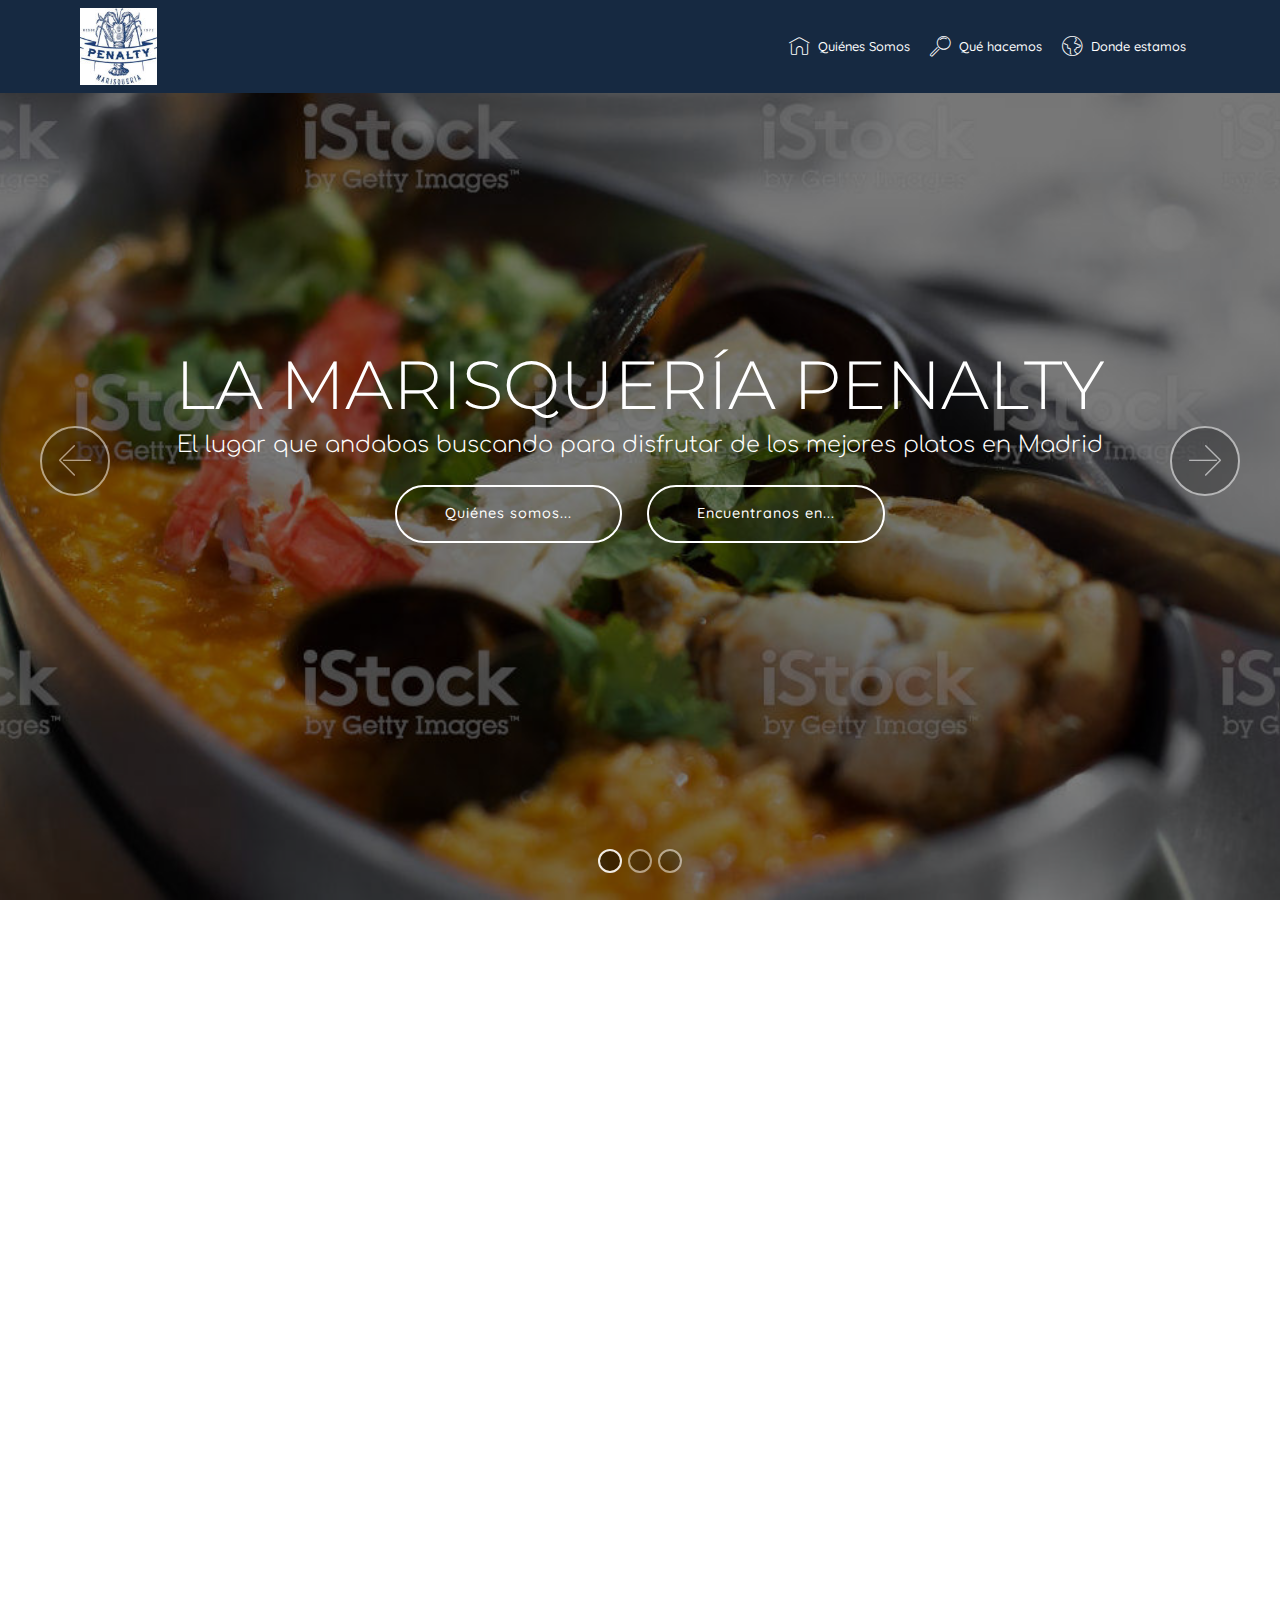
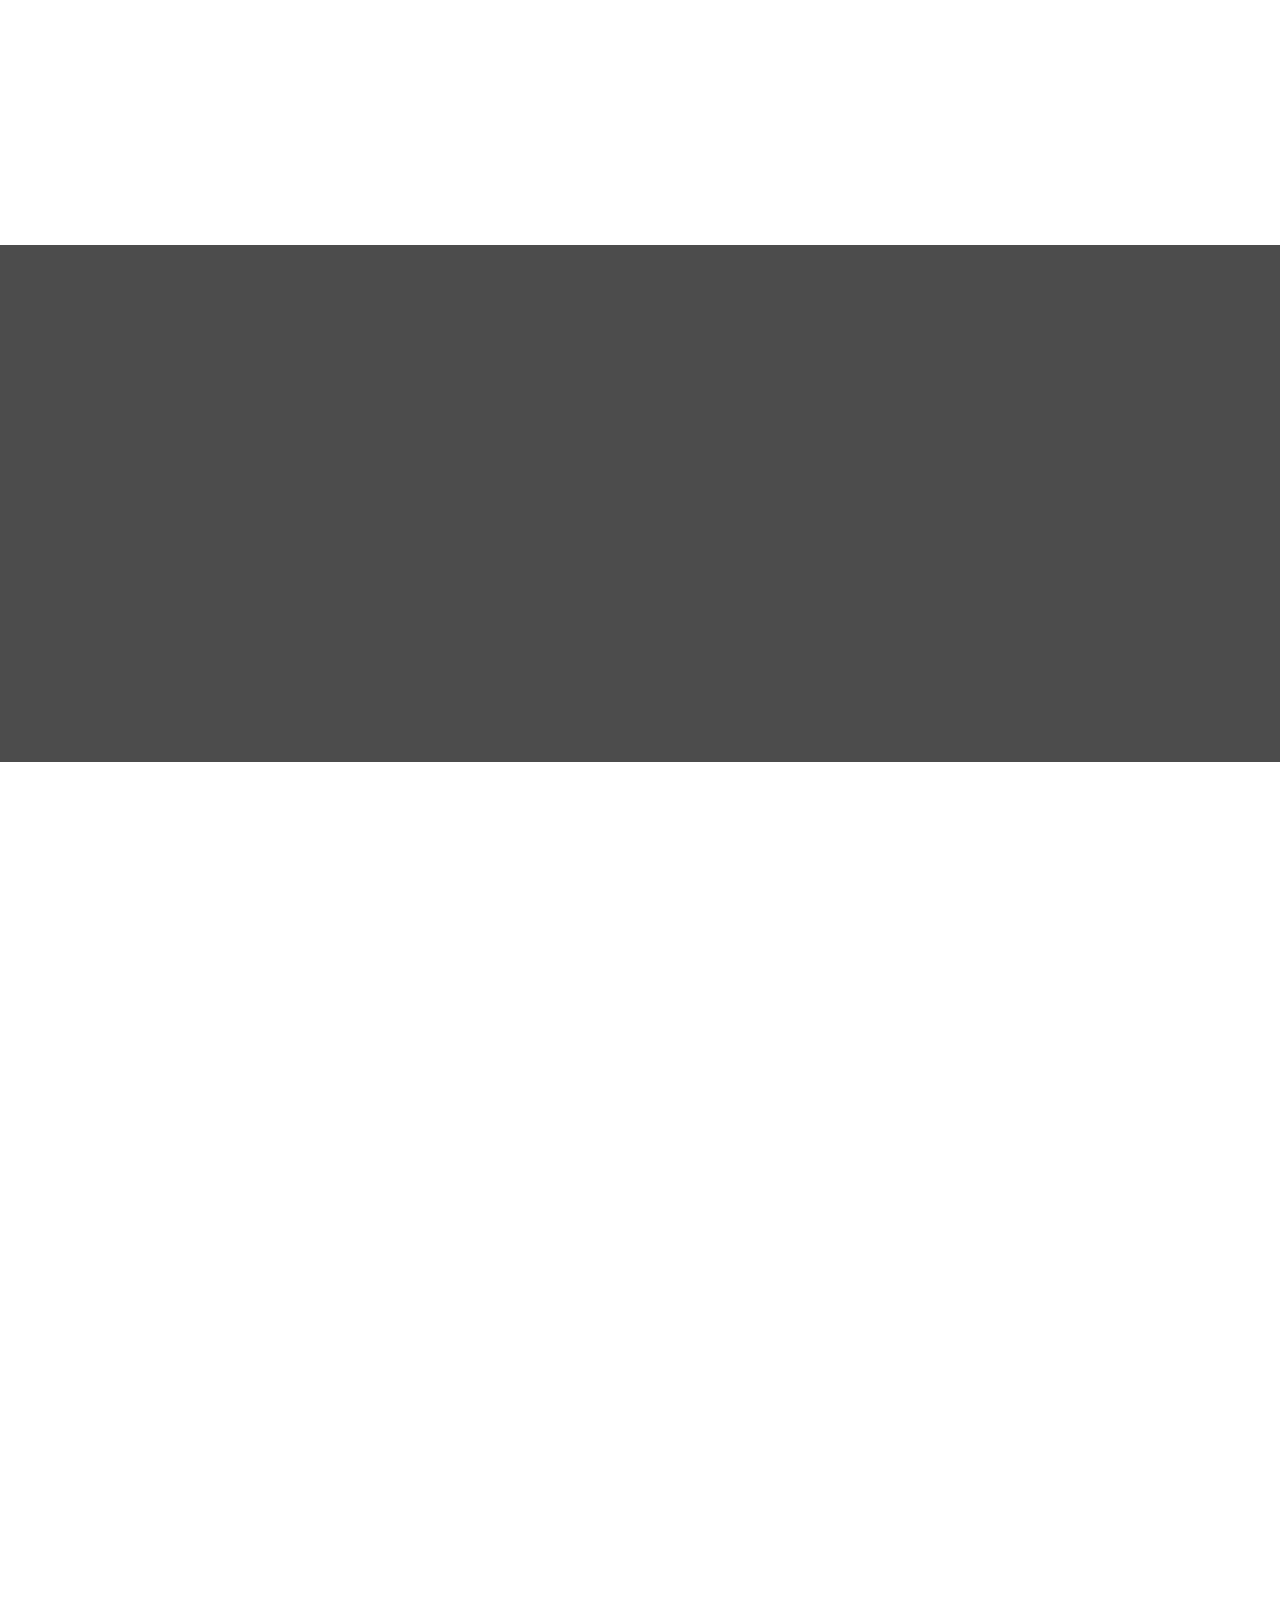
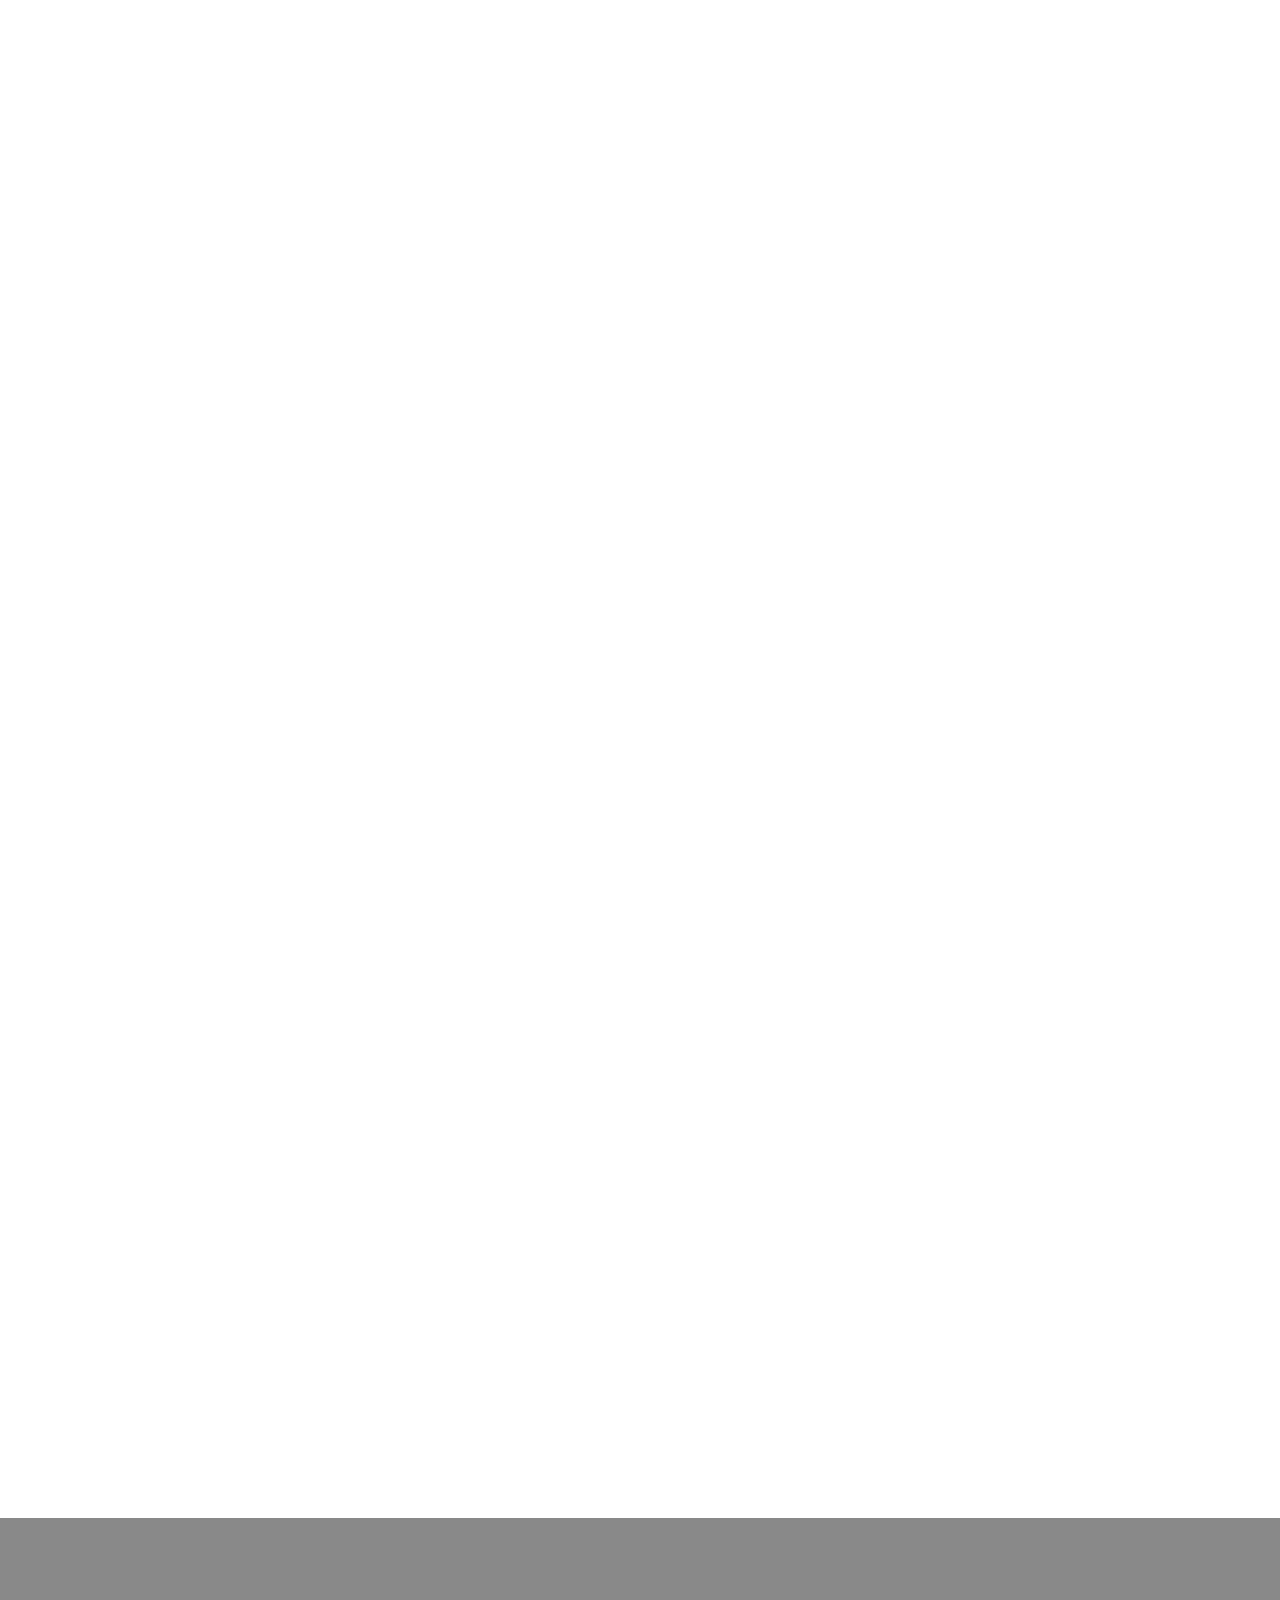
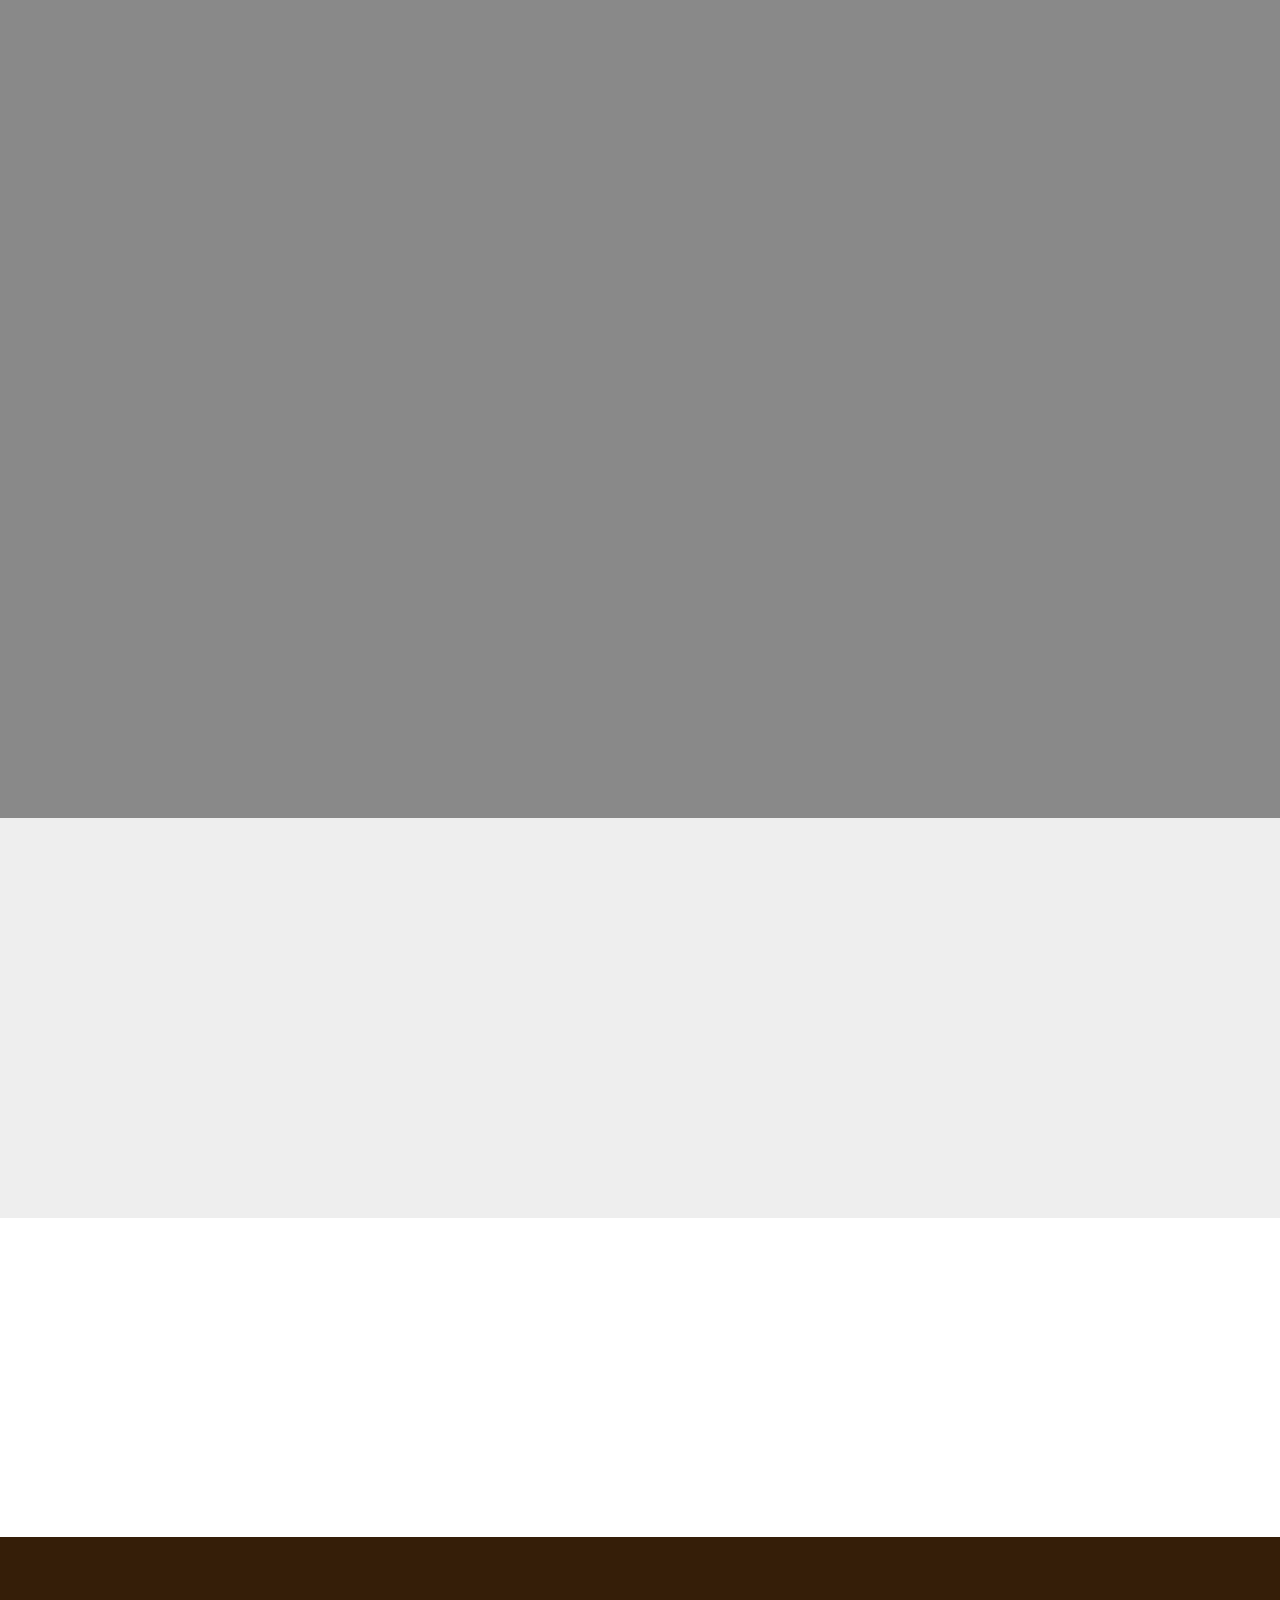
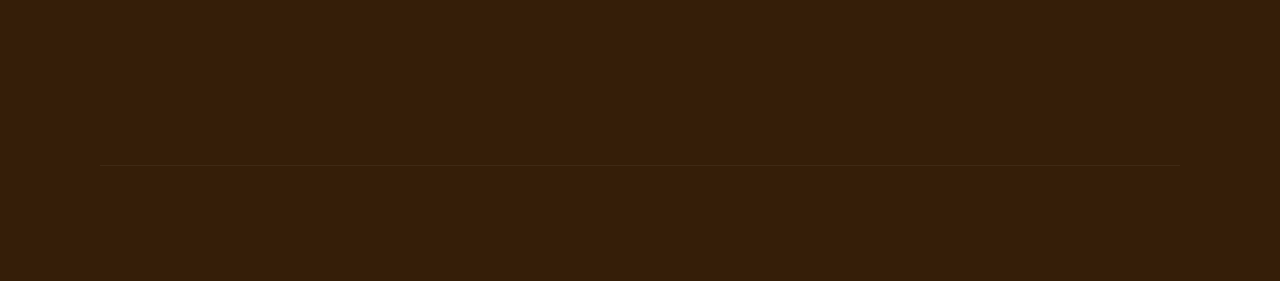
==== index.html @ 4ef83835 "create github pages" ====
<!DOCTYPE html>
<html  >
<head>
  <!-- Site made with Mobirise Website Builder v4.9.7, https://mobirise.com -->
  <meta charset="UTF-8">
  <meta http-equiv="X-UA-Compatible" content="IE=edge">
  <meta name="generator" content="Mobirise v4.9.7, mobirise.com">
  <meta name="viewport" content="width=device-width, initial-scale=1, minimum-scale=1">
  <link rel="shortcut icon" href="assets/images/logo-122x122.jpg" type="image/x-icon">
  <meta name="description" content="">
  
  <title>Home</title>
  <link rel="stylesheet" href="assets/web/assets/mobirise-icons/mobirise-icons.css">
  <link rel="stylesheet" href="assets/tether/tether.min.css">
  <link rel="stylesheet" href="assets/soundcloud-plugin/style.css">
  <link rel="stylesheet" href="assets/bootstrap/css/bootstrap.min.css">
  <link rel="stylesheet" href="assets/bootstrap/css/bootstrap-grid.min.css">
  <link rel="stylesheet" href="assets/bootstrap/css/bootstrap-reboot.min.css">
  <link rel="stylesheet" href="assets/socicon/css/styles.css">
  <link rel="stylesheet" href="assets/dropdown/css/style.css">
  <link rel="stylesheet" href="assets/animatecss/animate.min.css">
  <link rel="stylesheet" href="assets/theme/css/style.css">
  <link rel="stylesheet" href="assets/mobirise/css/mbr-additional.css" type="text/css">
  
  
  
</head>
<body>
  <section class="menu cid-qTkzRZLJNu" once="menu" id="menu1-0">

    

    <nav class="navbar navbar-expand beta-menu navbar-dropdown align-items-center navbar-toggleable-sm">
        <button class="navbar-toggler navbar-toggler-right" type="button" data-toggle="collapse" data-target="#navbarSupportedContent" aria-controls="navbarSupportedContent" aria-expanded="false" aria-label="Toggle navigation">
            <div class="hamburger">
                <span></span>
                <span></span>
                <span></span>
                <span></span>
            </div>
        </button>
        <div class="menu-logo">
            <div class="navbar-brand">
                <span class="navbar-logo">
                    <a href="#top">
                         <img src="assets/images/logo-122x122.jpg" alt="Mobirise" title="" style="height: 4.8rem;">
                    </a>
                </span>
                
            </div>
        </div>
        <div class="collapse navbar-collapse" id="navbarSupportedContent">
            <ul class="navbar-nav nav-dropdown nav-right" data-app-modern-menu="true"><li class="nav-item">
                    <a class="nav-link link text-white display-4" href="index.html#header3-10">
                        <span class="mbri-home mbr-iconfont mbr-iconfont-btn"></span>Quiénes Somos</a>
                </li>
                <li class="nav-item">
                    <a class="nav-link link text-white display-4" href="index.html#header3-11">
                        <span class="mbri-search mbr-iconfont mbr-iconfont-btn"></span>
                        Qué hacemos</a>
                </li><li class="nav-item"><a class="nav-link link text-white display-4" href="index.html#map1-e"><span class="mbri-globe mbr-iconfont mbr-iconfont-btn"></span>
                        Donde estamos&nbsp;</a></li></ul>
            
        </div>
    </nav>
</section>

<section class="engine"><a href="https://mobirise.info/g">build your own website for free</a></section><section class="carousel slide cid-rnEoAk68Xd" data-interval="false" id="slider1-n">

    

    <div class="full-screen"><div class="mbr-slider slide carousel" data-pause="true" data-keyboard="false" data-ride="false" data-interval="false"><ol class="carousel-indicators"><li data-app-prevent-settings="" data-target="#slider1-n" class=" active" data-slide-to="0"></li><li data-app-prevent-settings="" data-target="#slider1-n" data-slide-to="1"></li><li data-app-prevent-settings="" data-target="#slider1-n" data-slide-to="2"></li></ol><div class="carousel-inner" role="listbox"><div class="carousel-item slider-fullscreen-image active" data-bg-video-slide="false" style="background-image: url(assets/images/marisquera-2-1024x669.jpg);"><div class="container container-slide"><div class="image_wrapper"><div class="mbr-overlay"></div><img src="assets/images/marisquera-2-1024x669.jpg"><div class="carousel-caption justify-content-center"><div class="col-10 align-center"><h2 class="mbr-fonts-style display-1">LA MARISQUERÍA PENALTY</h2><p class="lead mbr-text mbr-fonts-style display-5">El lugar que andabas buscando para disfrutar de los mejores platos en Madrid</p><div class="mbr-section-btn" buttons="0"><a class="btn display-7 btn-white-outline" href="index.html#header3-10">Quiénes somos...</a> <a class="btn  btn-white-outline display-7" href="index.html#map1-e">Encuentranos en...</a></div></div></div></div></div></div><div class="carousel-item slider-fullscreen-image" data-bg-video-slide="false" style="background-image: url(assets/images/ensalada-bogavante-1-750x499.jpg);"><div class="container container-slide"><div class="image_wrapper"><div class="mbr-overlay"></div><img src="assets/images/ensalada-bogavante-1-750x499.jpg"><div class="carousel-caption justify-content-center"><div class="col-10 align-left"><h2 class="mbr-fonts-style display-1">LANGOSTAS</h2><p class="lead mbr-text mbr-fonts-style display-5">Disfruta las más increíbles ...</p></div></div></div></div></div><div class="carousel-item slider-fullscreen-image" data-bg-video-slide="false" style="background-image: url(assets/images/marisquera-4-1024x768.jpg);"><div class="container container-slide"><div class="image_wrapper"><div class="mbr-overlay"></div><img src="assets/images/marisquera-4-1024x768.jpg"><div class="carousel-caption justify-content-center"><div class="col-10 align-right"><h2 class="mbr-fonts-style display-1">SOPAS</h2><p class="lead mbr-text mbr-fonts-style display-5">Ven adisfrutar&nbsp;</p></div></div></div></div></div></div><a data-app-prevent-settings="" class="carousel-control carousel-control-prev" role="button" data-slide="prev" href="#slider1-n"><span aria-hidden="true" class="mbri-left mbr-iconfont"></span><span class="sr-only">Previous</span></a><a data-app-prevent-settings="" class="carousel-control carousel-control-next" role="button" data-slide="next" href="#slider1-n"><span aria-hidden="true" class="mbri-right mbr-iconfont"></span><span class="sr-only">Next</span></a></div></div>

</section>

<section class="header3 cid-rnExGWnR2E" id="header3-10">

    

    

    <div class="container">
        <div class="media-container-row">
            <div class="mbr-figure" style="width: 115%;">
                <img src="assets/images/foto-marisqueria-800x600.png" alt="Mobirise" title="">
            </div>

            <div class="media-content">
                <h1 class="mbr-section-title mbr-white pb-3 mbr-fonts-style display-1">
                    <br>Somos</h1>
                
                <div class="mbr-section-text mbr-white pb-3 ">
                    <p class="mbr-text mbr-fonts-style display-7">el lugar donde podrá disfrutar de las más exquisitas delicias de la cocina marinera y de los pescados y mariscos de más alta calidad. En Marisquería - Bar Penalty le presentamos una asombrosa variedad de platos, todos preparados con las mejores especias y por manos expertas. 
<br>Estamos considerados como una de las marisquerías preferidas en la localidad de Talavera de la Reina. Sumamos en total 40 años de experiencia en este sector.</p>
                </div>
                
            </div>
        </div>
    </div>

</section>

<section class="mbr-section article content3 cid-rnExg0Dx60" id="content3-z">
      
     

    <div class="container">
        <div class="media-container-row">
            <div class="row col-12 col-md-12">
                <div class="col-12 mbr-text mbr-fonts-style col-md-6 display-5">
                     <p>La marisquería Penalty se asienta en una zona concurrida de Talavera de la Reina. En sus alrededores se emplazan algunos de los atractivos turísticos de la localidad. Se sitúa entre el Parque de la Alameda y el Parque del Cañillo, el territorio verde más extenso. En sus alrededores encuentras tiendas de moda y estética, oficinas bancarias y un centro comercial. También tienes al alcance de la mano la Biblioteca Pública y una oficina de Correos.&nbsp;</p>
                </div>
                <div class="col-12 mbr-text mbr-fonts-style display-7 col-md-6">
                     <p><span style="font-size: 1rem;">A 300 metros contemplas las murallas árabes, conjunto declarado Bien de Interés Cultural. La mejor conservada es una fortificación de origen musulmán levantada en el siglo IX. En estas construcciones defensivas puedes observar restos de lápidas romanas y de templos. Se conservan ocho torres albarranas datadas en el siglo XIII. Mientras, a 500 metros se asienta el Museo de Cerámica Ruiz de Luna, centro que ilustra otro de los singulares atractivos de Talavera. El edificio ocupa un antiguo convento y acoge piezas de alfarería del siglo XVI y de los posteriores hasta el XX. Destacan los platos con detalles mudéjares. &nbsp;</span></p><p><span style="font-size: 1rem;">Accede desde la Avenida de Extremadura (N-502). Dirígete al sur por la avenida Gregorio Ruiz hacia Paseo del Prado. Continúa por la plaza Alameda y por la calle Cabeza del Moro. Tu destino está a la izquierda, a unos 50 metros. ¿Prefieres el autobús? La estación está a 400 metros.&nbsp;</span><br></p>
                </div>
                
            </div>
        </div>
    </div>
</section>

<section class="header3 cid-rnFQ04sdiK mbr-parallax-background" id="header3-11">

    

    <div class="mbr-overlay" style="opacity: 0.8; background-color: rgb(35, 35, 35);">
    </div>

    <div class="container">
        <div class="media-container-row">
            <div class="mbr-figure" style="width: 100%;">
                <img src="assets/images/plato-mariscos-960x637.jpg" alt="Mobirise" title="">
            </div>

            <div class="media-content">
                <h1 class="mbr-section-title mbr-white pb-3 mbr-fonts-style display-2">¿Qué hacemos?</h1>
                
                <div class="mbr-section-text mbr-white pb-3 ">
                    <p class="mbr-text mbr-fonts-style display-7"><br>Preparamos todo tipo de platos con pescados y mariscos para comidas o cenas formales; también contamos con una barra de pintxos, para los que disfrutan de un aperitivo más informal. 
<br>excelente calidad de los productos que utilizamos y al cuidado que aplicamos a la preparación de cada uno de nuestros platos. 
<br>El champiñón es nuestra gran estrella, pero los mariscos no se quedan atrás, ya que trabajamos día a día con los mejores puertos de España.</p>
                </div>
                
            </div>
        </div>
    </div>

</section>

<section class="cid-rnFS1HVqbO" id="image4-13">
    <!-- Block parameters controls (Blue "Gear" panel) -->
    
    <!-- End block parameters -->
    <div class="container images-container">
            <div class="media-container-row" style="width: 100%;">
                <div class="img-item item1" style="width: 190%;">
                    <img src="assets/images/marisquera-2-1024x669.jpg" alt="" title="">
                    <div class="img-caption">
                        <p class="mbr-fonts-style align-center mbr-black display-7">
                            Calientes</p>
                    </div>
                </div>
                <div class="img-item">
                    <img src="assets/images/marisquera-3-626x418.jpg" alt="" title="">
                    <div class="img-caption">
                        <p class="mbr-fonts-style align-center mbr-black display-7">
                            Picantes</p>
                    </div>
                </div>
            </div>
    </div>
</section>

<section class="cid-rnG3zCINrc" id="image4-17">
    <!-- Block parameters controls (Blue "Gear" panel) -->
    
    <!-- End block parameters -->
    <div class="container images-container">
            <div class="media-container-row" style="width: 100%;">
                <div class="img-item item1" style="width: 69%;">
                    <img src="assets/images/plato-mariscos-1-960x637.jpg" alt="" title="">
                    <div class="img-caption">
                        <p class="mbr-fonts-style align-center mbr-black display-7">
                            Frios</p>
                    </div>
                </div>
                <div class="img-item">
                    <img src="assets/images/marisquera-4-786x590.jpg" alt="" title="">
                    <div class="img-caption">
                        <p class="mbr-fonts-style align-center mbr-black display-7">
                            Sopas</p>
                    </div>
                </div>
            </div>
    </div>
</section>

<section class="services6 cid-rnEx1LpzfX" id="services6-v">
    <!---->
    
    <!---->
    <!--Overlay-->
    
    <!--Container-->
    <div class="container">
        <div class="row">
            <!--Titles-->
            <div class="title col-12">
                <h2 class="align-left mbr-fonts-style m-0 display-1">
                    Especialidades</h2>
                
            </div>
            <!--Card-1-->
            <div class="card col-12 pb-5">
                <div class="card-wrapper media-container-row media-container-row">
                    <div class="card-box">
                        <div class="row">
                            <div class="col-12 col-md-2">
                                <!--Image-->
                                <div class="mbr-figure">
                                    <img src="assets/images/foto-marisqueria-lancha-talavera-800x0-320x180.png" alt="Mobirise" title="">
                                </div>
                            </div>
                            <div class="col-12 col-md-10">
                                <div class="wrapper">
                                    <div class="top-line pb-3">
                                        <h4 class="card-title mbr-fonts-style display-5">
                                            Patitas de Cangrejos</h4>
                                        <p class="mbr-text cost mbr-fonts-style m-0 display-5">
                                            $40.00</p>
                                    </div>
                                    <div class="bottom-line">
                                        <p class="mbr-text mbr-fonts-style display-7">
                                            Lorem ipsum dolor sit amet, consectetur adipisicing elit. Doloribus, odit?
                                        </p>
                                    </div>
                                </div>
                            </div>
                        </div>
                    </div>
                </div>
            </div>
            <!--Card-2-->
            <div class="card col-12 pb-5">
                <div class="card-wrapper media-container-row media-container-row">
                    <div class="card-box">
                        <div class="row">
                            <div class="col-12 col-md-2">
                                <!--Image-->
                                <div class="mbr-figure">
                                    <img src="assets/images/foto-marisqueria-lancha-talavera2-800x0-320x180.png" alt="Mobirise" title="">
                                </div>
                            </div>
                            <div class="col-12 col-md-10">
                                <div class="wrapper">
                                    <div class="top-line pb-3">
                                        <h4 class="card-title mbr-fonts-style display-5">
                                            Langostinos</h4>
                                        <p class="mbr-text cost mbr-fonts-style m-0 display-5">
                                            $35.00</p>
                                    </div>
                                    <div class="bottom-line">
                                        <p class="mbr-text mbr-fonts-style display-7">
                                            Lorem ipsum dolor sit amet, consectetur adipisicing elit. Doloribus, odit?
                                        </p>
                                    </div>
                                </div>
                            </div>
                        </div>
                    </div>
                </div>
            </div>
            <!--Card-3-->
            <div class="card col-12">
                <div class="card-wrapper media-container-row media-container-row">
                    <div class="card-box">
                        <div class="row">
                            <div class="col-12 col-md-2">
                                <!--Image-->
                                <div class="mbr-figure">
                                    <img src="assets/images/foto-marisqueria-lancha-talavera3-800x0-320x180.png" alt="Mobirise" title="">
                                </div>
                            </div>
                            <div class="col-12 col-md-10">
                                <div class="wrapper">
                                    <div class="top-line pb-3">
                                        <h4 class="card-title mbr-fonts-style display-5">
                                            Langosta</h4>
                                        <p class="mbr-text cost mbr-fonts-style m-0 display-5">
                                            $45.00</p>
                                    </div>
                                    <div class="bottom-line">
                                        <p class="mbr-text mbr-fonts-style display-7">
                                            Lorem ipsum dolor sit amet, consectetur adipisicing elit. Doloribus, odit?
                                        </p>
                                    </div>
                                </div>
                            </div>
                        </div>
                    </div>
                </div>
            </div>
            <!--Card-4-->
            
            <!--Card-5-->
            
            <!--Card-6-->
            
        </div>
    </div>
</section>

<section class="mbr-section contacts3 cid-rnFW5vsnPh" id="contacts3-16">
    <!---->
    
    <!---->
    <!--Overlay-->
    
    <!--Container-->
    <div class="container">
        <div class="row">
            <!--Titles-->
            <div class="title col-12">
                <h2 class="align-left mbr-fonts-style display-2">Información y servicios de Marisquería Penalty</h2>
                
            </div>
            <div class="col-12">
                <div class="row">
                    <div class="col-12 col-md-6">
                        <div class="wrapper">
                            <span class="iconfont-wrapper">
                                <span class="amp-iconfont icon fa-thumbs-o-up fa"></span>
                            </span>
                            <div class="b-info b-adress">
                                <h5 class="align-left mbr-fonts-style display-5">
                                    Servicios:</h5>
                                <p class="mbr-text align-left mbr-fonts-style display-7">Servicio de reserva
<br>Restaurante climatizado
<br>Salón privado
<br>Acceso discapacitados
<br>Bodega destacable</p>
                            </div>
                        </div>
                    </div>
                    <div class="col-12 col-md-6">
                        <div class="wrapper">
                            <span class="iconfont-wrapper">
                                <span class="amp-iconfont icon fa-phone fa"></span>
                            </span>
                            <div class="b-info b-phone">
                                <h5 class="align-left mbr-fonts-style display-5">
                                    Especialidades:</h5>
                                <p class="mbr-text align-left mbr-fonts-style display-7">Langosta&nbsp;<br>Merluza&nbsp;<br>Langostinos&nbsp;<br>Langosta&nbsp;<br><br></p>
                            </div>
                        </div>
                    </div>
                    <div class="col-12 col-md-6">
                        <div class="wrapper">
                            <span class="iconfont-wrapper">
                                <span class="amp-iconfont icon fa-comment-o fa"></span>
                            </span>
                            <div class="b-info b-mail">
                                <h5 class="align-left mbr-fonts-style display-5">
                                    Precios:</h5>
                                <p class="mbr-text align-left mbr-fonts-style display-7">
                                    Precio Medio: 40,00 €
                                </p>
                            </div>
                        </div>
                    </div>
                    <div class="col-12 col-md-6">
                        <div class="wrapper">
                            <span class="iconfont-wrapper">
                                <span class="amp-iconfont icon fa-th-large fa"></span>
                            </span>
                            <div class="b-info b-mail">
                                <h5 class="align-left mbr-fonts-style display-5">
                                    Información adicional</h5>
                                <p class="mbr-text align-left mbr-fonts-style display-7">Temporada de cierre: días LUNES y mes de JULIO
<br>Marisquería Penalty forma parte de la red BeeDIGITAL y su información está verificada y protegida.</p>
                            </div>
                        </div>
                    </div>
                </div>
            </div>
        </div>
    </div>
</section>

<section class="header12 cid-rnEmIbJvzv mbr-fullscreen mbr-parallax-background" id="header12-m">

    

    <div class="mbr-overlay" style="opacity: 0.5; background-color: rgb(35, 35, 35);">
    </div>

    <div class="container  ">
            <div class="media-container">
                <div class="col-md-12 align-center">
                    <h1 class="mbr-section-title pb-3 mbr-white mbr-bold mbr-fonts-style display-5"><span style="font-weight: normal;">
                        Conoce nuestras instalaciones</span></h1>
                    
                    <div class="mbr-section-btn align-center py-2"><a class="btn btn-md btn-white-outline display-7" href="https://www.google.ro/maps/@39.9599309,-4.8267273,3a,75y,65.28h,80.71t/data=!3m7!1e1!3m5!1s-q86kYFvTGTw%2FWSRL-Fui7JI%2FAAAAAAAKAIA%2FEC54oNv_iZgfmmVm_plP6yCikqm_N3eyQCLIB!2e4!3e12!7i10148!8i5074" target="_blank">Pase adelante</a></div>

                    <div class="icons-media-container mbr-white">
                        <div class="card col-12 col-md-6 col-lg-3">
                            
                            <h5 class="mbr-fonts-style display-5"></h5>
                        </div>

                        <div class="card col-12 col-md-6 col-lg-3">
                            
                            <h5 class="mbr-fonts-style display-5"></h5>
                        </div>

                        <div class="card col-12 col-md-6 col-lg-3">
                            
                            <h5 class="mbr-fonts-style display-5"></h5>
                        </div>

                        <div class="card col-12 col-md-6 col-lg-3">
                            
                            <h5 class="mbr-fonts-style display-5"></h5>
                        </div>
                    </div>
                </div>
            </div>
    </div>

    
</section>

<section class="map1 cid-rnuQINtZuZ" id="map1-e">

     

    <div class="google-map"><iframe frameborder="0" style="border:0" src="https://www.google.com/maps/embed/v1/place?key=AIzaSyCx3d07zxHPLvkFBLlAR3Ng8a9wsAsGoJ8&amp;q=place_id:ChIJCe7dzwscQA0RpV-w9M_ohO0" allowfullscreen=""></iframe></div>
</section>

<section class="cid-rnEwJM0fOt" id="social-buttons1-u">
    
    

    

    <div class="container">
        <div class="media-container-row">
            <div class="col-md-8 align-center">
                <h2 class="pb-3 mbr-section-title mbr-fonts-style display-2">
                    Comparte nuestra página en</h2>
                <div>
                    <div class="mbr-social-likes" data-counters="false">
                        <span class="btn btn-social facebook mx-2" title="Share link on Facebook">
                            <i class="socicon socicon-facebook"></i>
                        </span>
                        <span class="btn btn-social twitter mx-2" title="Share link on Twitter">
                            <i class="socicon socicon-twitter"></i>
                        </span>
                        
                        
                        
                    </div>
                </div>
            </div>
        </div>
    </div>
</section>

<section class="cid-qTkAaeaxX5" id="footer1-2">

    

    

    <div class="container">
        <div class="media-container-row content text-white">
            <div class="col-12 col-md-3">
                <div class="media-wrap">
                    <a href="https://mobirise.com/">
                        <img src="assets/images/logo-192x192.jpg" alt="Mobirise" title="">
                    </a>
                </div>
            </div>
            <div class="col-12 col-md-3 mbr-fonts-style display-7">
                <h5 class="pb-3">
                    Dirección</h5>
                <p class="mbr-text">Calle de Cabeza del Moro, 5, 45600 Talavera de la Reina, Toledo, España</p>
            </div>
            <div class="col-12 col-md-3 mbr-fonts-style display-7">
                <h5 class="pb-3">
                    Contactanos</h5>
                <p class="mbr-text">
                    Email: reservas@marisqueriapenalty.com
                    <br>Phone: +1 (0) 000 0000 001
                    <br>Fax: +1 (0) 000 0000 002
                </p>
            </div>
            <div class="col-12 col-md-3 mbr-fonts-style display-7">
                <h5 class="pb-3">
                    Enlaces</h5>
                <p class="mbr-text">
                    ¿<a class="text-white" href="index.html#header3-10">Quiénes somos?</a>&nbsp;<br>¿Qué&nbsp;<a href="index.html#testimonials3-b" class="text-white">hacemos</a>?<br><a class="text-white" href="index.html#map1-e">Encuéntranos</a></p>
            </div>
        </div>
        <div class="footer-lower">
            <div class="media-container-row">
                <div class="col-sm-12">
                    <hr>
                </div>
            </div>
            <div class="media-container-row mbr-white">
                <div class="col-sm-6 copyright">
                    <p class="mbr-text mbr-fonts-style display-7">
                        © Copyright 2019 MTNW - All Rights Reserved
                    </p>
                </div>
                <div class="col-md-6">
                    <div class="social-list align-right">
                        <div class="soc-item">
                            <a href="https://twitter.com/mobirise" target="_blank">
                                <span class="socicon-twitter socicon mbr-iconfont mbr-iconfont-social"></span>
                            </a>
                        </div>
                        <div class="soc-item">
                            <a href="https://www.facebook.com/marisqueriapentalty/?hc_ref=ARTg1GaM7n2USwAZfEOfSKwVsJhT_tSx8Ek-SDuT9VarLcBkJ2h_gDgCXeuZwzAeun0" target="_blank">
                                <span class="mbr-iconfont mbr-iconfont-social socicon-facebook socicon"></span>
                            </a>
                        </div>
                        
                        
                        
                        
                    </div>
                </div>
            </div>
        </div>
    </div>
</section>


  <script src="assets/web/assets/jquery/jquery.min.js"></script>
  <script src="assets/popper/popper.min.js"></script>
  <script src="assets/tether/tether.min.js"></script>
  <script src="assets/bootstrap/js/bootstrap.min.js"></script>
  <script src="assets/dropdown/js/script.min.js"></script>
  <script src="assets/touchswipe/jquery.touch-swipe.min.js"></script>
  <script src="assets/smoothscroll/smooth-scroll.js"></script>
  <script src="assets/viewportchecker/jquery.viewportchecker.js"></script>
  <script src="assets/ytplayer/jquery.mb.ytplayer.min.js"></script>
  <script src="assets/vimeoplayer/jquery.mb.vimeo_player.js"></script>
  <script src="assets/sociallikes/social-likes.js"></script>
  <script src="assets/bootstrapcarouselswipe/bootstrap-carousel-swipe.js"></script>
  <script src="assets/parallax/jarallax.min.js"></script>
  <script src="assets/theme/js/script.js"></script>
  <script src="assets/slidervideo/script.js"></script>
  
  
 <div id="scrollToTop" class="scrollToTop mbr-arrow-up"><a style="text-align: center;"><i class="mbr-arrow-up-icon mbr-arrow-up-icon-cm cm-icon cm-icon-smallarrow-up"></i></a></div>
    <input name="animation" type="hidden">
  </body>
</html>
---- assets/web/assets/mobirise-icons/mobirise-icons.css ----
@font-face {
  font-family: 'MobiriseIcons';
  src:  url('mobirise-icons.eot?spat4u');
  src:  url('mobirise-icons.eot?spat4u#iefix') format('embedded-opentype'),
    url('mobirise-icons.ttf?spat4u') format('truetype'),
    url('mobirise-icons.woff?spat4u') format('woff'),
    url('mobirise-icons.svg?spat4u#MobiriseIcons') format('svg');
  font-weight: normal;
  font-style: normal;
}

[class^="mbri-"], [class*=" mbri-"] {
  /* use !important to prevent issues with browser extensions that change fonts */
  font-family: MobiriseIcons !important;
  speak: none;
  font-style: normal;
  font-weight: normal;
  font-variant: normal;
  text-transform: none;
  line-height: 1;

  /* Better Font Rendering =========== */
  -webkit-font-smoothing: antialiased;
  -moz-osx-font-smoothing: grayscale;
}

.mbri-add-submenu:before {
  content: "\e900";
}
.mbri-alert:before {
  content: "\e901";
}
.mbri-align-center:before {
  content: "\e902";
}
.mbri-align-justify:before {
  content: "\e903";
}
.mbri-align-left:before {
  content: "\e904";
}
.mbri-align-right:before {
  content: "\e905";
}
.mbri-android:before {
  content: "\e906";
}
.mbri-apple:before {
  content: "\e907";
}
.mbri-arrow-down:before {
  content: "\e908";
}
.mbri-arrow-next:before {
  content: "\e909";
}
.mbri-arrow-prev:before {
  content: "\e90a";
}
.mbri-arrow-up:before {
  content: "\e90b";
}
.mbri-bold:before {
  content: "\e90c";
}
.mbri-bookmark:before {
  content: "\e90d";
}
.mbri-bootstrap:before {
  content: "\e90e";
}
.mbri-briefcase:before {
  content: "\e90f";
}
.mbri-browse:before {
  content: "\e910";
}
.mbri-bulleted-list:before {
  content: "\e911";
}
.mbri-calendar:before {
  content: "\e912";
}
.mbri-camera:before {
  content: "\e913";
}
.mbri-cart-add:before {
  content: "\e914";
}
.mbri-cart-full:before {
  content: "\e915";
}
.mbri-cash:before {
  content: "\e916";
}
.mbri-change-style:before {
  content: "\e917";
}
.mbri-chat:before {
  content: "\e918";
}
.mbri-clock:before {
  content: "\e919";
}
.mbri-close:before {
  content: "\e91a";
}
.mbri-cloud:before {
  content: "\e91b";
}
.mbri-code:before {
  content: "\e91c";
}
.mbri-contact-form:before {
  content: "\e91d";
}
.mbri-credit-card:before {
  content: "\e91e";
}
.mbri-cursor-click:before {
  content: "\e91f";
}
.mbri-cust-feedback:before {
  content: "\e920";
}
.mbri-database:before {
  content: "\e921";
}
.mbri-delivery:before {
  content: "\e922";
}
.mbri-desktop:before {
  content: "\e923";
}
.mbri-devices:before {
  content: "\e924";
}
.mbri-down:before {
  content: "\e925";
}
.mbri-download:before {
  content: "\e989";
}
.mbri-drag-n-drop:before {
  content: "\e927";
}
.mbri-drag-n-drop2:before {
  content: "\e928";
}
.mbri-edit:before {
  content: "\e929";
}
.mbri-edit2:before {
  content: "\e92a";
}
.mbri-error:before {
  content: "\e92b";
}
.mbri-extension:before {
  content: "\e92c";
}
.mbri-features:before {
  content: "\e92d";
}
.mbri-file:before {
  content: "\e92e";
}
.mbri-flag:before {
  content: "\e92f";
}
.mbri-folder:before {
  content: "\e930";
}
.mbri-gift:before {
  content: "\e931";
}
.mbri-github:before {
  content: "\e932";
}
.mbri-globe:before {
  content: "\e933";
}
.mbri-globe-2:before {
  content: "\e934";
}
.mbri-growing-chart:before {
  content: "\e935";
}
.mbri-hearth:before {
  content: "\e936";
}
.mbri-help:before {
  content: "\e937";
}
.mbri-home:before {
  content: "\e938";
}
.mbri-hot-cup:before {
  content: "\e939";
}
.mbri-idea:before {
  content: "\e93a";
}
.mbri-image-gallery:before {
  content: "\e93b";
}
.mbri-image-slider:before {
  content: "\e93c";
}
.mbri-info:before {
  content: "\e93d";
}
.mbri-italic:before {
  content: "\e93e";
}
.mbri-key:before {
  content: "\e93f";
}
.mbri-laptop:before {
  content: "\e940";
}
.mbri-layers:before {
  content: "\e941";
}
.mbri-left-right:before {
  content: "\e942";
}
.mbri-left:before {
  content: "\e943";
}
.mbri-letter:before {
  content: "\e944";
}
.mbri-like:before {
  content: "\e945";
}
.mbri-link:before {
  content: "\e946";
}
.mbri-lock:before {
  content: "\e947";
}
.mbri-login:before {
  content: "\e948";
}
.mbri-logout:before {
  content: "\e949";
}
.mbri-magic-stick:before {
  content: "\e94a";
}
.mbri-map-pin:before {
  content: "\e94b";
}
.mbri-menu:before {
  content: "\e94c";
}
.mbri-mobile:before {
  content: "\e94d";
}
.mbri-mobile2:before {
  content: "\e94e";
}
.mbri-mobirise:before {
  content: "\e94f";
}
.mbri-more-horizontal:before {
  content: "\e950";
}
.mbri-more-vertical:before {
  content: "\e951";
}
.mbri-music:before {
  content: "\e952";
}
.mbri-new-file:before {
  content: "\e953";
}
.mbri-numbered-list:before {
  content: "\e954";
}
.mbri-opened-folder:before {
  content: "\e955";
}
.mbri-pages:before {
  content: "\e956";
}
.mbri-paper-plane:before {
  content: "\e957";
}
.mbri-paperclip:before {
  content: "\e958";
}
.mbri-photo:before {
  content: "\e959";
}
.mbri-photos:before {
  content: "\e95a";
}
.mbri-pin:before {
  content: "\e95b";
}
.mbri-play:before {
  content: "\e95c";
}
.mbri-plus:before {
  content: "\e95d";
}
.mbri-preview:before {
  content: "\e95e";
}
.mbri-print:before {
  content: "\e95f";
}
.mbri-protect:before {
  content: "\e960";
}
.mbri-question:before {
  content: "\e961";
}
.mbri-quote-left:before {
  content: "\e962";
}
.mbri-quote-right:before {
  content: "\e963";
}
.mbri-refresh:before {
  content: "\e964";
}
.mbri-responsive:before {
  content: "\e965";
}
.mbri-right:before {
  content: "\e966";
}
.mbri-rocket:before {
  content: "\e967";
}
.mbri-sad-face:before {
  content: "\e968";
}
.mbri-sale:before {
  content: "\e969";
}
.mbri-save:before {
  content: "\e96a";
}
.mbri-search:before {
  content: "\e96b";
}
.mbri-setting:before {
  content: "\e96c";
}
.mbri-setting2:before {
  content: "\e96d";
}
.mbri-setting3:before {
  content: "\e96e";
}
.mbri-share:before {
  content: "\e96f";
}
.mbri-shopping-bag:before {
  content: "\e970";
}
.mbri-shopping-basket:before {
  content: "\e971";
}
.mbri-shopping-cart:before {
  content: "\e972";
}
.mbri-sites:before {
  content: "\e973";
}
.mbri-smile-face:before {
  content: "\e974";
}
.mbri-speed:before {
  content: "\e975";
}
.mbri-star:before {
  content: "\e976";
}
.mbri-success:before {
  content: "\e977";
}
.mbri-sun:before {
  content: "\e978";
}
.mbri-sun2:before {
  content: "\e979";
}
.mbri-tablet:before {
  content: "\e97a";
}
.mbri-tablet-vertical:before {
  content: "\e97b";
}
.mbri-target:before {
  content: "\e97c";
}
.mbri-timer:before {
  content: "\e97d";
}
.mbri-to-ftp:before {
  content: "\e97e";
}
.mbri-to-local-drive:before {
  content: "\e97f";
}
.mbri-touch-swipe:before {
  content: "\e980";
}
.mbri-touch:before {
  content: "\e981";
}
.mbri-trash:before {
  content: "\e982";
}
.mbri-underline:before {
  content: "\e983";
}
.mbri-unlink:before {
  content: "\e984";
}
.mbri-unlock:before {
  content: "\e985";
}
.mbri-up-down:before {
  content: "\e986";
}
.mbri-up:before {
  content: "\e987";
}
.mbri-update:before {
  content: "\e988";
}
.mbri-upload:before {
 content: "\e926"; 
}
.mbri-user:before {
  content: "\e98a";
}
.mbri-user2:before {
  content: "\e98b";
}
.mbri-users:before {
  content: "\e98c";
}
.mbri-video:before {
  content: "\e98d";
}
.mbri-video-play:before {
  content: "\e98e";
}
.mbri-watch:before {
  content: "\e98f";
}
.mbri-website-theme:before {
  content: "\e990";
}
.mbri-wifi:before {
  content: "\e991";
}
.mbri-windows:before {
  content: "\e992";
}
.mbri-zoom-out:before {
  content: "\e993";
}
.mbri-redo:before {
  content: "\e994";
}
.mbri-undo:before {
  content: "\e995";
}
---- assets/soundcloud-plugin/style.css ----
.addons-container {
  position: relative;
  margin-left: auto;
  margin-right: auto;
  padding-right: 15px;
  padding-left: 15px; }
  @media (min-width: 576px) {
    .addons-container {
      padding-right: 15px;
      padding-left: 15px; } }
  @media (min-width: 768px) {
    .addons-container {
      padding-right: 15px;
      padding-left: 15px; } }
  @media (min-width: 992px) {
    .addons-container {
      padding-right: 15px;
      padding-left: 15px; } }
  @media (min-width: 1200px) {
    .addons-container {
      padding-right: 15px;
      padding-left: 15px; } }
  @media (min-width: 576px) {
    .addons-container {
      width: 540px;
      max-width: 100%; } }
  @media (min-width: 768px) {
    .addons-container {
      width: 720px;
      max-width: 100%; } }
  @media (min-width: 992px) {
    .addons-container {
      width: 960px;
      max-width: 100%; } }
  @media (min-width: 1200px) {
    .addons-container {
      width: 1140px;
      max-width: 100%; } }

.addons-container-inner{
    position: relative;
    width: 100%;
    min-height: 1px;
    padding-right: 15px;
    padding-left: 15px;
}
@media (min-width: 567px) {
    .addons-container-inner{
        -ms-flex: 0 0 66.666667%;
        flex: 0 0 66.666667%;
        max-width: 66.666667%;
    }
}
.addons-row{
    display: flex;
    justify-content:center;
}
---- assets/socicon/css/styles.css ----
@charset "UTF-8";

@font-face {
  font-family: "socicon";
  src:url("../fonts/socicon.eot");
  src:url("../fonts/socicon.eot?#iefix") format("embedded-opentype"),
    url("../fonts/socicon.woff") format("woff"),
    url("../fonts/socicon.ttf") format("truetype"),
    url("../fonts/socicon.svg#socicon") format("svg");
  font-weight: normal;
  font-style: normal;

}

[data-icon]:before {
  font-family: "socicon" !important;
  content: attr(data-icon);
  font-style: normal !important;
  font-weight: normal !important;
  font-variant: normal !important;
  text-transform: none !important;
  speak: none;
  line-height: 1;
  -webkit-font-smoothing: antialiased;
  -moz-osx-font-smoothing: grayscale;
}

[class^="socicon-"]:before,
[class*=" socicon-"]:before {
  font-family: "socicon" !important;
  font-style: normal !important;
  font-weight: normal !important;
  font-variant: normal !important;
  text-transform: none !important;
  speak: none;
  line-height: 1;
  -webkit-font-smoothing: antialiased;
  -moz-osx-font-smoothing: grayscale;
}

.socicon-modelmayhem:before {
  content: "\e000";
}
.socicon-mixcloud:before {
  content: "\e001";
}
.socicon-drupal:before {
  content: "\e002";
}
.socicon-swarm:before {
  content: "\e003";
}
.socicon-istock:before {
  content: "\e004";
}
.socicon-yammer:before {
  content: "\e005";
}
.socicon-ello:before {
  content: "\e006";
}
.socicon-stackoverflow:before {
  content: "\e007";
}
.socicon-persona:before {
  content: "\e008";
}
.socicon-triplej:before {
  content: "\e009";
}
.socicon-houzz:before {
  content: "\e00a";
}
.socicon-rss:before {
  content: "\e00b";
}
.socicon-paypal:before {
  content: "\e00c";
}
.socicon-odnoklassniki:before {
  content: "\e00d";
}
.socicon-airbnb:before {
  content: "\e00e";
}
.socicon-periscope:before {
  content: "\e00f";
}
.socicon-outlook:before {
  content: "\e010";
}
.socicon-coderwall:before {
  content: "\e011";
}
.socicon-tripadvisor:before {
  content: "\e012";
}
.socicon-appnet:before {
  content: "\e013";
}
.socicon-goodreads:before {
  content: "\e014";
}
.socicon-tripit:before {
  content: "\e015";
}
.socicon-lanyrd:before {
  content: "\e016";
}
.socicon-slideshare:before {
  content: "\e017";
}
.socicon-buffer:before {
  content: "\e018";
}
.socicon-disqus:before {
  content: "\e019";
}
.socicon-vkontakte:before {
  content: "\e01a";
}
.socicon-whatsapp:before {
  content: "\e01b";
}
.socicon-patreon:before {
  content: "\e01c";
}
.socicon-storehouse:before {
  content: "\e01d";
}
.socicon-pocket:before {
  content: "\e01e";
}
.socicon-mail:before {
  content: "\e01f";
}
.socicon-blogger:before {
  content: "\e020";
}
.socicon-technorati:before {
  content: "\e021";
}
.socicon-reddit:before {
  content: "\e022";
}
.socicon-dribbble:before {
  content: "\e023";
}
.socicon-stumbleupon:before {
  content: "\e024";
}
.socicon-digg:before {
  content: "\e025";
}
.socicon-envato:before {
  content: "\e026";
}
.socicon-behance:before {
  content: "\e027";
}
.socicon-delicious:before {
  content: "\e028";
}
.socicon-deviantart:before {
  content: "\e029";
}
.socicon-forrst:before {
  content: "\e02a";
}
.socicon-play:before {
  content: "\e02b";
}
.socicon-zerply:before {
  content: "\e02c";
}
.socicon-wikipedia:before {
  content: "\e02d";
}
.socicon-apple:before {
  content: "\e02e";
}
.socicon-flattr:before {
  content: "\e02f";
}
.socicon-github:before {
  content: "\e030";
}
.socicon-renren:before {
  content: "\e031";
}
.socicon-friendfeed:before {
  content: "\e032";
}
.socicon-newsvine:before {
  content: "\e033";
}
.socicon-identica:before {
  content: "\e034";
}
.socicon-bebo:before {
  content: "\e035";
}
.socicon-zynga:before {
  content: "\e036";
}
.socicon-steam:before {
  content: "\e037";
}
.socicon-xbox:before {
  content: "\e038";
}
.socicon-windows:before {
  content: "\e039";
}
.socicon-qq:before {
  content: "\e03a";
}
.socicon-douban:before {
  content: "\e03b";
}
.socicon-meetup:before {
  content: "\e03c";
}
.socicon-playstation:before {
  content: "\e03d";
}
.socicon-android:before {
  content: "\e03e";
}
.socicon-snapchat:before {
  content: "\e03f";
}
.socicon-twitter:before {
  content: "\e040";
}
.socicon-facebook:before {
  content: "\e041";
}
.socicon-googleplus:before {
  content: "\e042";
}
.socicon-pinterest:before {
  content: "\e043";
}
.socicon-foursquare:before {
  content: "\e044";
}
.socicon-yahoo:before {
  content: "\e045";
}
.socicon-skype:before {
  content: "\e046";
}
.socicon-yelp:before {
  content: "\e047";
}
.socicon-feedburner:before {
  content: "\e048";
}
.socicon-linkedin:before {
  content: "\e049";
}
.socicon-viadeo:before {
  content: "\e04a";
}
.socicon-xing:before {
  content: "\e04b";
}
.socicon-myspace:before {
  content: "\e04c";
}
.socicon-soundcloud:before {
  content: "\e04d";
}
.socicon-spotify:before {
  content: "\e04e";
}
.socicon-grooveshark:before {
  content: "\e04f";
}
.socicon-lastfm:before {
  content: "\e050";
}
.socicon-youtube:before {
  content: "\e051";
}
.socicon-vimeo:before {
  content: "\e052";
}
.socicon-dailymotion:before {
  content: "\e053";
}
.socicon-vine:before {
  content: "\e054";
}
.socicon-flickr:before {
  content: "\e055";
}
.socicon-500px:before {
  content: "\e056";
}
.socicon-wordpress:before {
  content: "\e058";
}
.socicon-tumblr:before {
  content: "\e059";
}
.socicon-twitch:before {
  content: "\e05a";
}
.socicon-8tracks:before {
  content: "\e05b";
}
.socicon-amazon:before {
  content: "\e05c";
}
.socicon-icq:before {
  content: "\e05d";
}
.socicon-smugmug:before {
  content: "\e05e";
}
.socicon-ravelry:before {
  content: "\e05f";
}
.socicon-weibo:before {
  content: "\e060";
}
.socicon-baidu:before {
  content: "\e061";
}
.socicon-angellist:before {
  content: "\e062";
}
.socicon-ebay:before {
  content: "\e063";
}
.socicon-imdb:before {
  content: "\e064";
}
.socicon-stayfriends:before {
  content: "\e065";
}
.socicon-residentadvisor:before {
  content: "\e066";
}
.socicon-google:before {
  content: "\e067";
}
.socicon-yandex:before {
  content: "\e068";
}
.socicon-sharethis:before {
  content: "\e069";
}
.socicon-bandcamp:before {
  content: "\e06a";
}
.socicon-itunes:before {
  content: "\e06b";
}
.socicon-deezer:before {
  content: "\e06c";
}
.socicon-telegram:before {
  content: "\e06e";
}
.socicon-openid:before {
  content: "\e06f";
}
.socicon-amplement:before {
  content: "\e070";
}
.socicon-viber:before {
  content: "\e071";
}
.socicon-zomato:before {
  content: "\e072";
}
.socicon-draugiem:before {
  content: "\e074";
}
.socicon-endomodo:before {
  content: "\e075";
}
.socicon-filmweb:before {
  content: "\e076";
}
.socicon-stackexchange:before {
  content: "\e077";
}
.socicon-wykop:before {
  content: "\e078";
}
.socicon-teamspeak:before {
  content: "\e079";
}
.socicon-teamviewer:before {
  content: "\e07a";
}
.socicon-ventrilo:before {
  content: "\e07b";
}
.socicon-younow:before {
  content: "\e07c";
}
.socicon-raidcall:before {
  content: "\e07d";
}
.socicon-mumble:before {
  content: "\e07e";
}
.socicon-medium:before {
  content: "\e06d";
}
.socicon-bebee:before {
  content: "\e07f";
}
.socicon-hitbox:before {
  content: "\e080";
}
.socicon-reverbnation:before {
  content: "\e081";
}
.socicon-formulr:before {
  content: "\e082";
}
.socicon-instagram:before {
  content: "\e057";
}
.socicon-battlenet:before {
  content: "\e083";
}
.socicon-chrome:before {
  content: "\e084";
}
.socicon-discord:before {
  content: "\e086";
}
.socicon-issuu:before {
  content: "\e087";
}
.socicon-macos:before {
  content: "\e088";
}
.socicon-firefox:before {
  content: "\e089";
}
.socicon-opera:before {
  content: "\e08d";
}
.socicon-keybase:before {
  content: "\e090";
}
.socicon-alliance:before {
  content: "\e091";
}
.socicon-livejournal:before {
  content: "\e092";
}
.socicon-googlephotos:before {
  content: "\e093";
}
.socicon-horde:before {
  content: "\e094";
}
.socicon-etsy:before {
  content: "\e095";
}
.socicon-zapier:before {
  content: "\e096";
}
.socicon-google-scholar:before {
  content: "\e097";
}
.socicon-researchgate:before {
  content: "\e098";
}
.socicon-wechat:before {
  content: "\e099";
}
.socicon-strava:before {
  content: "\e09a";
}
.socicon-line:before {
  content: "\e09b";
}
.socicon-lyft:before {
  content: "\e09c";
}
.socicon-uber:before {
  content: "\e09d";
}
.socicon-songkick:before {
  content: "\e09e";
}
.socicon-viewbug:before {
  content: "\e09f";
}
.socicon-googlegroups:before {
  content: "\e0a0";
}
.socicon-quora:before {
  content: "\e073";
}
.socicon-diablo:before {
  content: "\e085";
}
.socicon-blizzard:before {
  content: "\e0a1";
}
.socicon-hearthstone:before {
  content: "\e08b";
}
.socicon-heroes:before {
  content: "\e08a";
}
.socicon-overwatch:before {
  content: "\e08c";
}
.socicon-warcraft:before {
  content: "\e08e";
}
.socicon-starcraft:before {
  content: "\e08f";
}
.socicon-beam:before {
  content: "\e0a2";
}
.socicon-curse:before {
  content: "\e0a3";
}
.socicon-player:before {
  content: "\e0a4";
}
.socicon-streamjar:before {
  content: "\e0a5";
}
.socicon-nintendo:before {
  content: "\e0a6";
}
.socicon-hellocoton:before {
  content: "\e0a7";
}
---- assets/dropdown/css/style.css ----
.navbar-dropdown {
  left: 0;
  padding: 0;
  position: absolute;
  right: 0;
  top: 0;
  transition: all 0.45s ease;
  z-index: 1030;
  background: #282828; }
  .navbar-dropdown .navbar-logo {
    margin-right: 0.8rem;
    transition: margin 0.3s ease-in-out;
    vertical-align: middle; }
    .navbar-dropdown .navbar-logo img {
      height: 3.125rem;
      transition: all 0.3s ease-in-out; }
    .navbar-dropdown .navbar-logo.mbr-iconfont {
      font-size: 3.125rem;
      line-height: 3.125rem; }
  .navbar-dropdown .navbar-caption {
    font-weight: 700;
    white-space: normal;
    vertical-align: -4px;
    line-height: 3.125rem !important; }
    .navbar-dropdown .navbar-caption, .navbar-dropdown .navbar-caption:hover {
      color: inherit;
      text-decoration: none; }
  .navbar-dropdown .mbr-iconfont + .navbar-caption {
    vertical-align: -1px; }
  .navbar-dropdown.navbar-fixed-top {
    position: fixed; }
  .navbar-dropdown .navbar-brand span {
    vertical-align: -4px; }
  .navbar-dropdown.bg-color.transparent {
    background: none; }
  .navbar-dropdown.navbar-short .navbar-brand {
    padding: 0.625rem 0; }
    .navbar-dropdown.navbar-short .navbar-brand span {
      vertical-align: -1px; }
  .navbar-dropdown.navbar-short .navbar-caption {
    line-height: 2.375rem !important;
    vertical-align: -2px; }
  .navbar-dropdown.navbar-short .navbar-logo {
    margin-right: 0.5rem; }
    .navbar-dropdown.navbar-short .navbar-logo img {
      height: 2.375rem; }
    .navbar-dropdown.navbar-short .navbar-logo.mbr-iconfont {
      font-size: 2.375rem;
      line-height: 2.375rem; }
  .navbar-dropdown.navbar-short .mbr-table-cell {
    height: 3.625rem; }
  .navbar-dropdown .navbar-close {
    left: 0.6875rem;
    position: fixed;
    top: 0.75rem;
    z-index: 1000; }
  .navbar-dropdown .hamburger-icon {
    content: "";
    display: inline-block;
    vertical-align: middle;
    width: 16px;
    -webkit-box-shadow: 0 -6px 0 1px #282828,0 0 0 1px #282828,0 6px 0 1px #282828;
    -moz-box-shadow: 0 -6px 0 1px #282828,0 0 0 1px #282828,0 6px 0 1px #282828;
    box-shadow: 0 -6px 0 1px #282828,0 0 0 1px #282828,0 6px 0 1px #282828; }

.dropdown-menu .dropdown-toggle[data-toggle="dropdown-submenu"]::after {
  border-bottom: 0.35em solid transparent;
  border-left: 0.35em solid;
  border-right: 0;
  border-top: 0.35em solid transparent;
  margin-left: 0.3rem; }

.dropdown-menu .dropdown-item:focus {
  outline: 0; }

.nav-dropdown {
  font-size: 0.75rem;
  font-weight: 500;
  height: auto !important; }
  .nav-dropdown .nav-btn {
    padding-left: 1rem; }
  .nav-dropdown .link {
    margin: .667em 1.667em;
    font-weight: 500;
    padding: 0;
    transition: color .2s ease-in-out; }
    .nav-dropdown .link.dropdown-toggle {
      margin-right: 2.583em; }
      .nav-dropdown .link.dropdown-toggle::after {
        margin-left: .25rem;
        border-top: 0.35em solid;
        border-right: 0.35em solid transparent;
        border-left: 0.35em solid transparent;
        border-bottom: 0; }
      .nav-dropdown .link.dropdown-toggle[aria-expanded="true"] {
        margin: 0;
        padding: 0.667em 3.263em  0.667em 1.667em; }
  .nav-dropdown .link::after,
  .nav-dropdown .dropdown-item::after {
    color: inherit; }
  .nav-dropdown .btn {
    font-size: 0.75rem;
    font-weight: 700;
    letter-spacing: 0;
    margin-bottom: 0;
    padding-left: 1.25rem;
    padding-right: 1.25rem; }
  .nav-dropdown .dropdown-menu {
    border-radius: 0;
    border: 0;
    left: 0;
    margin: 0;
    padding-bottom: 1.25rem;
    padding-top: 1.25rem;
    position: relative; }
  .nav-dropdown .dropdown-submenu {
    margin-left: 0.125rem;
    top: 0; }
  .nav-dropdown .dropdown-item {
    font-weight: 500;
    line-height: 2;
    padding: 0.3846em 4.615em 0.3846em 1.5385em;
    position: relative;
    transition: color .2s ease-in-out, background-color .2s ease-in-out; }
    .nav-dropdown .dropdown-item::after {
      margin-top: -0.3077em;
      position: absolute;
      right: 1.1538em;
      top: 50%; }
    .nav-dropdown .dropdown-item:focus, .nav-dropdown .dropdown-item:hover {
      background: none; }

@media (max-width: 767px) {
  .nav-dropdown.navbar-toggleable-sm {
    bottom: 0;
    display: none;
    left: 0;
    overflow-x: hidden;
    position: fixed;
    top: 0;
    transform: translateX(-100%);
    -ms-transform: translateX(-100%);
    -webkit-transform: translateX(-100%);
    width: 18.75rem;
    z-index: 999; } }
.nav-dropdown.navbar-toggleable-xl {
  bottom: 0;
  display: none;
  left: 0;
  overflow-x: hidden;
  position: fixed;
  top: 0;
  transform: translateX(-100%);
  -ms-transform: translateX(-100%);
  -webkit-transform: translateX(-100%);
  width: 18.75rem;
  z-index: 999; }

.nav-dropdown-sm {
  display: block !important;
  overflow-x: hidden;
  overflow: auto;
  padding-top: 3.875rem; }
  .nav-dropdown-sm::after {
    content: "";
    display: block;
    height: 3rem;
    width: 100%; }
  .nav-dropdown-sm.collapse.in ~ .navbar-close {
    display: block !important; }
  .nav-dropdown-sm.collapsing, .nav-dropdown-sm.collapse.in {
    transform: translateX(0);
    -ms-transform: translateX(0);
    -webkit-transform: translateX(0);
    transition: all 0.25s ease-out;
    -webkit-transition: all 0.25s ease-out;
    background: #282828; }
  .nav-dropdown-sm.collapsing[aria-expanded="false"] {
    transform: translateX(-100%);
    -ms-transform: translateX(-100%);
    -webkit-transform: translateX(-100%); }
  .nav-dropdown-sm .nav-item {
    display: block;
    margin-left: 0 !important;
    padding-left: 0; }
  .nav-dropdown-sm .link,
  .nav-dropdown-sm .dropdown-item {
    border-top: 1px dotted rgba(255, 255, 255, 0.1);
    font-size: 0.8125rem;
    line-height: 1.6;
    margin: 0 !important;
    padding: 0.875rem 2.4rem 0.875rem 1.5625rem !important;
    position: relative;
    white-space: normal; }
    .nav-dropdown-sm .link:focus, .nav-dropdown-sm .link:hover,
    .nav-dropdown-sm .dropdown-item:focus,
    .nav-dropdown-sm .dropdown-item:hover {
      background: rgba(0, 0, 0, 0.2) !important;
      color: #c0a375; }
  .nav-dropdown-sm .nav-btn {
    position: relative;
    padding: 1.5625rem 1.5625rem 0 1.5625rem; }
    .nav-dropdown-sm .nav-btn::before {
      border-top: 1px dotted rgba(255, 255, 255, 0.1);
      content: "";
      left: 0;
      position: absolute;
      top: 0;
      width: 100%; }
    .nav-dropdown-sm .nav-btn + .nav-btn {
      padding-top: 0.625rem; }
      .nav-dropdown-sm .nav-btn + .nav-btn::before {
        display: none; }
  .nav-dropdown-sm .btn {
    padding: 0.625rem 0; }
  .nav-dropdown-sm .dropdown-toggle[data-toggle="dropdown-submenu"]::after {
    margin-left: .25rem;
    border-top: 0.35em solid;
    border-right: 0.35em solid transparent;
    border-left: 0.35em solid transparent;
    border-bottom: 0; }
  .nav-dropdown-sm .dropdown-toggle[data-toggle="dropdown-submenu"][aria-expanded="true"]::after {
    border-top: 0;
    border-right: 0.35em solid transparent;
    border-left: 0.35em solid transparent;
    border-bottom: 0.35em solid; }
  .nav-dropdown-sm .dropdown-menu {
    margin: 0;
    padding: 0;
    position: relative;
    top: 0;
    left: 0;
    width: 100%;
    border: 0;
    float: none;
    border-radius: 0;
    background: none; }
  .nav-dropdown-sm .dropdown-submenu {
    left: 100%;
    margin-left: 0.125rem;
    margin-top: -1.25rem;
    top: 0; }

.navbar-toggleable-sm .nav-dropdown .dropdown-menu {
  position: absolute; }

.navbar-toggleable-sm .nav-dropdown .dropdown-submenu {
  left: 100%;
  margin-left: 0.125rem;
  margin-top: -1.25rem;
  top: 0; }

.navbar-toggleable-sm.opened .nav-dropdown .dropdown-menu {
  position: relative; }

.navbar-toggleable-sm.opened .nav-dropdown .dropdown-submenu {
  left: 0;
  margin-left: 00rem;
  margin-top: 0rem;
  top: 0; }

.is-builder .nav-dropdown.collapsing {
  transition: none !important; }

/*# sourceMappingURL=style.css.map */
---- assets/theme/css/style.css ----
/*!
 * Mobirise v4 theme (https://mobirise.com/)
 * Copyright 2017 Mobirise
 */
section {
  background-color: #eeeeee; }

section,
.container,
.container-fluid {
  position: relative;
  word-wrap: break-word; }

a.mbr-iconfont:hover {
  text-decoration: none; }

.article .lead p, .article .lead ul, .article .lead ol, .article .lead pre, .article .lead blockquote {
  margin-bottom: 0; }

a {
  font-style: normal;
  font-weight: 400;
  cursor: pointer; }
  a, a:hover {
    text-decoration: none; }

figure {
  margin-bottom: 0; }

body {
  color: #232323; }

h1, h2, h3, h4, h5, h6,
.h1, .h2, .h3, .h4, .h5, .h6,
.display-1, .display-2, .display-3, .display-4 {
  line-height: 1;
  word-break: break-word;
  word-wrap: break-word; }

b, strong {
  font-weight: bold; }

blockquote {
  padding: 10px 0 10px 20px;
  position: relative;
  border-left: 2px solid;
  border-color: #ff3366; }

input:-webkit-autofill, input:-webkit-autofill:hover, input:-webkit-autofill:focus, input:-webkit-autofill:active {
  transition-delay: 9999s;
  transition-property: background-color, color; }

textarea[type="hidden"] {
  display: none; }

body {
  position: relative; }

section {
  background-position: 50% 50%;
  background-repeat: no-repeat;
  background-size: cover; }
  section .mbr-background-video,
  section .mbr-background-video-preview {
    position: absolute;
    bottom: 0;
    left: 0;
    right: 0;
    top: 0; }

.hidden {
  visibility: hidden; }

.mbr-z-index20 {
  z-index: 20; }

/*! Base colors */
.mbr-white {
  color: #ffffff; }

.mbr-black {
  color: #000000; }

.mbr-bg-white {
  background-color: #ffffff; }

.mbr-bg-black {
  background-color: #000000; }

/*! Text-aligns */
.align-left {
  text-align: left; }

.align-center {
  text-align: center; }

.align-right {
  text-align: right; }

@media (max-width: 767px) {
  .align-left, .align-center, .align-right, .mbr-section-btn, .mbr-section-title {
    text-align: center; } }
/*! Font-weight  */
.mbr-light {
  font-weight: 300; }

.mbr-regular {
  font-weight: 400; }

.mbr-semibold {
  font-weight: 500; }

.mbr-bold {
  font-weight: 700; }

/*! Media  */
.media-size-item {
  -webkit-flex: 1 1 auto;
  -moz-flex: 1 1 auto;
  -ms-flex: 1 1 auto;
  -o-flex: 1 1 auto;
  flex: 1 1 auto; }

.media-content {
  -webkit-flex-basis: 100%;
  flex-basis: 100%; }

.media-container-row {
  display: -ms-flexbox;
  display: -webkit-flex;
  display: flex;
  -webkit-flex-direction: row;
  -ms-flex-direction: row;
  flex-direction: row;
  -webkit-flex-wrap: wrap;
  -ms-flex-wrap: wrap;
  flex-wrap: wrap;
  -webkit-justify-content: center;
  -ms-flex-pack: center;
  justify-content: center;
  -webkit-align-content: center;
  -ms-flex-line-pack: center;
  align-content: center;
  -webkit-align-items: start;
  -ms-flex-align: start;
  align-items: start; }
  .media-container-row .media-size-item {
    width: 400px; }

.media-container-column {
  display: -ms-flexbox;
  display: -webkit-flex;
  display: flex;
  -webkit-flex-direction: column;
  -ms-flex-direction: column;
  flex-direction: column;
  -webkit-flex-wrap: wrap;
  -ms-flex-wrap: wrap;
  flex-wrap: wrap;
  -webkit-justify-content: center;
  -ms-flex-pack: center;
  justify-content: center;
  -webkit-align-content: center;
  -ms-flex-line-pack: center;
  align-content: center;
  -webkit-align-items: stretch;
  -ms-flex-align: stretch;
  align-items: stretch; }
  .media-container-column > * {
    width: 100%; }

@media (min-width: 992px) {
  .media-container-row {
    -webkit-flex-wrap: nowrap;
    -ms-flex-wrap: nowrap;
    flex-wrap: nowrap; } }
figure {
  overflow: hidden; }

figure[mbr-media-size] {
  transition: width 0.1s; }

.mbr-figure img, .mbr-figure iframe {
  display: block;
  width: 100%; }

.card {
  background-color: transparent;
  border: none; }

.card-img {
  text-align: center;
  flex-shrink: 0;
  -webkit-flex-shrink: 0; }

.media {
  max-width: 100%;
  margin: 0 auto; }

.mbr-figure {
  -ms-flex-item-align: center;
  -ms-grid-row-align: center;
  -webkit-align-self: center;
  align-self: center; }

.media-container > div {
  max-width: 100%; }

.mbr-figure img, .card-img img {
  width: 100%; }

@media (max-width: 991px) {
  .media-size-item {
    width: auto !important; }

  .media {
    width: auto; }

  .mbr-figure {
    width: 100% !important; } }
/*! Buttons */
.mbr-section-btn {
  margin-left: -.25rem;
  margin-right: -.25rem;
  font-size: 0; }

nav .mbr-section-btn {
  margin-left: 0rem;
  margin-right: 0rem; }

/*! Btn icon margin */
.btn .mbr-iconfont, .btn.btn-sm .mbr-iconfont {
  cursor: pointer;
  margin-right: 0.5rem; }

.btn.btn-md .mbr-iconfont, .btn.btn-md .mbr-iconfont {
  margin-right: 0.8rem; }

.mbr-regular {
  font-weight: 400; }

.mbr-semibold {
  font-weight: 500; }

.mbr-bold {
  font-weight: 700; }

[type="submit"] {
  -webkit-appearance: none; }

/*! Full-screen */
.mbr-fullscreen .mbr-overlay {
  min-height: 100vh; }

.mbr-fullscreen {
  display: flex;
  display: -webkit-flex;
  display: -moz-flex;
  display: -ms-flex;
  display: -o-flex;
  align-items: center;
  -webkit-align-items: center;
  min-height: 100vh;
  padding-top: 3rem;
  padding-bottom: 3rem; }

/*! Map */
.map {
  height: 25rem;
  position: relative; }
  .map iframe {
    width: 100%;
    height: 100%; }

/* Form */
.form-asterisk {
  font-family: initial;
  position: absolute;
  top: -2px;
  font-weight: normal; }

/*! Scroll to top arrow */
.mbr-arrow-up {
  bottom: 25px;
  right: 90px;
  position: fixed;
  text-align: right;
  z-index: 5000;
  color: #ffffff;
  font-size: 32px;
  transform: rotate(180deg);
  -webkit-transform: rotate(180deg); }

.mbr-arrow-up a {
  background: rgba(0, 0, 0, 0.2);
  border-radius: 3px;
  color: #fff;
  display: inline-block;
  height: 60px;
  width: 60px;
  outline-style: none !important;
  position: relative;
  text-decoration: none;
  transition: all .3s ease-in-out;
  cursor: pointer;
  text-align: center; }
  .mbr-arrow-up a:hover {
    background-color: rgba(0, 0, 0, 0.4); }
  .mbr-arrow-up a i {
    line-height: 60px; }

.mbr-arrow-up-icon {
  display: block;
  color: #fff; }

.mbr-arrow-up-icon::before {
  content: "\203a";
  display: inline-block;
  font-family: serif;
  font-size: 32px;
  line-height: 1;
  font-style: normal;
  position: relative;
  top: 6px;
  left: -4px;
  -webkit-transform: rotate(-90deg);
  transform: rotate(-90deg); }

/*! Arrow Down */
.mbr-arrow {
  position: absolute;
  bottom: 45px;
  left: 50%;
  width: 60px;
  height: 60px;
  cursor: pointer;
  background-color: rgba(80, 80, 80, 0.5);
  border-radius: 50%;
  -webkit-transform: translateX(-50%);
  transform: translateX(-50%); }
  .mbr-arrow > a {
    display: inline-block;
    text-decoration: none;
    outline-style: none;
    -webkit-animation: arrowdown 1.7s ease-in-out infinite;
    animation: arrowdown 1.7s ease-in-out infinite; }
    .mbr-arrow > a > i {
      position: absolute;
      top: -2px;
      left: 15px;
      font-size: 2rem; }

@keyframes arrowdown {
  0% {
    transform: translateY(0px);
    -webkit-transform: translateY(0px); }
  50% {
    transform: translateY(-5px);
    -webkit-transform: translateY(-5px); }
  100% {
    transform: translateY(0px);
    -webkit-transform: translateY(0px); } }
@-webkit-keyframes arrowdown {
  0% {
    transform: translateY(0px);
    -webkit-transform: translateY(0px); }
  50% {
    transform: translateY(-5px);
    -webkit-transform: translateY(-5px); }
  100% {
    transform: translateY(0px);
    -webkit-transform: translateY(0px); } }
@media (max-width: 500px) {
  .mbr-arrow-up {
    left: 50%;
    right: auto;
    transform: translateX(-50%) rotate(180deg);
    -webkit-transform: translateX(-50%) rotate(180deg); } }
/*Gradients animation*/
@keyframes gradient-animation {
  from {
    background-position: 0% 100%;
    animation-timing-function: ease-in-out; }
  to {
    background-position: 100% 0%;
    animation-timing-function: ease-in-out; } }
@-webkit-keyframes gradient-animation {
  from {
    background-position: 0% 100%;
    animation-timing-function: ease-in-out; }
  to {
    background-position: 100% 0%;
    animation-timing-function: ease-in-out; } }
.bg-gradient {
  background-size: 200% 200%;
  animation: gradient-animation 5s infinite alternate;
  -webkit-animation: gradient-animation 5s infinite alternate; }

.menu .navbar-brand {
  display: -webkit-flex; }
  .menu .navbar-brand span {
    display: flex;
    display: -webkit-flex; }
  .menu .navbar-brand .navbar-caption-wrap {
    display: -webkit-flex; }
  .menu .navbar-brand .navbar-logo img {
    display: -webkit-flex; }
@media (min-width: 768px) and (max-width: 991px) {
  .menu .navbar-toggleable-sm .navbar-nav {
    display: -webkit-box;
    display: -webkit-flex;
    display: -ms-flexbox; } }
@media (min-width: 992px) {
  .menu .navbar-nav.nav-dropdown {
    display: -webkit-flex; }
  .menu .navbar-toggleable-sm .navbar-collapse {
    display: -webkit-flex !important; } }
@media (max-width: 767px) {
  .menu .navbar-collapse {
    max-height: 80vh; }
  .menu .dropdown-menu {
    max-height: 60vh; } }

.navbar {
  display: -webkit-flex;
  -webkit-flex-wrap: wrap;
  -webkit-align-items: center;
  -webkit-justify-content: space-between; }

.navbar-collapse {
  -webkit-flex-basis: 100%;
  -webkit-flex-grow: 1;
  -webkit-align-items: center;
  max-height: 93.5vh; }
  .navbar-collapse.show {
    overflow: auto; }

.nav-dropdown .link {
  padding: .667em 1.667em !important;
  margin: 0 !important; }

.nav {
  display: -webkit-flex;
  -webkit-flex-wrap: wrap; }

.row {
  display: -webkit-flex;
  -webkit-flex-wrap: wrap; }

.justify-content-center {
  -webkit-justify-content: center; }

.form-inline {
  display: -webkit-flex;
  -webkit-flex-flow: row wrap;
  -webkit-align-items: center; }

.card-wrapper {
  -webkit-flex: 1; }

.carousel-control {
  z-index: 10;
  display: -webkit-flex;
  -webkit-align-items: center;
  -webkit-justify-content: center; }

.carousel-controls {
  display: -webkit-flex; }

.media {
  display: -webkit-flex; }

.jq-selectbox__select {
  padding: 1.07em .5em;
  position: absolute;
  top: 0;
  left: 0;
  width: 100%; }

.jq-selectbox__dropdown {
  position: absolute;
  top: 100% !important;
  left: 0 !important;
  width: 100% !important; }

.jq-selectbox__trigger-arrow {
  transform: translateY(-50%); }

.jq-selectbox li {
  padding: 1.07em .5em; }

/*# sourceMappingURL=style.css.map */
.engine {
	position: absolute;
	text-indent: -2400px;
	text-align: center;
	padding: 0;
	top: 0;
	left: -2400px;
}
---- assets/mobirise/css/mbr-additional.css ----
@import url(https://fonts.googleapis.com/css?family=Montserrat:100,100i,200,200i,300,300i,400,400i,500,500i,600,600i,700,700i,800,800i,900,900i);
@import url(https://fonts.googleapis.com/css?family=Comfortaa:300,400,500,600,700);
@import url(https://fonts.googleapis.com/css?family=Quicksand:300,400,500,700);





body {
  font-style: normal;
  line-height: 1.5;
}
.mbr-section-title {
  font-style: normal;
  line-height: 1.2;
}
.mbr-section-subtitle {
  line-height: 1.3;
}
.mbr-text {
  font-style: normal;
  line-height: 1.6;
}
.display-1 {
  font-family: 'Montserrat', sans-serif;
  font-size: 4.25rem;
}
.display-1 > .mbr-iconfont {
  font-size: 6.8rem;
}
.display-2 {
  font-family: 'Montserrat', sans-serif;
  font-size: 3rem;
}
.display-2 > .mbr-iconfont {
  font-size: 4.8rem;
}
.display-4 {
  font-family: 'Quicksand', sans-serif;
  font-size: 0.8rem;
}
.display-4 > .mbr-iconfont {
  font-size: 1.28rem;
}
.display-5 {
  font-family: 'Comfortaa', display;
  font-size: 1.4rem;
}
.display-5 > .mbr-iconfont {
  font-size: 2.24rem;
}
.display-7 {
  font-family: 'Quicksand', sans-serif;
  font-size: 0.9rem;
}
.display-7 > .mbr-iconfont {
  font-size: 1.44rem;
}
/* ---- Fluid typography for mobile devices ---- */
/* 1.4 - font scale ratio ( bootstrap == 1.42857 ) */
/* 100vw - current viewport width */
/* (48 - 20)  48 == 48rem == 768px, 20 == 20rem == 320px(minimal supported viewport) */
/* 0.65 - min scale variable, may vary */
@media (max-width: 768px) {
  .display-1 {
    font-size: 3.4rem;
    font-size: calc( 2.1374999999999997rem + (4.25 - 2.1374999999999997) * ((100vw - 20rem) / (48 - 20)));
    line-height: calc( 1.4 * (2.1374999999999997rem + (4.25 - 2.1374999999999997) * ((100vw - 20rem) / (48 - 20))));
  }
  .display-2 {
    font-size: 2.4rem;
    font-size: calc( 1.7rem + (3 - 1.7) * ((100vw - 20rem) / (48 - 20)));
    line-height: calc( 1.4 * (1.7rem + (3 - 1.7) * ((100vw - 20rem) / (48 - 20))));
  }
  .display-4 {
    font-size: 0.64rem;
    font-size: calc( 0.93rem + (0.8 - 0.93) * ((100vw - 20rem) / (48 - 20)));
    line-height: calc( 1.4 * (0.93rem + (0.8 - 0.93) * ((100vw - 20rem) / (48 - 20))));
  }
  .display-5 {
    font-size: 1.12rem;
    font-size: calc( 1.14rem + (1.4 - 1.14) * ((100vw - 20rem) / (48 - 20)));
    line-height: calc( 1.4 * (1.14rem + (1.4 - 1.14) * ((100vw - 20rem) / (48 - 20))));
  }
}
/* Buttons */
.btn {
  font-weight: 500;
  border-width: 2px;
  font-style: normal;
  letter-spacing: 1px;
  margin: .4rem .8rem;
  white-space: normal;
  -webkit-transition: all 0.3s ease-in-out;
  -moz-transition: all 0.3s ease-in-out;
  transition: all 0.3s ease-in-out;
  display: inline-flex;
  align-items: center;
  justify-content: center;
  word-break: break-word;
  -webkit-align-items: center;
  -webkit-justify-content: center;
  display: -webkit-inline-flex;
  padding: 1rem 3rem;
  border-radius: 3px;
}
.btn-sm {
  font-weight: 500;
  letter-spacing: 1px;
  -webkit-transition: all 0.3s ease-in-out;
  -moz-transition: all 0.3s ease-in-out;
  transition: all 0.3s ease-in-out;
  padding: 0.6rem 1.5rem;
  border-radius: 3px;
}
.btn-md {
  font-weight: 500;
  letter-spacing: 1px;
  margin: .4rem .8rem !important;
  -webkit-transition: all 0.3s ease-in-out;
  -moz-transition: all 0.3s ease-in-out;
  transition: all 0.3s ease-in-out;
  padding: 1rem 3rem;
  border-radius: 3px;
}
.btn-lg {
  font-weight: 500;
  letter-spacing: 1px;
  margin: .4rem .8rem !important;
  -webkit-transition: all 0.3s ease-in-out;
  -moz-transition: all 0.3s ease-in-out;
  transition: all 0.3s ease-in-out;
  padding: 1.2rem 3.2rem;
  border-radius: 3px;
}
.bg-primary {
  background-color: #162941 !important;
}
.bg-success {
  background-color: #f7ed4a !important;
}
.bg-info {
  background-color: #82786e !important;
}
.bg-warning {
  background-color: #879a9f !important;
}
.bg-danger {
  background-color: #149dcc !important;
}
.btn-primary,
.btn-primary:active {
  background-color: #162941 !important;
  border-color: #162941 !important;
  color: #ffffff !important;
}
.btn-primary:hover,
.btn-primary:focus,
.btn-primary.focus,
.btn-primary.active {
  color: #ffffff !important;
  background-color: #030508 !important;
  border-color: #030508 !important;
}
.btn-primary.disabled,
.btn-primary:disabled {
  color: #ffffff !important;
  background-color: #030508 !important;
  border-color: #030508 !important;
}
.btn-secondary,
.btn-secondary:active {
  background-color: #ff3366 !important;
  border-color: #ff3366 !important;
  color: #ffffff !important;
}
.btn-secondary:hover,
.btn-secondary:focus,
.btn-secondary.focus,
.btn-secondary.active {
  color: #ffffff !important;
  background-color: #e50039 !important;
  border-color: #e50039 !important;
}
.btn-secondary.disabled,
.btn-secondary:disabled {
  color: #ffffff !important;
  background-color: #e50039 !important;
  border-color: #e50039 !important;
}
.btn-info,
.btn-info:active {
  background-color: #82786e !important;
  border-color: #82786e !important;
  color: #ffffff !important;
}
.btn-info:hover,
.btn-info:focus,
.btn-info.focus,
.btn-info.active {
  color: #ffffff !important;
  background-color: #59524b !important;
  border-color: #59524b !important;
}
.btn-info.disabled,
.btn-info:disabled {
  color: #ffffff !important;
  background-color: #59524b !important;
  border-color: #59524b !important;
}
.btn-success,
.btn-success:active {
  background-color: #f7ed4a !important;
  border-color: #f7ed4a !important;
  color: #3f3c03 !important;
}
.btn-success:hover,
.btn-success:focus,
.btn-success.focus,
.btn-success.active {
  color: #3f3c03 !important;
  background-color: #eadd0a !important;
  border-color: #eadd0a !important;
}
.btn-success.disabled,
.btn-success:disabled {
  color: #3f3c03 !important;
  background-color: #eadd0a !important;
  border-color: #eadd0a !important;
}
.btn-warning,
.btn-warning:active {
  background-color: #879a9f !important;
  border-color: #879a9f !important;
  color: #ffffff !important;
}
.btn-warning:hover,
.btn-warning:focus,
.btn-warning.focus,
.btn-warning.active {
  color: #ffffff !important;
  background-color: #617479 !important;
  border-color: #617479 !important;
}
.btn-warning.disabled,
.btn-warning:disabled {
  color: #ffffff !important;
  background-color: #617479 !important;
  border-color: #617479 !important;
}
.btn-danger,
.btn-danger:active {
  background-color: #149dcc !important;
  border-color: #149dcc !important;
  color: #ffffff !important;
}
.btn-danger:hover,
.btn-danger:focus,
.btn-danger.focus,
.btn-danger.active {
  color: #ffffff !important;
  background-color: #0d6786 !important;
  border-color: #0d6786 !important;
}
.btn-danger.disabled,
.btn-danger:disabled {
  color: #ffffff !important;
  background-color: #0d6786 !important;
  border-color: #0d6786 !important;
}
.btn-white {
  color: #333333 !important;
}
.btn-white,
.btn-white:active {
  background-color: #ffffff !important;
  border-color: #ffffff !important;
  color: #808080 !important;
}
.btn-white:hover,
.btn-white:focus,
.btn-white.focus,
.btn-white.active {
  color: #808080 !important;
  background-color: #d9d9d9 !important;
  border-color: #d9d9d9 !important;
}
.btn-white.disabled,
.btn-white:disabled {
  color: #808080 !important;
  background-color: #d9d9d9 !important;
  border-color: #d9d9d9 !important;
}
.btn-black,
.btn-black:active {
  background-color: #333333 !important;
  border-color: #333333 !important;
  color: #ffffff !important;
}
.btn-black:hover,
.btn-black:focus,
.btn-black.focus,
.btn-black.active {
  color: #ffffff !important;
  background-color: #0d0d0d !important;
  border-color: #0d0d0d !important;
}
.btn-black.disabled,
.btn-black:disabled {
  color: #ffffff !important;
  background-color: #0d0d0d !important;
  border-color: #0d0d0d !important;
}
.btn-primary-outline,
.btn-primary-outline:active {
  background: none;
  border-color: #000000;
  color: #000000;
}
.btn-primary-outline:hover,
.btn-primary-outline:focus,
.btn-primary-outline.focus,
.btn-primary-outline.active {
  color: #ffffff;
  background-color: #162941;
  border-color: #162941;
}
.btn-primary-outline.disabled,
.btn-primary-outline:disabled {
  color: #ffffff !important;
  background-color: #162941 !important;
  border-color: #162941 !important;
}
.btn-secondary-outline,
.btn-secondary-outline:active {
  background: none;
  border-color: #cc0033;
  color: #cc0033;
}
.btn-secondary-outline:hover,
.btn-secondary-outline:focus,
.btn-secondary-outline.focus,
.btn-secondary-outline.active {
  color: #ffffff;
  background-color: #ff3366;
  border-color: #ff3366;
}
.btn-secondary-outline.disabled,
.btn-secondary-outline:disabled {
  color: #ffffff !important;
  background-color: #ff3366 !important;
  border-color: #ff3366 !important;
}
.btn-info-outline,
.btn-info-outline:active {
  background: none;
  border-color: #4b453f;
  color: #4b453f;
}
.btn-info-outline:hover,
.btn-info-outline:focus,
.btn-info-outline.focus,
.btn-info-outline.active {
  color: #ffffff;
  background-color: #82786e;
  border-color: #82786e;
}
.btn-info-outline.disabled,
.btn-info-outline:disabled {
  color: #ffffff !important;
  background-color: #82786e !important;
  border-color: #82786e !important;
}
.btn-success-outline,
.btn-success-outline:active {
  background: none;
  border-color: #d2c609;
  color: #d2c609;
}
.btn-success-outline:hover,
.btn-success-outline:focus,
.btn-success-outline.focus,
.btn-success-outline.active {
  color: #3f3c03;
  background-color: #f7ed4a;
  border-color: #f7ed4a;
}
.btn-success-outline.disabled,
.btn-success-outline:disabled {
  color: #3f3c03 !important;
  background-color: #f7ed4a !important;
  border-color: #f7ed4a !important;
}
.btn-warning-outline,
.btn-warning-outline:active {
  background: none;
  border-color: #55666b;
  color: #55666b;
}
.btn-warning-outline:hover,
.btn-warning-outline:focus,
.btn-warning-outline.focus,
.btn-warning-outline.active {
  color: #ffffff;
  background-color: #879a9f;
  border-color: #879a9f;
}
.btn-warning-outline.disabled,
.btn-warning-outline:disabled {
  color: #ffffff !important;
  background-color: #879a9f !important;
  border-color: #879a9f !important;
}
.btn-danger-outline,
.btn-danger-outline:active {
  background: none;
  border-color: #0b566f;
  color: #0b566f;
}
.btn-danger-outline:hover,
.btn-danger-outline:focus,
.btn-danger-outline.focus,
.btn-danger-outline.active {
  color: #ffffff;
  background-color: #149dcc;
  border-color: #149dcc;
}
.btn-danger-outline.disabled,
.btn-danger-outline:disabled {
  color: #ffffff !important;
  background-color: #149dcc !important;
  border-color: #149dcc !important;
}
.btn-black-outline,
.btn-black-outline:active {
  background: none;
  border-color: #000000;
  color: #000000;
}
.btn-black-outline:hover,
.btn-black-outline:focus,
.btn-black-outline.focus,
.btn-black-outline.active {
  color: #ffffff;
  background-color: #333333;
  border-color: #333333;
}
.btn-black-outline.disabled,
.btn-black-outline:disabled {
  color: #ffffff !important;
  background-color: #333333 !important;
  border-color: #333333 !important;
}
.btn-white-outline,
.btn-white-outline:active,
.btn-white-outline.active {
  background: none;
  border-color: #ffffff;
  color: #ffffff;
}
.btn-white-outline:hover,
.btn-white-outline:focus,
.btn-white-outline.focus {
  color: #333333;
  background-color: #ffffff;
  border-color: #ffffff;
}
.text-primary {
  color: #162941 !important;
}
.text-secondary {
  color: #ff3366 !important;
}
.text-success {
  color: #f7ed4a !important;
}
.text-info {
  color: #82786e !important;
}
.text-warning {
  color: #879a9f !important;
}
.text-danger {
  color: #149dcc !important;
}
.text-white {
  color: #ffffff !important;
}
.text-black {
  color: #000000 !important;
}
a.text-primary:hover,
a.text-primary:focus {
  color: #000000 !important;
}
a.text-secondary:hover,
a.text-secondary:focus {
  color: #cc0033 !important;
}
a.text-success:hover,
a.text-success:focus {
  color: #d2c609 !important;
}
a.text-info:hover,
a.text-info:focus {
  color: #4b453f !important;
}
a.text-warning:hover,
a.text-warning:focus {
  color: #55666b !important;
}
a.text-danger:hover,
a.text-danger:focus {
  color: #0b566f !important;
}
a.text-white:hover,
a.text-white:focus {
  color: #b3b3b3 !important;
}
a.text-black:hover,
a.text-black:focus {
  color: #4d4d4d !important;
}
.alert-success {
  background-color: #70c770;
}
.alert-info {
  background-color: #82786e;
}
.alert-warning {
  background-color: #879a9f;
}
.alert-danger {
  background-color: #149dcc;
}
.mbr-section-btn a.btn:not(.btn-form) {
  border-radius: 100px;
}
.mbr-section-btn a.btn:not(.btn-form):hover,
.mbr-section-btn a.btn:not(.btn-form):focus {
  box-shadow: none !important;
}
.mbr-section-btn a.btn:not(.btn-form):hover,
.mbr-section-btn a.btn:not(.btn-form):focus {
  box-shadow: 0 10px 40px 0 rgba(0, 0, 0, 0.2) !important;
  -webkit-box-shadow: 0 10px 40px 0 rgba(0, 0, 0, 0.2) !important;
}
.mbr-gallery-filter li a {
  border-radius: 100px !important;
}
.mbr-gallery-filter li.active .btn {
  background-color: #162941;
  border-color: #162941;
  color: #ffffff;
}
.mbr-gallery-filter li.active .btn:focus {
  box-shadow: none;
}
.nav-tabs .nav-link {
  border-radius: 100px !important;
}
.btn-form {
  border-radius: 0;
}
.btn-form:hover {
  cursor: pointer;
}
a,
a:hover {
  color: #162941;
}
.mbr-plan-header.bg-primary .mbr-plan-subtitle,
.mbr-plan-header.bg-primary .mbr-plan-price-desc {
  color: #6e99ce;
}
.mbr-plan-header.bg-success .mbr-plan-subtitle,
.mbr-plan-header.bg-success .mbr-plan-price-desc {
  color: #ffffff;
}
.mbr-plan-header.bg-info .mbr-plan-subtitle,
.mbr-plan-header.bg-info .mbr-plan-price-desc {
  color: #beb8b2;
}
.mbr-plan-header.bg-warning .mbr-plan-subtitle,
.mbr-plan-header.bg-warning .mbr-plan-price-desc {
  color: #ced6d8;
}
.mbr-plan-header.bg-danger .mbr-plan-subtitle,
.mbr-plan-header.bg-danger .mbr-plan-price-desc {
  color: #b4e6f8;
}
/* Scroll to top button*/
#scrollToTop a {
  border-radius: 100px;
}
#scrollToTop a i:before {
  content: '';
  position: absolute;
  height: 40%;
  top: 25%;
  background: #fff;
  width: 2px;
  left: calc(50% - 1px);
}
#scrollToTop a i:after {
  content: '';
  position: absolute;
  display: block;
  border-top: 2px solid #fff;
  border-right: 2px solid #fff;
  width: 40%;
  height: 40%;
  left: 30%;
  bottom: 30%;
  transform: rotate(135deg);
  -webkit-transform: rotate(135deg);
}
/* Others*/
.note-check a[data-value=Rubik] {
  font-style: normal;
}
.mbr-arrow a {
  color: #ffffff;
}
@media (max-width: 767px) {
  .mbr-arrow {
    display: none;
  }
}
.form-control-label {
  position: relative;
  cursor: pointer;
  margin-bottom: .357em;
  padding: 0;
}
.alert {
  color: #ffffff;
  border-radius: 0;
  border: 0;
  font-size: .875rem;
  line-height: 1.5;
  margin-bottom: 1.875rem;
  padding: 1.25rem;
  position: relative;
}
.alert.alert-form::after {
  background-color: inherit;
  bottom: -7px;
  content: "";
  display: block;
  height: 14px;
  left: 50%;
  margin-left: -7px;
  position: absolute;
  transform: rotate(45deg);
  width: 14px;
  -webkit-transform: rotate(45deg);
}
.form-control {
  background-color: #f5f5f5;
  box-shadow: none;
  color: #565656;
  font-family: 'Quicksand', sans-serif;
  font-size: 0.9rem;
  line-height: 1.43;
  min-height: 3.5em;
  padding: 1.07em .5em;
}
.form-control > .mbr-iconfont {
  font-size: 1.44rem;
}
.form-control,
.form-control:focus {
  border: 1px solid #e8e8e8;
}
.form-active .form-control:invalid {
  border-color: red;
}
.mbr-overlay {
  background-color: #000;
  bottom: 0;
  left: 0;
  opacity: .5;
  position: absolute;
  right: 0;
  top: 0;
  z-index: 0;
  pointer-events: none;
}
blockquote {
  font-style: italic;
  padding: 10px 0 10px 20px;
  font-size: 1.09rem;
  position: relative;
  border-color: #162941;
  border-width: 3px;
}
ul,
ol,
pre,
blockquote {
  margin-bottom: 2.3125rem;
}
pre {
  background: #f4f4f4;
  padding: 10px 24px;
  white-space: pre-wrap;
}
.inactive {
  -webkit-user-select: none;
  -moz-user-select: none;
  -ms-user-select: none;
  user-select: none;
  pointer-events: none;
  -webkit-user-drag: none;
  user-drag: none;
}
.mbr-section__comments .row {
  justify-content: center;
  -webkit-justify-content: center;
}
/* Forms */
.mbr-form .btn {
  margin: .4rem 0;
}
.mbr-form .input-group-btn a.btn {
  border-radius: 100px !important;
}
.mbr-form .input-group-btn a.btn:hover {
  box-shadow: 0 10px 40px 0 rgba(0, 0, 0, 0.2);
}
.mbr-form .input-group-btn button[type="submit"] {
  border-radius: 100px !important;
  padding: 1rem 3rem;
}
.mbr-form .input-group-btn button[type="submit"]:hover {
  box-shadow: 0 10px 40px 0 rgba(0, 0, 0, 0.2);
}
.form2 .form-control {
  border-top-left-radius: 100px;
  border-bottom-left-radius: 100px;
}
.form2 .input-group-btn a.btn {
  border-top-left-radius: 0 !important;
  border-bottom-left-radius: 0 !important;
}
.form2 .input-group-btn button[type="submit"] {
  border-top-left-radius: 0 !important;
  border-bottom-left-radius: 0 !important;
}
.form3 input[type="email"] {
  border-radius: 100px !important;
}
@media (max-width: 349px) {
  .form2 input[type="email"] {
    border-radius: 100px !important;
  }
  .form2 .input-group-btn a.btn {
    border-radius: 100px !important;
  }
  .form2 .input-group-btn button[type="submit"] {
    border-radius: 100px !important;
  }
}
@media (max-width: 767px) {
  .btn {
    font-size: .75rem !important;
  }
  .btn .mbr-iconfont {
    font-size: 1rem !important;
  }
}
/* Social block */
.btn-social {
  font-size: 20px;
  border-radius: 50%;
  padding: 0;
  width: 44px;
  height: 44px;
  line-height: 44px;
  text-align: center;
  position: relative;
  border: 2px solid #c0a375;
  border-color: #162941;
  color: #232323;
  cursor: pointer;
}
.btn-social i {
  top: 0;
  line-height: 44px;
  width: 44px;
}
.btn-social:hover {
  color: #fff;
  background: #162941;
}
.btn-social + .btn {
  margin-left: .1rem;
}
/* Footer */
.mbr-footer-content li::before,
.mbr-footer .mbr-contacts li::before {
  background: #162941;
}
.mbr-footer-content li a:hover,
.mbr-footer .mbr-contacts li a:hover {
  color: #162941;
}
.footer3 input[type="email"],
.footer4 input[type="email"] {
  border-radius: 100px !important;
}
.footer3 .input-group-btn a.btn,
.footer4 .input-group-btn a.btn {
  border-radius: 100px !important;
}
.footer3 .input-group-btn button[type="submit"],
.footer4 .input-group-btn button[type="submit"] {
  border-radius: 100px !important;
}
/* Headers*/
.header13 .form-inline input[type="email"],
.header14 .form-inline input[type="email"] {
  border-radius: 100px;
}
.header13 .form-inline input[type="text"],
.header14 .form-inline input[type="text"] {
  border-radius: 100px;
}
.header13 .form-inline input[type="tel"],
.header14 .form-inline input[type="tel"] {
  border-radius: 100px;
}
.header13 .form-inline a.btn,
.header14 .form-inline a.btn {
  border-radius: 100px;
}
.header13 .form-inline button,
.header14 .form-inline button {
  border-radius: 100px !important;
}
.offset-1 {
  margin-left: 8.33333%;
}
.offset-2 {
  margin-left: 16.66667%;
}
.offset-3 {
  margin-left: 25%;
}
.offset-4 {
  margin-left: 33.33333%;
}
.offset-5 {
  margin-left: 41.66667%;
}
.offset-6 {
  margin-left: 50%;
}
.offset-7 {
  margin-left: 58.33333%;
}
.offset-8 {
  margin-left: 66.66667%;
}
.offset-9 {
  margin-left: 75%;
}
.offset-10 {
  margin-left: 83.33333%;
}
.offset-11 {
  margin-left: 91.66667%;
}
@media (min-width: 576px) {
  .offset-sm-0 {
    margin-left: 0%;
  }
  .offset-sm-1 {
    margin-left: 8.33333%;
  }
  .offset-sm-2 {
    margin-left: 16.66667%;
  }
  .offset-sm-3 {
    margin-left: 25%;
  }
  .offset-sm-4 {
    margin-left: 33.33333%;
  }
  .offset-sm-5 {
    margin-left: 41.66667%;
  }
  .offset-sm-6 {
    margin-left: 50%;
  }
  .offset-sm-7 {
    margin-left: 58.33333%;
  }
  .offset-sm-8 {
    margin-left: 66.66667%;
  }
  .offset-sm-9 {
    margin-left: 75%;
  }
  .offset-sm-10 {
    margin-left: 83.33333%;
  }
  .offset-sm-11 {
    margin-left: 91.66667%;
  }
}
@media (min-width: 768px) {
  .offset-md-0 {
    margin-left: 0%;
  }
  .offset-md-1 {
    margin-left: 8.33333%;
  }
  .offset-md-2 {
    margin-left: 16.66667%;
  }
  .offset-md-3 {
    margin-left: 25%;
  }
  .offset-md-4 {
    margin-left: 33.33333%;
  }
  .offset-md-5 {
    margin-left: 41.66667%;
  }
  .offset-md-6 {
    margin-left: 50%;
  }
  .offset-md-7 {
    margin-left: 58.33333%;
  }
  .offset-md-8 {
    margin-left: 66.66667%;
  }
  .offset-md-9 {
    margin-left: 75%;
  }
  .offset-md-10 {
    margin-left: 83.33333%;
  }
  .offset-md-11 {
    margin-left: 91.66667%;
  }
}
@media (min-width: 992px) {
  .offset-lg-0 {
    margin-left: 0%;
  }
  .offset-lg-1 {
    margin-left: 8.33333%;
  }
  .offset-lg-2 {
    margin-left: 16.66667%;
  }
  .offset-lg-3 {
    margin-left: 25%;
  }
  .offset-lg-4 {
    margin-left: 33.33333%;
  }
  .offset-lg-5 {
    margin-left: 41.66667%;
  }
  .offset-lg-6 {
    margin-left: 50%;
  }
  .offset-lg-7 {
    margin-left: 58.33333%;
  }
  .offset-lg-8 {
    margin-left: 66.66667%;
  }
  .offset-lg-9 {
    margin-left: 75%;
  }
  .offset-lg-10 {
    margin-left: 83.33333%;
  }
  .offset-lg-11 {
    margin-left: 91.66667%;
  }
}
@media (min-width: 1200px) {
  .offset-xl-0 {
    margin-left: 0%;
  }
  .offset-xl-1 {
    margin-left: 8.33333%;
  }
  .offset-xl-2 {
    margin-left: 16.66667%;
  }
  .offset-xl-3 {
    margin-left: 25%;
  }
  .offset-xl-4 {
    margin-left: 33.33333%;
  }
  .offset-xl-5 {
    margin-left: 41.66667%;
  }
  .offset-xl-6 {
    margin-left: 50%;
  }
  .offset-xl-7 {
    margin-left: 58.33333%;
  }
  .offset-xl-8 {
    margin-left: 66.66667%;
  }
  .offset-xl-9 {
    margin-left: 75%;
  }
  .offset-xl-10 {
    margin-left: 83.33333%;
  }
  .offset-xl-11 {
    margin-left: 91.66667%;
  }
}
.navbar-toggler {
  -webkit-align-self: flex-start;
  -ms-flex-item-align: start;
  align-self: flex-start;
  padding: 0.25rem 0.75rem;
  font-size: 1.25rem;
  line-height: 1;
  background: transparent;
  border: 1px solid transparent;
  -webkit-border-radius: 0.25rem;
  border-radius: 0.25rem;
}
.navbar-toggler:focus,
.navbar-toggler:hover {
  text-decoration: none;
}
.navbar-toggler-icon {
  display: inline-block;
  width: 1.5em;
  height: 1.5em;
  vertical-align: middle;
  content: "";
  background: no-repeat center center;
  -webkit-background-size: 100% 100%;
  -o-background-size: 100% 100%;
  background-size: 100% 100%;
}
.navbar-toggler-left {
  position: absolute;
  left: 1rem;
}
.navbar-toggler-right {
  position: absolute;
  right: 1rem;
}
@media (max-width: 575px) {
  .navbar-toggleable .navbar-nav .dropdown-menu {
    position: static;
    float: none;
  }
  .navbar-toggleable > .container {
    padding-right: 0;
    padding-left: 0;
  }
}
@media (min-width: 576px) {
  .navbar-toggleable {
    -webkit-box-orient: horizontal;
    -webkit-box-direction: normal;
    -webkit-flex-direction: row;
    -ms-flex-direction: row;
    flex-direction: row;
    -webkit-flex-wrap: nowrap;
    -ms-flex-wrap: nowrap;
    flex-wrap: nowrap;
    -webkit-box-align: center;
    -webkit-align-items: center;
    -ms-flex-align: center;
    align-items: center;
  }
  .navbar-toggleable .navbar-nav {
    -webkit-box-orient: horizontal;
    -webkit-box-direction: normal;
    -webkit-flex-direction: row;
    -ms-flex-direction: row;
    flex-direction: row;
  }
  .navbar-toggleable .navbar-nav .nav-link {
    padding-right: .5rem;
    padding-left: .5rem;
  }
  .navbar-toggleable > .container {
    display: -webkit-box;
    display: -webkit-flex;
    display: -ms-flexbox;
    display: flex;
    -webkit-flex-wrap: nowrap;
    -ms-flex-wrap: nowrap;
    flex-wrap: nowrap;
    -webkit-box-align: center;
    -webkit-align-items: center;
    -ms-flex-align: center;
    align-items: center;
  }
  .navbar-toggleable .navbar-collapse {
    display: -webkit-box !important;
    display: -webkit-flex !important;
    display: -ms-flexbox !important;
    display: flex !important;
    width: 100%;
  }
  .navbar-toggleable .navbar-toggler {
    display: none;
  }
}
@media (max-width: 767px) {
  .navbar-toggleable-sm .navbar-nav .dropdown-menu {
    position: static;
    float: none;
  }
  .navbar-toggleable-sm > .container {
    padding-right: 0;
    padding-left: 0;
  }
}
@media (min-width: 768px) {
  .navbar-toggleable-sm {
    -webkit-box-orient: horizontal;
    -webkit-box-direction: normal;
    -webkit-flex-direction: row;
    -ms-flex-direction: row;
    flex-direction: row;
    -webkit-flex-wrap: nowrap;
    -ms-flex-wrap: nowrap;
    flex-wrap: nowrap;
    -webkit-box-align: center;
    -webkit-align-items: center;
    -ms-flex-align: center;
    align-items: center;
  }
  .navbar-toggleable-sm .navbar-nav {
    -webkit-box-orient: horizontal;
    -webkit-box-direction: normal;
    -webkit-flex-direction: row;
    -ms-flex-direction: row;
    flex-direction: row;
  }
  .navbar-toggleable-sm .navbar-nav .nav-link {
    padding-right: .5rem;
    padding-left: .5rem;
  }
  .navbar-toggleable-sm > .container {
    display: -webkit-box;
    display: -webkit-flex;
    display: -ms-flexbox;
    display: flex;
    -webkit-flex-wrap: nowrap;
    -ms-flex-wrap: nowrap;
    flex-wrap: nowrap;
    -webkit-box-align: center;
    -webkit-align-items: center;
    -ms-flex-align: center;
    align-items: center;
  }
  .navbar-toggleable-sm .navbar-collapse {
    display: none;
    width: 100%;
  }
  .navbar-toggleable-sm .navbar-toggler {
    display: none;
  }
}
@media (max-width: 991px) {
  .navbar-toggleable-md .navbar-nav .dropdown-menu {
    position: static;
    float: none;
  }
  .navbar-toggleable-md > .container {
    padding-right: 0;
    padding-left: 0;
  }
}
@media (min-width: 992px) {
  .navbar-toggleable-md {
    -webkit-box-orient: horizontal;
    -webkit-box-direction: normal;
    -webkit-flex-direction: row;
    -ms-flex-direction: row;
    flex-direction: row;
    -webkit-flex-wrap: nowrap;
    -ms-flex-wrap: nowrap;
    flex-wrap: nowrap;
    -webkit-box-align: center;
    -webkit-align-items: center;
    -ms-flex-align: center;
    align-items: center;
  }
  .navbar-toggleable-md .navbar-nav {
    -webkit-box-orient: horizontal;
    -webkit-box-direction: normal;
    -webkit-flex-direction: row;
    -ms-flex-direction: row;
    flex-direction: row;
  }
  .navbar-toggleable-md .navbar-nav .nav-link {
    padding-right: .5rem;
    padding-left: .5rem;
  }
  .navbar-toggleable-md > .container {
    display: -webkit-box;
    display: -webkit-flex;
    display: -ms-flexbox;
    display: flex;
    -webkit-flex-wrap: nowrap;
    -ms-flex-wrap: nowrap;
    flex-wrap: nowrap;
    -webkit-box-align: center;
    -webkit-align-items: center;
    -ms-flex-align: center;
    align-items: center;
  }
  .navbar-toggleable-md .navbar-collapse {
    display: -webkit-box !important;
    display: -webkit-flex !important;
    display: -ms-flexbox !important;
    display: flex !important;
    width: 100%;
  }
  .navbar-toggleable-md .navbar-toggler {
    display: none;
  }
}
@media (max-width: 1199px) {
  .navbar-toggleable-lg .navbar-nav .dropdown-menu {
    position: static;
    float: none;
  }
  .navbar-toggleable-lg > .container {
    padding-right: 0;
    padding-left: 0;
  }
}
@media (min-width: 1200px) {
  .navbar-toggleable-lg {
    -webkit-box-orient: horizontal;
    -webkit-box-direction: normal;
    -webkit-flex-direction: row;
    -ms-flex-direction: row;
    flex-direction: row;
    -webkit-flex-wrap: nowrap;
    -ms-flex-wrap: nowrap;
    flex-wrap: nowrap;
    -webkit-box-align: center;
    -webkit-align-items: center;
    -ms-flex-align: center;
    align-items: center;
  }
  .navbar-toggleable-lg .navbar-nav {
    -webkit-box-orient: horizontal;
    -webkit-box-direction: normal;
    -webkit-flex-direction: row;
    -ms-flex-direction: row;
    flex-direction: row;
  }
  .navbar-toggleable-lg .navbar-nav .nav-link {
    padding-right: .5rem;
    padding-left: .5rem;
  }
  .navbar-toggleable-lg > .container {
    display: -webkit-box;
    display: -webkit-flex;
    display: -ms-flexbox;
    display: flex;
    -webkit-flex-wrap: nowrap;
    -ms-flex-wrap: nowrap;
    flex-wrap: nowrap;
    -webkit-box-align: center;
    -webkit-align-items: center;
    -ms-flex-align: center;
    align-items: center;
  }
  .navbar-toggleable-lg .navbar-collapse {
    display: -webkit-box !important;
    display: -webkit-flex !important;
    display: -ms-flexbox !important;
    display: flex !important;
    width: 100%;
  }
  .navbar-toggleable-lg .navbar-toggler {
    display: none;
  }
}
.navbar-toggleable-xl {
  -webkit-box-orient: horizontal;
  -webkit-box-direction: normal;
  -webkit-flex-direction: row;
  -ms-flex-direction: row;
  flex-direction: row;
  -webkit-flex-wrap: nowrap;
  -ms-flex-wrap: nowrap;
  flex-wrap: nowrap;
  -webkit-box-align: center;
  -webkit-align-items: center;
  -ms-flex-align: center;
  align-items: center;
}
.navbar-toggleable-xl .navbar-nav .dropdown-menu {
  position: static;
  float: none;
}
.navbar-toggleable-xl > .container {
  padding-right: 0;
  padding-left: 0;
}
.navbar-toggleable-xl .navbar-nav {
  -webkit-box-orient: horizontal;
  -webkit-box-direction: normal;
  -webkit-flex-direction: row;
  -ms-flex-direction: row;
  flex-direction: row;
}
.navbar-toggleable-xl .navbar-nav .nav-link {
  padding-right: .5rem;
  padding-left: .5rem;
}
.navbar-toggleable-xl > .container {
  display: -webkit-box;
  display: -webkit-flex;
  display: -ms-flexbox;
  display: flex;
  -webkit-flex-wrap: nowrap;
  -ms-flex-wrap: nowrap;
  flex-wrap: nowrap;
  -webkit-box-align: center;
  -webkit-align-items: center;
  -ms-flex-align: center;
  align-items: center;
}
.navbar-toggleable-xl .navbar-collapse {
  display: -webkit-box !important;
  display: -webkit-flex !important;
  display: -ms-flexbox !important;
  display: flex !important;
  width: 100%;
}
.navbar-toggleable-xl .navbar-toggler {
  display: none;
}
.card-img {
  width: auto;
}
.menu .navbar.collapsed:not(.beta-menu) {
  flex-direction: column;
  -webkit-flex-direction: column;
}
.carousel-item.active,
.carousel-item-next,
.carousel-item-prev {
  display: -webkit-box;
  display: -webkit-flex;
  display: -ms-flexbox;
  display: flex;
}
.note-air-layout .dropup .dropdown-menu,
.note-air-layout .navbar-fixed-bottom .dropdown .dropdown-menu {
  bottom: initial !important;
}
html,
body {
  height: auto;
  min-height: 100vh;
}
.dropup .dropdown-toggle::after {
  display: none;
}
@media screen and (-ms-high-contrast: active), (-ms-high-contrast: none) {
  .card-wrapper {
    flex: auto!important;
  }
}
.jq-selectbox li:hover,
.jq-selectbox li.selected {
  background-color: #162941;
  color: #ffffff;
}
.jq-selectbox .jq-selectbox__trigger-arrow {
  border-top-color: contrast(currentColor, #000000, #ffffff, 30%);
}
.jq-selectbox:hover .jq-selectbox__trigger-arrow {
  border-top-color: #162941;
}
.cid-qTkzRZLJNu .navbar {
  padding: .5rem 0;
  background: #162941;
  transition: none;
  min-height: 77px;
}
.cid-qTkzRZLJNu .navbar-dropdown.bg-color.transparent.opened {
  background: #162941;
}
.cid-qTkzRZLJNu a {
  font-style: normal;
}
.cid-qTkzRZLJNu .nav-item span {
  padding-right: 0.4em;
  line-height: 0.5em;
  vertical-align: text-bottom;
  position: relative;
  text-decoration: none;
}
.cid-qTkzRZLJNu .nav-item a {
  display: flex;
  align-items: center;
  justify-content: center;
  padding: 0.7rem 0 !important;
  margin: 0rem .65rem !important;
}
.cid-qTkzRZLJNu .nav-item:focus,
.cid-qTkzRZLJNu .nav-link:focus {
  outline: none;
}
.cid-qTkzRZLJNu .btn {
  padding: 0.4rem 1.5rem;
  display: inline-flex;
  align-items: center;
}
.cid-qTkzRZLJNu .btn .mbr-iconfont {
  font-size: 1.6rem;
}
.cid-qTkzRZLJNu .menu-logo {
  margin-right: auto;
}
.cid-qTkzRZLJNu .menu-logo .navbar-brand {
  display: flex;
  margin-left: 5rem;
  padding: 0;
  transition: padding .2s;
  min-height: 3.8rem;
  align-items: center;
}
.cid-qTkzRZLJNu .menu-logo .navbar-brand .navbar-caption-wrap {
  display: -webkit-flex;
  -webkit-align-items: center;
  align-items: center;
  word-break: break-word;
  min-width: 7rem;
  margin: .3rem 0;
}
.cid-qTkzRZLJNu .menu-logo .navbar-brand .navbar-caption-wrap .navbar-caption {
  line-height: 1.2rem !important;
  padding-right: 2rem;
}
.cid-qTkzRZLJNu .menu-logo .navbar-brand .navbar-logo {
  font-size: 4rem;
  transition: font-size 0.25s;
}
.cid-qTkzRZLJNu .menu-logo .navbar-brand .navbar-logo img {
  display: flex;
}
.cid-qTkzRZLJNu .menu-logo .navbar-brand .navbar-logo .mbr-iconfont {
  transition: font-size 0.25s;
}
.cid-qTkzRZLJNu .navbar-toggleable-sm .navbar-collapse {
  justify-content: flex-end;
  -webkit-justify-content: flex-end;
  padding-right: 5rem;
  width: auto;
}
.cid-qTkzRZLJNu .navbar-toggleable-sm .navbar-collapse .navbar-nav {
  flex-wrap: wrap;
  -webkit-flex-wrap: wrap;
  padding-left: 0;
}
.cid-qTkzRZLJNu .navbar-toggleable-sm .navbar-collapse .navbar-nav .nav-item {
  -webkit-align-self: center;
  align-self: center;
}
.cid-qTkzRZLJNu .navbar-toggleable-sm .navbar-collapse .navbar-buttons {
  padding-left: 0;
  padding-bottom: 0;
}
.cid-qTkzRZLJNu .dropdown .dropdown-menu {
  background: #162941;
  display: none;
  position: absolute;
  min-width: 5rem;
  padding-top: 1.4rem;
  padding-bottom: 1.4rem;
  text-align: left;
}
.cid-qTkzRZLJNu .dropdown .dropdown-menu .dropdown-item {
  width: auto;
  padding: 0.235em 1.5385em 0.235em 1.5385em !important;
}
.cid-qTkzRZLJNu .dropdown .dropdown-menu .dropdown-item::after {
  right: 0.5rem;
}
.cid-qTkzRZLJNu .dropdown .dropdown-menu .dropdown-submenu {
  margin: 0;
}
.cid-qTkzRZLJNu .dropdown.open > .dropdown-menu {
  display: block;
}
.cid-qTkzRZLJNu .navbar-toggleable-sm.opened:after {
  position: absolute;
  width: 100vw;
  height: 100vh;
  content: '';
  background-color: rgba(0, 0, 0, 0.1);
  left: 0;
  bottom: 0;
  transform: translateY(100%);
  -webkit-transform: translateY(100%);
  z-index: 1000;
}
.cid-qTkzRZLJNu .navbar.navbar-short {
  min-height: 60px;
  transition: all .2s;
}
.cid-qTkzRZLJNu .navbar.navbar-short .navbar-toggler-right {
  top: 20px;
}
.cid-qTkzRZLJNu .navbar.navbar-short .navbar-logo a {
  font-size: 2.5rem !important;
  line-height: 2.5rem;
  transition: font-size 0.25s;
}
.cid-qTkzRZLJNu .navbar.navbar-short .navbar-logo a .mbr-iconfont {
  font-size: 2.5rem !important;
}
.cid-qTkzRZLJNu .navbar.navbar-short .navbar-logo a img {
  height: 3rem !important;
}
.cid-qTkzRZLJNu .navbar.navbar-short .navbar-brand {
  min-height: 3rem;
}
.cid-qTkzRZLJNu button.navbar-toggler {
  width: 31px;
  height: 18px;
  cursor: pointer;
  transition: all .2s;
  top: 1.5rem;
  right: 1rem;
}
.cid-qTkzRZLJNu button.navbar-toggler:focus {
  outline: none;
}
.cid-qTkzRZLJNu button.navbar-toggler .hamburger span {
  position: absolute;
  right: 0;
  width: 30px;
  height: 2px;
  border-right: 5px;
  background-color: #ffffff;
}
.cid-qTkzRZLJNu button.navbar-toggler .hamburger span:nth-child(1) {
  top: 0;
  transition: all .2s;
}
.cid-qTkzRZLJNu button.navbar-toggler .hamburger span:nth-child(2) {
  top: 8px;
  transition: all .15s;
}
.cid-qTkzRZLJNu button.navbar-toggler .hamburger span:nth-child(3) {
  top: 8px;
  transition: all .15s;
}
.cid-qTkzRZLJNu button.navbar-toggler .hamburger span:nth-child(4) {
  top: 16px;
  transition: all .2s;
}
.cid-qTkzRZLJNu nav.opened .hamburger span:nth-child(1) {
  top: 8px;
  width: 0;
  opacity: 0;
  right: 50%;
  transition: all .2s;
}
.cid-qTkzRZLJNu nav.opened .hamburger span:nth-child(2) {
  -webkit-transform: rotate(45deg);
  transform: rotate(45deg);
  transition: all .25s;
}
.cid-qTkzRZLJNu nav.opened .hamburger span:nth-child(3) {
  -webkit-transform: rotate(-45deg);
  transform: rotate(-45deg);
  transition: all .25s;
}
.cid-qTkzRZLJNu nav.opened .hamburger span:nth-child(4) {
  top: 8px;
  width: 0;
  opacity: 0;
  right: 50%;
  transition: all .2s;
}
.cid-qTkzRZLJNu .collapsed.navbar-expand {
  flex-direction: column;
}
.cid-qTkzRZLJNu .collapsed .btn {
  display: flex;
}
.cid-qTkzRZLJNu .collapsed .navbar-collapse {
  display: none !important;
  padding-right: 0 !important;
}
.cid-qTkzRZLJNu .collapsed .navbar-collapse.collapsing,
.cid-qTkzRZLJNu .collapsed .navbar-collapse.show {
  display: block !important;
}
.cid-qTkzRZLJNu .collapsed .navbar-collapse.collapsing .navbar-nav,
.cid-qTkzRZLJNu .collapsed .navbar-collapse.show .navbar-nav {
  display: block;
  text-align: center;
}
.cid-qTkzRZLJNu .collapsed .navbar-collapse.collapsing .navbar-nav .nav-item,
.cid-qTkzRZLJNu .collapsed .navbar-collapse.show .navbar-nav .nav-item {
  clear: both;
}
.cid-qTkzRZLJNu .collapsed .navbar-collapse.collapsing .navbar-nav .nav-item:last-child,
.cid-qTkzRZLJNu .collapsed .navbar-collapse.show .navbar-nav .nav-item:last-child {
  margin-bottom: 1rem;
}
.cid-qTkzRZLJNu .collapsed .navbar-collapse.collapsing .navbar-buttons,
.cid-qTkzRZLJNu .collapsed .navbar-collapse.show .navbar-buttons {
  text-align: center;
}
.cid-qTkzRZLJNu .collapsed .navbar-collapse.collapsing .navbar-buttons:last-child,
.cid-qTkzRZLJNu .collapsed .navbar-collapse.show .navbar-buttons:last-child {
  margin-bottom: 1rem;
}
.cid-qTkzRZLJNu .collapsed button.navbar-toggler {
  display: block;
}
.cid-qTkzRZLJNu .collapsed .navbar-brand {
  margin-left: 1rem !important;
}
.cid-qTkzRZLJNu .collapsed .navbar-toggleable-sm {
  flex-direction: column;
  -webkit-flex-direction: column;
}
.cid-qTkzRZLJNu .collapsed .dropdown .dropdown-menu {
  width: 100%;
  text-align: center;
  position: relative;
  opacity: 0;
  display: block;
  height: 0;
  visibility: hidden;
  padding: 0;
  transition-duration: .5s;
  transition-property: opacity,padding,height;
}
.cid-qTkzRZLJNu .collapsed .dropdown.open > .dropdown-menu {
  position: relative;
  opacity: 1;
  height: auto;
  padding: 1.4rem 0;
  visibility: visible;
}
.cid-qTkzRZLJNu .collapsed .dropdown .dropdown-submenu {
  left: 0;
  text-align: center;
  width: 100%;
}
.cid-qTkzRZLJNu .collapsed .dropdown .dropdown-toggle[data-toggle="dropdown-submenu"]::after {
  margin-top: 0;
  position: inherit;
  right: 0;
  top: 50%;
  display: inline-block;
  width: 0;
  height: 0;
  margin-left: .3em;
  vertical-align: middle;
  content: "";
  border-top: .30em solid;
  border-right: .30em solid transparent;
  border-left: .30em solid transparent;
}
@media (max-width: 991px) {
  .cid-qTkzRZLJNu .navbar-expand {
    flex-direction: column;
  }
  .cid-qTkzRZLJNu img {
    height: 3.8rem !important;
  }
  .cid-qTkzRZLJNu .btn {
    display: flex;
  }
  .cid-qTkzRZLJNu button.navbar-toggler {
    display: block;
  }
  .cid-qTkzRZLJNu .navbar-brand {
    margin-left: 1rem !important;
  }
  .cid-qTkzRZLJNu .navbar-toggleable-sm {
    flex-direction: column;
    -webkit-flex-direction: column;
  }
  .cid-qTkzRZLJNu .navbar-collapse {
    display: none !important;
    padding-right: 0 !important;
  }
  .cid-qTkzRZLJNu .navbar-collapse.collapsing,
  .cid-qTkzRZLJNu .navbar-collapse.show {
    display: block !important;
  }
  .cid-qTkzRZLJNu .navbar-collapse.collapsing .navbar-nav,
  .cid-qTkzRZLJNu .navbar-collapse.show .navbar-nav {
    display: block;
    text-align: center;
  }
  .cid-qTkzRZLJNu .navbar-collapse.collapsing .navbar-nav .nav-item,
  .cid-qTkzRZLJNu .navbar-collapse.show .navbar-nav .nav-item {
    clear: both;
  }
  .cid-qTkzRZLJNu .navbar-collapse.collapsing .navbar-nav .nav-item:last-child,
  .cid-qTkzRZLJNu .navbar-collapse.show .navbar-nav .nav-item:last-child {
    margin-bottom: 1rem;
  }
  .cid-qTkzRZLJNu .navbar-collapse.collapsing .navbar-buttons,
  .cid-qTkzRZLJNu .navbar-collapse.show .navbar-buttons {
    text-align: center;
  }
  .cid-qTkzRZLJNu .navbar-collapse.collapsing .navbar-buttons:last-child,
  .cid-qTkzRZLJNu .navbar-collapse.show .navbar-buttons:last-child {
    margin-bottom: 1rem;
  }
  .cid-qTkzRZLJNu .dropdown .dropdown-menu {
    width: 100%;
    text-align: center;
    position: relative;
    opacity: 0;
    display: block;
    height: 0;
    visibility: hidden;
    padding: 0;
    transition-duration: .5s;
    transition-property: opacity,padding,height;
  }
  .cid-qTkzRZLJNu .dropdown.open > .dropdown-menu {
    position: relative;
    opacity: 1;
    height: auto;
    padding: 1.4rem 0;
    visibility: visible;
  }
  .cid-qTkzRZLJNu .dropdown .dropdown-submenu {
    left: 0;
    text-align: center;
    width: 100%;
  }
  .cid-qTkzRZLJNu .dropdown .dropdown-toggle[data-toggle="dropdown-submenu"]::after {
    margin-top: 0;
    position: inherit;
    right: 0;
    top: 50%;
    display: inline-block;
    width: 0;
    height: 0;
    margin-left: .3em;
    vertical-align: middle;
    content: "";
    border-top: .30em solid;
    border-right: .30em solid transparent;
    border-left: .30em solid transparent;
  }
}
@media (min-width: 767px) {
  .cid-qTkzRZLJNu .menu-logo {
    flex-shrink: 0;
  }
}
.cid-qTkzRZLJNu .navbar-collapse {
  flex-basis: auto;
}
.cid-qTkzRZLJNu .nav-link:hover,
.cid-qTkzRZLJNu .dropdown-item:hover {
  color: #c1c1c1 !important;
}
.cid-rnEoAk68Xd .modal-body .close {
  background: #1b1b1b;
}
.cid-rnEoAk68Xd .modal-body .close span {
  font-style: normal;
}
.cid-rnEoAk68Xd .carousel-inner > .active,
.cid-rnEoAk68Xd .carousel-inner > .next,
.cid-rnEoAk68Xd .carousel-inner > .prev {
  display: table;
}
.cid-rnEoAk68Xd .carousel-control .icon-next,
.cid-rnEoAk68Xd .carousel-control .icon-prev {
  margin-top: -18px;
  font-size: 40px;
  line-height: 27px;
}
.cid-rnEoAk68Xd .carousel-control:hover {
  background: #1b1b1b;
  color: #fff;
  opacity: 1;
}
@media (max-width: 767px) {
  .cid-rnEoAk68Xd .container .carousel-control {
    margin-bottom: 0;
  }
}
.cid-rnEoAk68Xd .boxed-slider {
  position: relative;
  padding: 93px 0;
}
.cid-rnEoAk68Xd .boxed-slider > div {
  position: relative;
}
.cid-rnEoAk68Xd .container img {
  width: 100%;
}
.cid-rnEoAk68Xd .container img + .row {
  position: absolute;
  top: 50%;
  left: 0;
  right: 0;
  -webkit-transform: translateY(-50%);
  -moz-transform: translateY(-50%);
  transform: translateY(-50%);
  z-index: 2;
}
.cid-rnEoAk68Xd .mbr-section {
  padding: 0;
  background-attachment: scroll;
}
.cid-rnEoAk68Xd .mbr-table-cell {
  padding: 0;
}
.cid-rnEoAk68Xd .container .carousel-indicators {
  margin-bottom: 3px;
}
.cid-rnEoAk68Xd .carousel-caption {
  top: 50%;
  right: 0;
  bottom: auto;
  left: 0;
  display: -webkit-flex;
  align-items: center;
  -webkit-transform: translateY(-50%);
  transform: translateY(-50%);
  -webkit-align-items: center;
}
.cid-rnEoAk68Xd .mbr-overlay {
  z-index: 1;
}
.cid-rnEoAk68Xd .container-slide.container {
  min-width: 100%;
  min-height: 100vh;
  padding: 0;
}
.cid-rnEoAk68Xd .carousel-item {
  background-position: 50% 50%;
  background-repeat: no-repeat;
  background-size: cover;
  -o-transition: -o-transform 0.6s ease-in-out;
  -webkit-transition: -webkit-transform 0.6s ease-in-out;
  transition: transform 0.6s ease-in-out, -webkit-transform 0.6s ease-in-out, -o-transform 0.6s ease-in-out;
  -webkit-backface-visibility: hidden;
  backface-visibility: hidden;
  -webkit-perspective: 1000px;
  perspective: 1000px;
}
@media (max-width: 576px) {
  .cid-rnEoAk68Xd .carousel-item .container {
    width: 100%;
  }
}
.cid-rnEoAk68Xd .carousel-item-next.carousel-item-left,
.cid-rnEoAk68Xd .carousel-item-prev.carousel-item-right {
  -webkit-transform: translate3d(0, 0, 0);
  transform: translate3d(0, 0, 0);
}
.cid-rnEoAk68Xd .active.carousel-item-right,
.cid-rnEoAk68Xd .carousel-item-next {
  -webkit-transform: translate3d(100%, 0, 0);
  transform: translate3d(100%, 0, 0);
}
.cid-rnEoAk68Xd .active.carousel-item-left,
.cid-rnEoAk68Xd .carousel-item-prev {
  -webkit-transform: translate3d(-100%, 0, 0);
  transform: translate3d(-100%, 0, 0);
}
.cid-rnEoAk68Xd .mbr-slider .carousel-control {
  top: 50%;
  width: 70px;
  height: 70px;
  margin-top: -1.5rem;
  font-size: 35px;
  background-color: rgba(0, 0, 0, 0.5);
  border: 2px solid #fff;
  border-radius: 50%;
  transition: all .3s;
}
.cid-rnEoAk68Xd .mbr-slider .carousel-control.carousel-control-prev {
  left: 0;
  margin-left: 2.5rem;
}
.cid-rnEoAk68Xd .mbr-slider .carousel-control.carousel-control-next {
  right: 0;
  margin-right: 2.5rem;
}
.cid-rnEoAk68Xd .mbr-slider .carousel-control .mbr-iconfont {
  font-size: 2rem;
}
@media (max-width: 767px) {
  .cid-rnEoAk68Xd .mbr-slider .carousel-control {
    top: auto;
    bottom: 1rem;
  }
}
.cid-rnEoAk68Xd .mbr-slider .carousel-indicators {
  position: absolute;
  bottom: 0;
  margin-bottom: 1.5rem !important;
}
.cid-rnEoAk68Xd .mbr-slider .carousel-indicators li {
  max-width: 20px;
  width: 20px;
  height: 20px;
  max-height: 20px;
  margin: 3px;
  background-color: rgba(0, 0, 0, 0.5);
  border: 2px solid #fff;
  border-radius: 50%;
  opacity: .5;
  transition: all .3s;
}
.cid-rnEoAk68Xd .mbr-slider .carousel-indicators li.active,
.cid-rnEoAk68Xd .mbr-slider .carousel-indicators li:hover {
  opacity: .9;
}
.cid-rnEoAk68Xd .mbr-slider .carousel-indicators li::after,
.cid-rnEoAk68Xd .mbr-slider .carousel-indicators li::before {
  content: none;
}
.cid-rnEoAk68Xd .mbr-slider .carousel-indicators.ie-fix {
  left: 50%;
  display: block;
  width: 60%;
  margin-left: -30%;
  text-align: center;
}
@media (max-width: 576px) {
  .cid-rnEoAk68Xd .mbr-slider .carousel-indicators {
    display: none !important;
  }
}
.cid-rnEoAk68Xd .mbr-slider > .container img {
  width: 100%;
}
.cid-rnEoAk68Xd .mbr-slider > .container img + .row {
  position: absolute;
  top: 50%;
  right: 0;
  left: 0;
  z-index: 2;
  -moz-transform: translateY(-50%);
  -webkit-transform: translateY(-50%);
  transform: translateY(-50%);
}
.cid-rnEoAk68Xd .mbr-slider > .container .carousel-indicators {
  margin-bottom: 3px;
}
@media (max-width: 576px) {
  .cid-rnEoAk68Xd .mbr-slider > .container .carousel-control {
    margin-bottom: 0;
  }
}
.cid-rnEoAk68Xd .mbr-slider .mbr-section {
  padding: 0;
  background-attachment: scroll;
}
.cid-rnEoAk68Xd .mbr-slider .mbr-table-cell {
  padding: 0;
}
.cid-rnEoAk68Xd .carousel-item .container.container-slide {
  position: initial;
  width: auto;
  min-height: 0;
}
.cid-rnEoAk68Xd .full-screen .slider-fullscreen-image {
  min-height: 100vh;
  background-repeat: no-repeat;
  background-position: 50% 50%;
  background-size: cover;
}
.cid-rnEoAk68Xd .full-screen .slider-fullscreen-image.active {
  display: -o-flex;
}
.cid-rnEoAk68Xd .full-screen .container {
  width: auto;
  padding-right: 0;
  padding-left: 0;
}
.cid-rnEoAk68Xd .full-screen .carousel-item .container.container-slide {
  width: 100%;
  min-height: 100vh;
  padding: 0;
}
.cid-rnEoAk68Xd .full-screen .carousel-item .container.container-slide img {
  display: none;
}
.cid-rnEoAk68Xd .mbr-background-video-preview {
  position: absolute;
  top: 0;
  right: 0;
  bottom: 0;
  left: 0;
}
.cid-rnEoAk68Xd .mbr-overlay ~ .container-slide {
  z-index: auto;
}
.cid-rnExGWnR2E {
  padding-top: 0px;
  padding-bottom: 0px;
  background-color: #ffffff;
  background: linear-gradient(45deg, #ffffff, #ffffff);
}
@media (min-width: 992px) {
  .cid-rnExGWnR2E .mbr-figure {
    padding-right: 4rem;
  }
}
@media (max-width: 991px) {
  .cid-rnExGWnR2E .mbr-figure {
    padding-bottom: 3rem;
  }
}
@media (max-width: 767px) {
  .cid-rnExGWnR2E .mbr-text {
    text-align: center;
  }
}
.cid-rnExGWnR2E H1 {
  color: #351e08;
}
.cid-rnExGWnR2E .mbr-text,
.cid-rnExGWnR2E .mbr-section-btn {
  color: #351e08;
}
.cid-rnExg0Dx60 {
  padding-top: 60px;
  padding-bottom: 60px;
  background-color: #ffffff;
}
.cid-rnExg0Dx60 .mbr-text {
  color: #767676;
}
.cid-rnFQ04sdiK {
  padding-top: 90px;
  padding-bottom: 90px;
  background-image: url("../../../assets/images/mbr-1920x1200.jpg");
}
.cid-rnFQ04sdiK .media-container-row {
  flex-direction: row-reverse;
  -webkit-flex-direction: row-reverse;
}
@media (min-width: 992px) {
  .cid-rnFQ04sdiK .mbr-figure {
    padding-right: 4rem;
    padding-right: 0;
    padding-left: 4rem;
  }
}
@media (max-width: 991px) {
  .cid-rnFQ04sdiK .mbr-figure {
    padding-bottom: 3rem;
  }
}
@media (max-width: 767px) {
  .cid-rnFQ04sdiK .mbr-text {
    text-align: center;
  }
}
.cid-rnFS1HVqbO {
  padding-top: 45px;
  padding-bottom: 0px;
  background: #ffffff;
}
.cid-rnFS1HVqbO .images-container.container-fluid {
  padding: 0;
}
.cid-rnFS1HVqbO .media-container-row {
  margin: 0 auto;
  align-items: stretch;
  -webkit-align-items: stretch;
}
.cid-rnFS1HVqbO .media-container-row .img-item {
  display: -webkit-flex;
  flex-direction: column;
  justify-content: center;
  position: relative;
  width: 100%;
  z-index: 1;
  -webkit-flex-direction: column;
  -webkit-justify-content: center;
}
.cid-rnFS1HVqbO .media-container-row .img-item img {
  width: 100%;
  min-height: 1px;
}
.cid-rnFS1HVqbO .media-container-row .img-item .img-caption {
  background: #ffffff;
  z-index: 2;
  padding: 1rem 1rem;
  word-break: break-word;
}
.cid-rnFS1HVqbO .media-container-row .img-item .img-caption p {
  margin-bottom: 0;
}
.cid-rnFS1HVqbO .media-container-row .img-item.item1 {
  padding: 0 2rem 0 0;
}
@media (max-width: 992px) {
  .cid-rnFS1HVqbO .img-item {
    width: 100% !important;
  }
  .cid-rnFS1HVqbO .img-item.item1 {
    width: 100%;
    flex-basis: initial !important;
    padding: 0 0 2rem 0 !important;
    -webkit-flex-basis: initial !important;
  }
}
.cid-rnG3zCINrc {
  padding-top: 0px;
  padding-bottom: 0px;
  background: #ffffff;
}
.cid-rnG3zCINrc .images-container.container-fluid {
  padding: 0;
}
.cid-rnG3zCINrc .media-container-row {
  margin: 0 auto;
  align-items: stretch;
  -webkit-align-items: stretch;
}
.cid-rnG3zCINrc .media-container-row .img-item {
  display: -webkit-flex;
  flex-direction: column;
  justify-content: center;
  position: relative;
  width: 100%;
  z-index: 1;
  -webkit-flex-direction: column;
  -webkit-justify-content: center;
}
.cid-rnG3zCINrc .media-container-row .img-item img {
  width: 100%;
  min-height: 1px;
}
.cid-rnG3zCINrc .media-container-row .img-item .img-caption {
  background: #ffffff;
  z-index: 2;
  padding: 1rem 1rem;
  word-break: break-word;
}
.cid-rnG3zCINrc .media-container-row .img-item .img-caption p {
  margin-bottom: 0;
}
.cid-rnG3zCINrc .media-container-row .img-item.item1 {
  padding: 0 2rem 0 0;
}
@media (max-width: 992px) {
  .cid-rnG3zCINrc .img-item {
    width: 100% !important;
  }
  .cid-rnG3zCINrc .img-item.item1 {
    width: 100%;
    flex-basis: initial !important;
    padding: 0 0 2rem 0 !important;
    -webkit-flex-basis: initial !important;
  }
}
.cid-rnEx1LpzfX {
  padding-top: 90px;
  padding-bottom: 90px;
  background-color: #ffffff;
}
.cid-rnEx1LpzfX .title {
  padding-bottom: 2.5rem;
}
.cid-rnEx1LpzfX h4 {
  width: 85%;
  font-weight: 500;
  margin-bottom: 0;
}
.cid-rnEx1LpzfX .bottom-line p {
  color: #767676;
}
.cid-rnEx1LpzfX .card-wrapper {
  background-color: #ffffff;
  background-color: transparent;
  position: relative;
  justify-content: unset;
}
.cid-rnEx1LpzfX .card-wrapper .card-box {
  width: 100%;
}
.cid-rnEx1LpzfX .card-wrapper .card-box .wrapper {
  height: 100%;
  display: flex;
  flex-direction: column;
  justify-content: center;
  align-items: flex-start;
}
.cid-rnEx1LpzfX .card-wrapper .card-box .wrapper .top-line {
  width: 100%;
  display: flex;
  justify-content: space-between;
  align-items: center;
}
.cid-rnEx1LpzfX .card-wrapper .card-box .wrapper .bottom-line {
  width: 85%;
}
@media (max-width: 767px) {
  .cid-rnEx1LpzfX .card-wrapper .card-box .wrapper .bottom-line {
    width: 100%;
  }
  .cid-rnEx1LpzfX .card-wrapper .card-box .wrapper .bottom-line p {
    text-align: center;
    margin: 1rem 0 0 0;
  }
}
@media (max-width: 767px) {
  .cid-rnEx1LpzfX .card.pb-5 {
    padding-bottom: 2rem !important;
  }
  .cid-rnEx1LpzfX .wrapper {
    padding-top: 1rem;
  }
}
.cid-rnFW5vsnPh {
  padding-top: 90px;
  padding-bottom: 90px;
  background-color: #ffffff;
}
.cid-rnFW5vsnPh .title {
  padding-bottom: 2.5rem;
}
.cid-rnFW5vsnPh .mbr-text {
  color: #767676;
  margin: 0;
  padding-top: 0.5rem;
}
.cid-rnFW5vsnPh .iconfont-wrapper {
  display: flex;
  align-items: center;
  width: 2rem;
  height: 2rem;
  margin-right: 2rem;
}
.cid-rnFW5vsnPh .iconfont-wrapper .amp-iconfont {
  font-size: 2rem;
}
.cid-rnFW5vsnPh .wrapper {
  display: flex;
  padding: 1rem 0;
}
.cid-rnFW5vsnPh .wrapper .b-info {
  width: 100%;
}
@media (max-width: 767px) {
  .cid-rnFW5vsnPh .iconfont-wrapper {
    display: none;
  }
}
.cid-rnEmIbJvzv {
  background-image: url("../../../assets/images/local1-1585x504.jpg");
}
.cid-rnEmIbJvzv .icons-media-container {
  display: flex;
  -webkit-justify-content: center;
  justify-content: center;
  -webkit-flex-direction: row;
  flex-direction: row;
  -webkit-flex-wrap: wrap;
  flex-wrap: wrap;
  padding-top: 4rem;
}
.cid-rnEmIbJvzv .icons-media-container .mbr-iconfont {
  font-size: 96px;
  color: #ffffff;
}
.cid-rnEmIbJvzv .icons-media-container .icon-block {
  padding-bottom: 1rem;
}
.cid-rnEmIbJvzv .mbr-text {
  color: #ffffff;
}
.cid-rnEmIbJvzv .card {
  padding-bottom: 1.5rem;
}
.cid-rnuQINtZuZ .google-map {
  height: 25rem;
  position: relative;
}
.cid-rnuQINtZuZ .google-map iframe {
  height: 100%;
  width: 100%;
}
.cid-rnuQINtZuZ .google-map [data-state-details] {
  color: #6b6763;
  font-family: Montserrat;
  height: 1.5em;
  margin-top: -0.75em;
  padding-left: 1.25rem;
  padding-right: 1.25rem;
  position: absolute;
  text-align: center;
  top: 50%;
  width: 100%;
}
.cid-rnuQINtZuZ .google-map[data-state] {
  background: #e9e5dc;
}
.cid-rnuQINtZuZ .google-map[data-state="loading"] [data-state-details] {
  display: none;
}
.cid-rnEwJM0fOt {
  padding-top: 90px;
  padding-bottom: 90px;
  background-color: #ffffff;
}
.cid-rnEwJM0fOt [class^="socicon-"]:before,
.cid-rnEwJM0fOt [class*=" socicon-"]:before {
  line-height: 44px;
}
.cid-rnEwJM0fOt .btn-social {
  border-color: #351e08;
}
.cid-rnEwJM0fOt .btn-social:hover {
  background: #351e08;
}
.cid-rnEwJM0fOt .btn-social:hover i.socicon {
  color: #ffffff !important;
}
@media (max-width: 767px) {
  .cid-rnEwJM0fOt .btn {
    font-size: 20px !important;
  }
}
.cid-rnEwJM0fOt .btn-social,
.cid-rnEwJM0fOt .mbr-section-title {
  color: #351e08;
}
.cid-qTkAaeaxX5 {
  padding-top: 60px;
  padding-bottom: 60px;
  background-color: #351e08;
}
@media (max-width: 767px) {
  .cid-qTkAaeaxX5 .content {
    text-align: center;
  }
  .cid-qTkAaeaxX5 .content > div:not(:last-child) {
    margin-bottom: 2rem;
  }
}
@media (max-width: 767px) {
  .cid-qTkAaeaxX5 .media-wrap {
    margin-bottom: 1rem;
  }
}
.cid-qTkAaeaxX5 .media-wrap .mbr-iconfont-logo {
  font-size: 7.5rem;
  color: #f36;
}
.cid-qTkAaeaxX5 .media-wrap img {
  height: 6rem;
}
@media (max-width: 767px) {
  .cid-qTkAaeaxX5 .footer-lower .copyright {
    margin-bottom: 1rem;
    text-align: center;
  }
}
.cid-qTkAaeaxX5 .footer-lower hr {
  margin: 1rem 0;
  border-color: #fff;
  opacity: .05;
}
.cid-qTkAaeaxX5 .footer-lower .social-list {
  padding-left: 0;
  margin-bottom: 0;
  list-style: none;
  display: flex;
  flex-wrap: wrap;
  justify-content: flex-end;
  -webkit-justify-content: flex-end;
}
.cid-qTkAaeaxX5 .footer-lower .social-list .mbr-iconfont-social {
  font-size: 1.3rem;
  color: #fff;
}
.cid-qTkAaeaxX5 .footer-lower .social-list .soc-item {
  margin: 0 .5rem;
}
.cid-qTkAaeaxX5 .footer-lower .social-list a {
  margin: 0;
  opacity: .5;
  -webkit-transition: .2s linear;
  transition: .2s linear;
}
.cid-qTkAaeaxX5 .footer-lower .social-list a:hover {
  opacity: 1;
}
@media (max-width: 767px) {
  .cid-qTkAaeaxX5 .footer-lower .social-list {
    justify-content: center;
    -webkit-justify-content: center;
  }
}
.cid-qTkAaeaxX5 P {
  color: #edfcff;
}
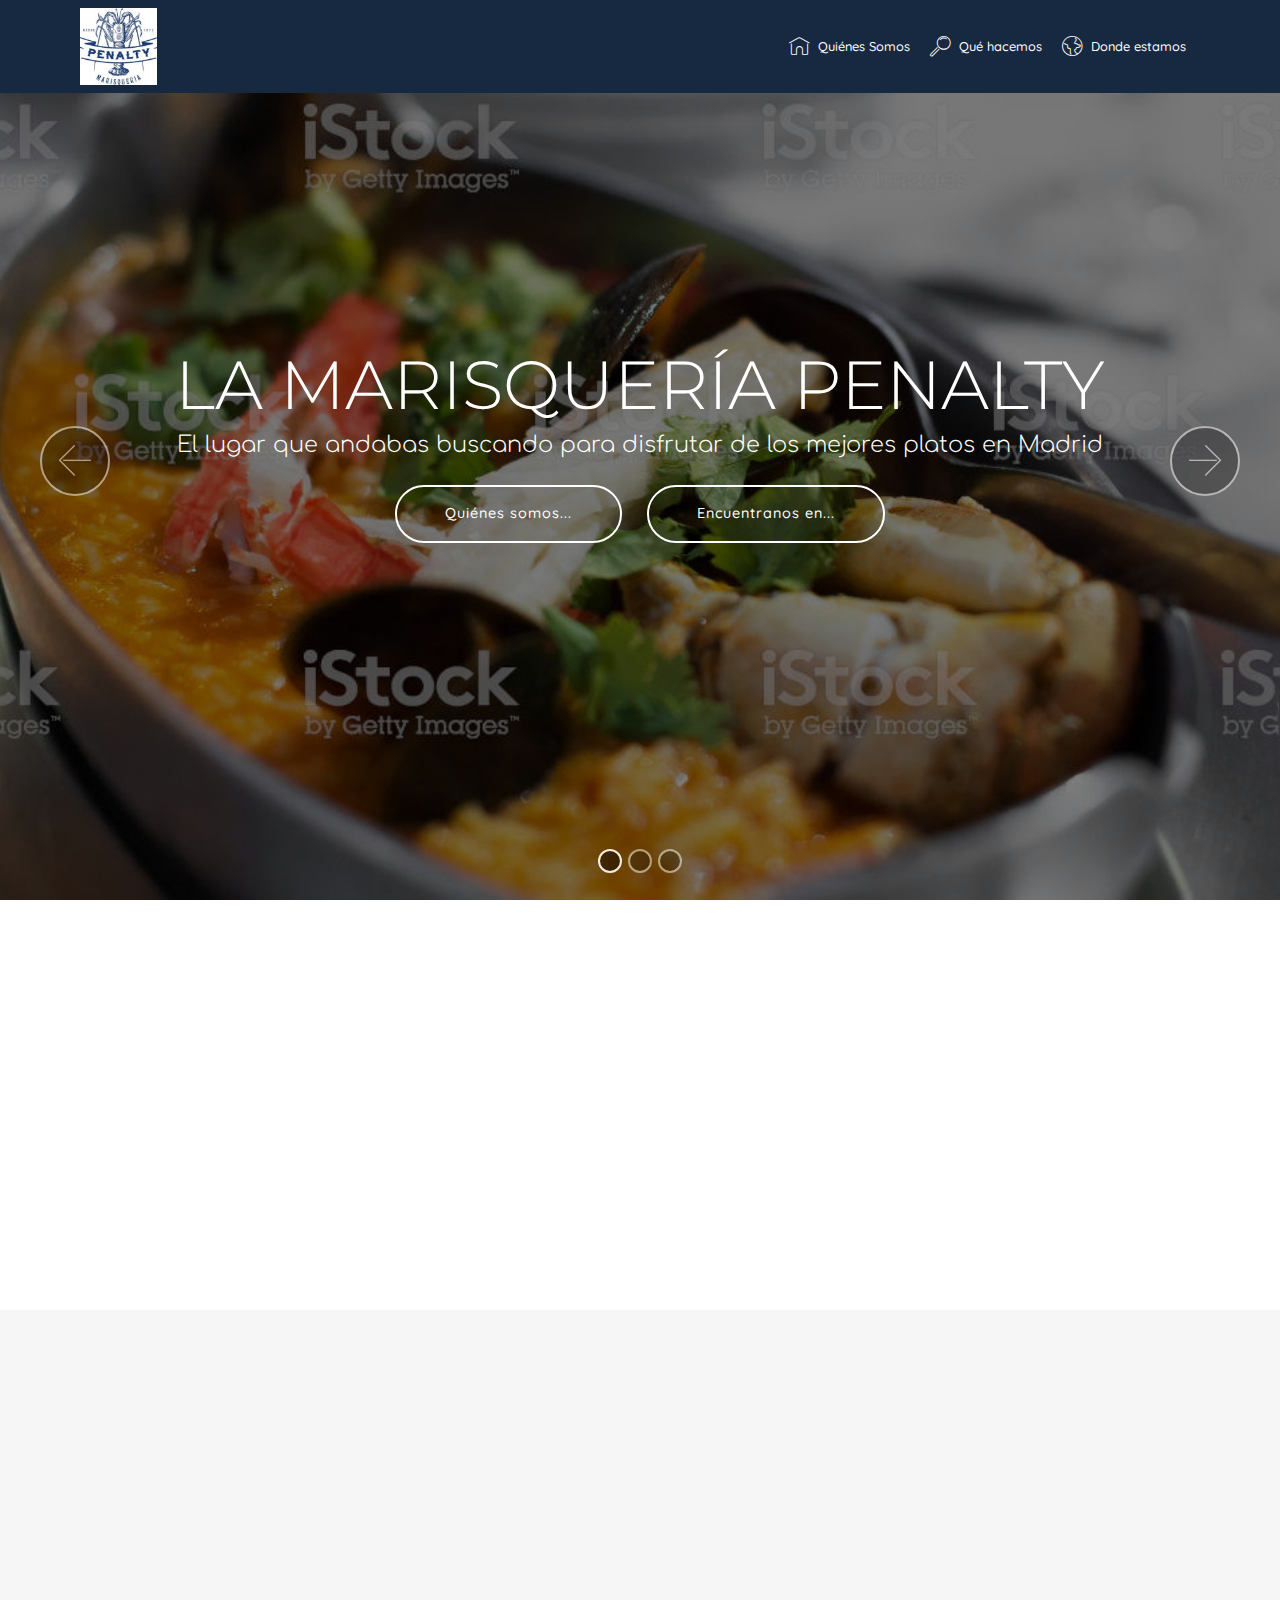
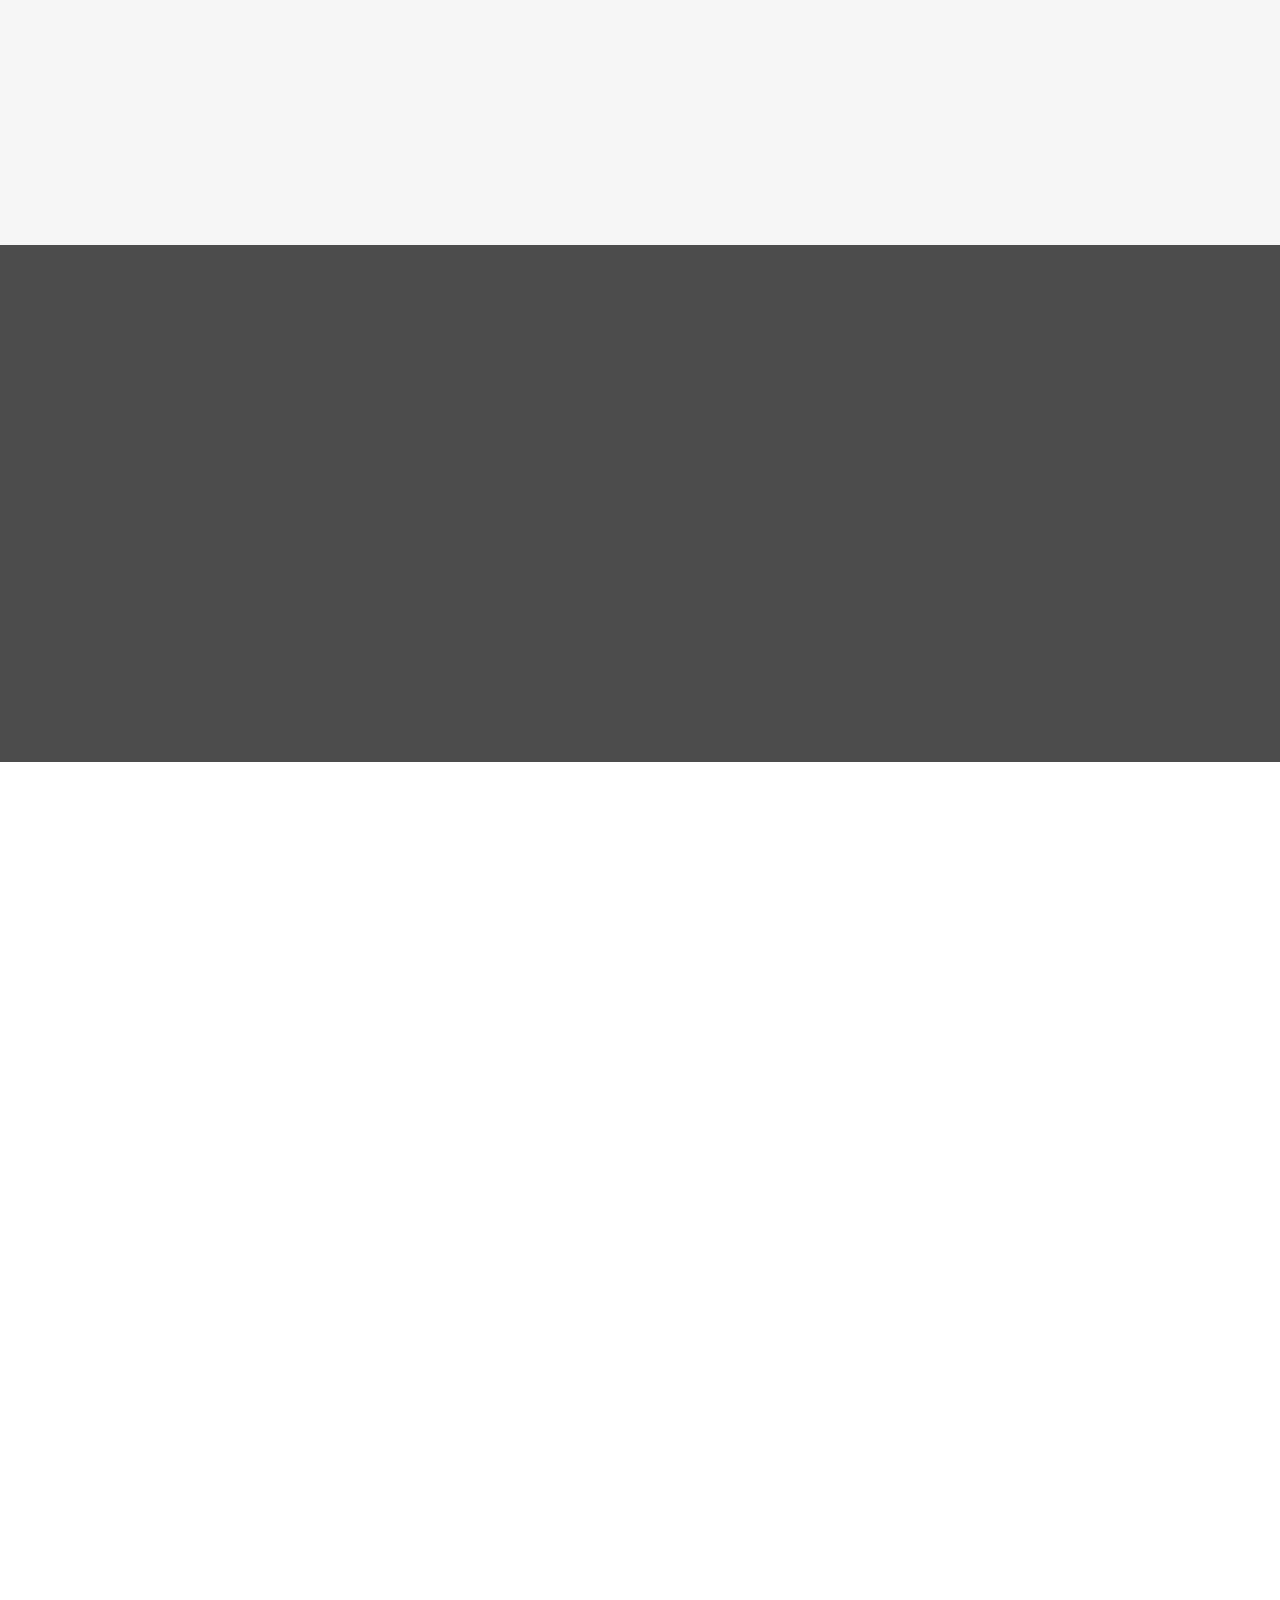
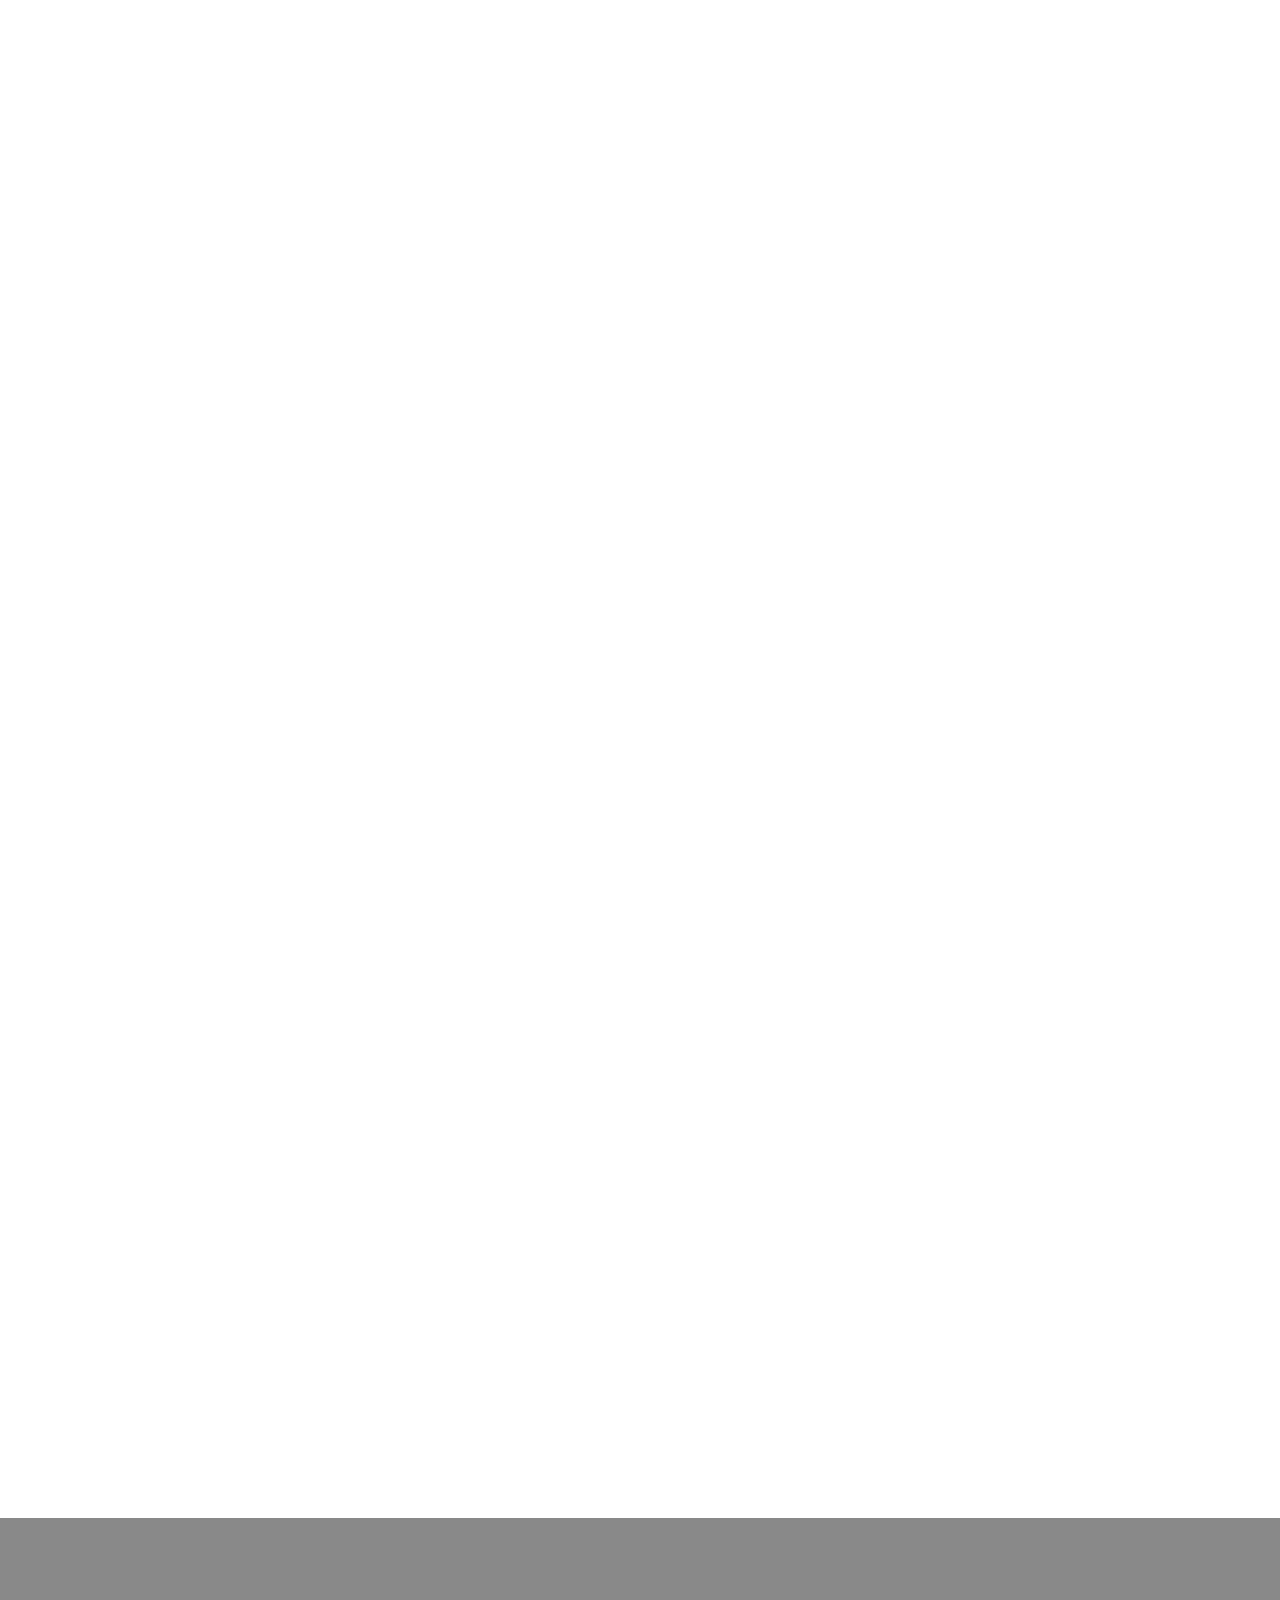
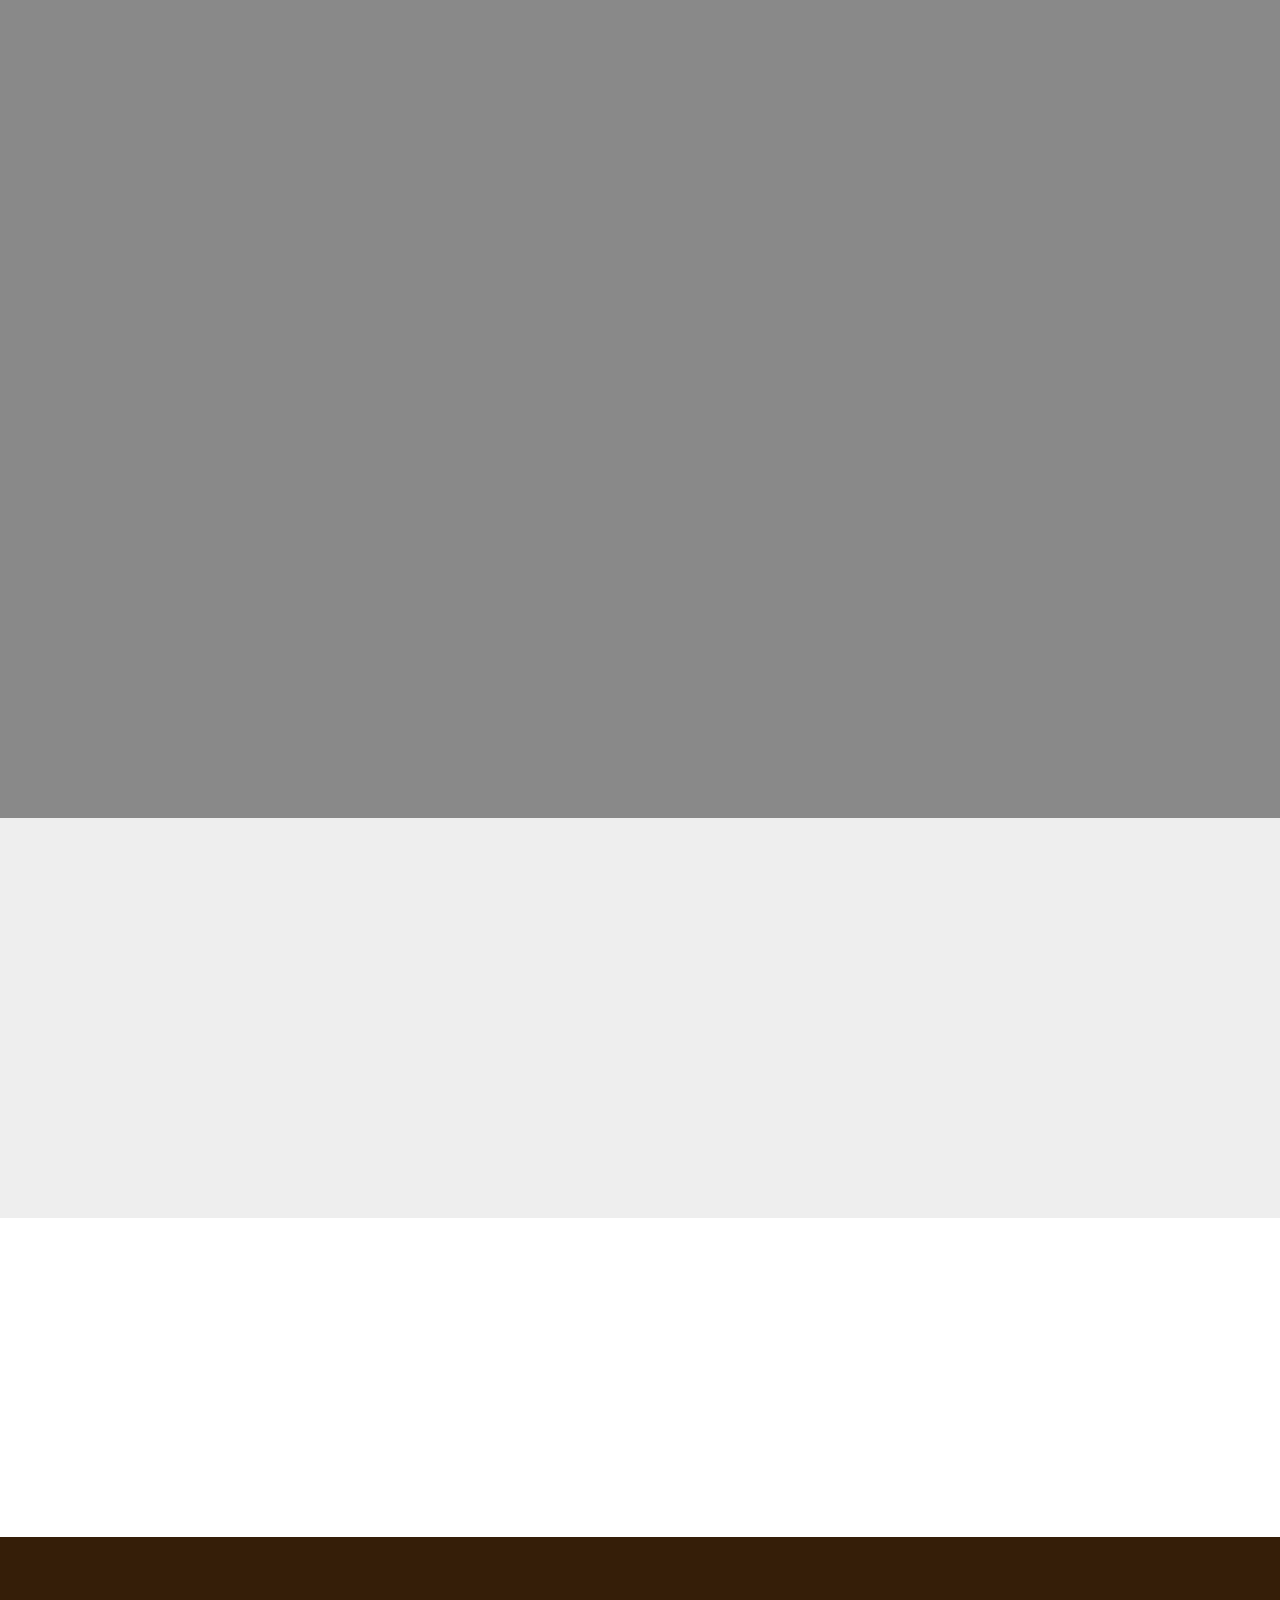
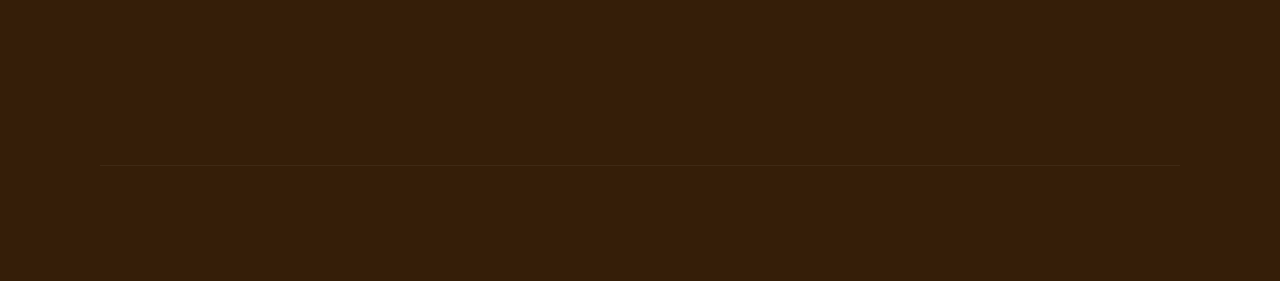
==== commit 03bbfc8c: "create github pages" ====
--- a/index.html
+++ b/index.html
@@ -65,7 +65,7 @@
     </nav>
 </section>
 
-<section class="engine"><a href="https://mobirise.info/g">build your own website for free</a></section><section class="carousel slide cid-rnEoAk68Xd" data-interval="false" id="slider1-n">
+<section class="engine"><a href="https://mobirise.info/u">bootstrap html templates</a></section><section class="carousel slide cid-rnEoAk68Xd" data-interval="false" id="slider1-n">
 
     
 
--- a/assets/mobirise/css/mbr-additional.css
+++ b/assets/mobirise/css/mbr-additional.css
@@ -2053,7 +2053,7 @@
 .cid-rnExg0Dx60 {
   padding-top: 60px;
   padding-bottom: 60px;
-  background-color: #ffffff;
+  background-color: #f6f6f6;
 }
 .cid-rnExg0Dx60 .mbr-text {
   color: #767676;
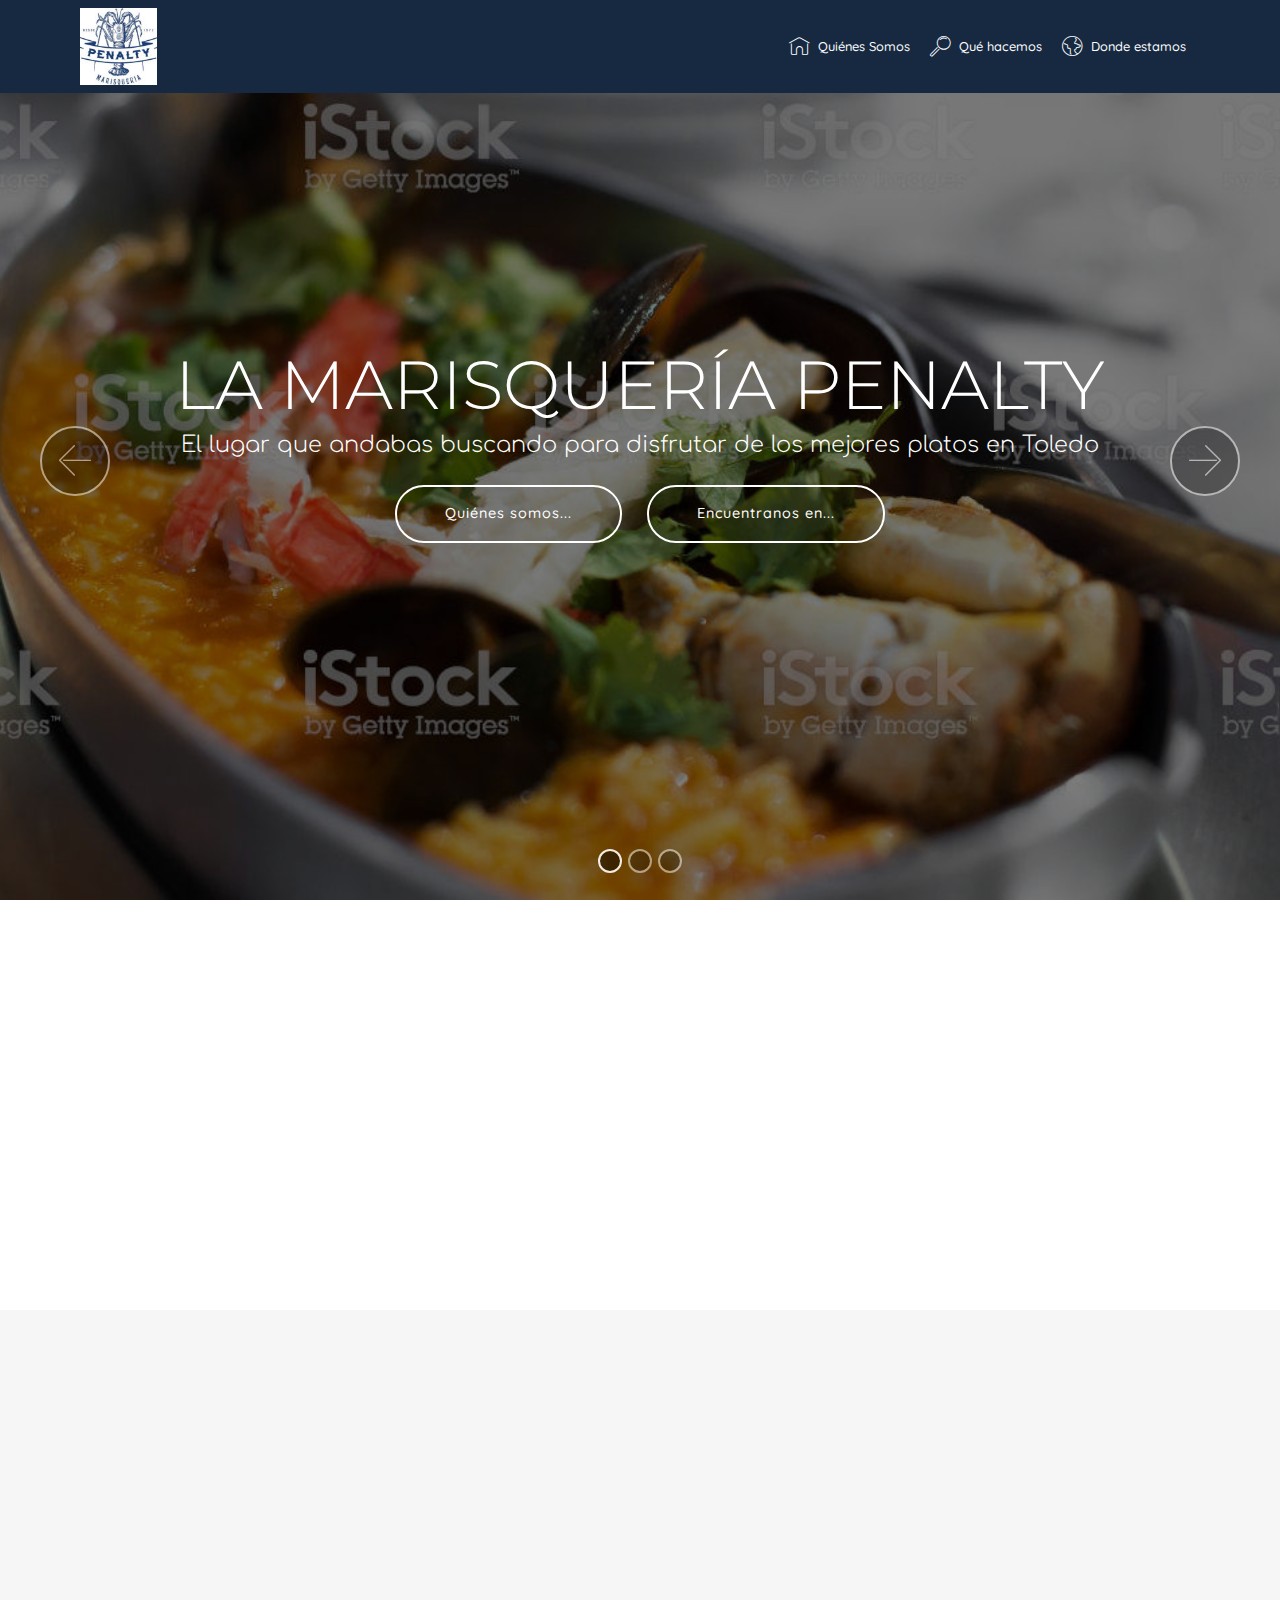
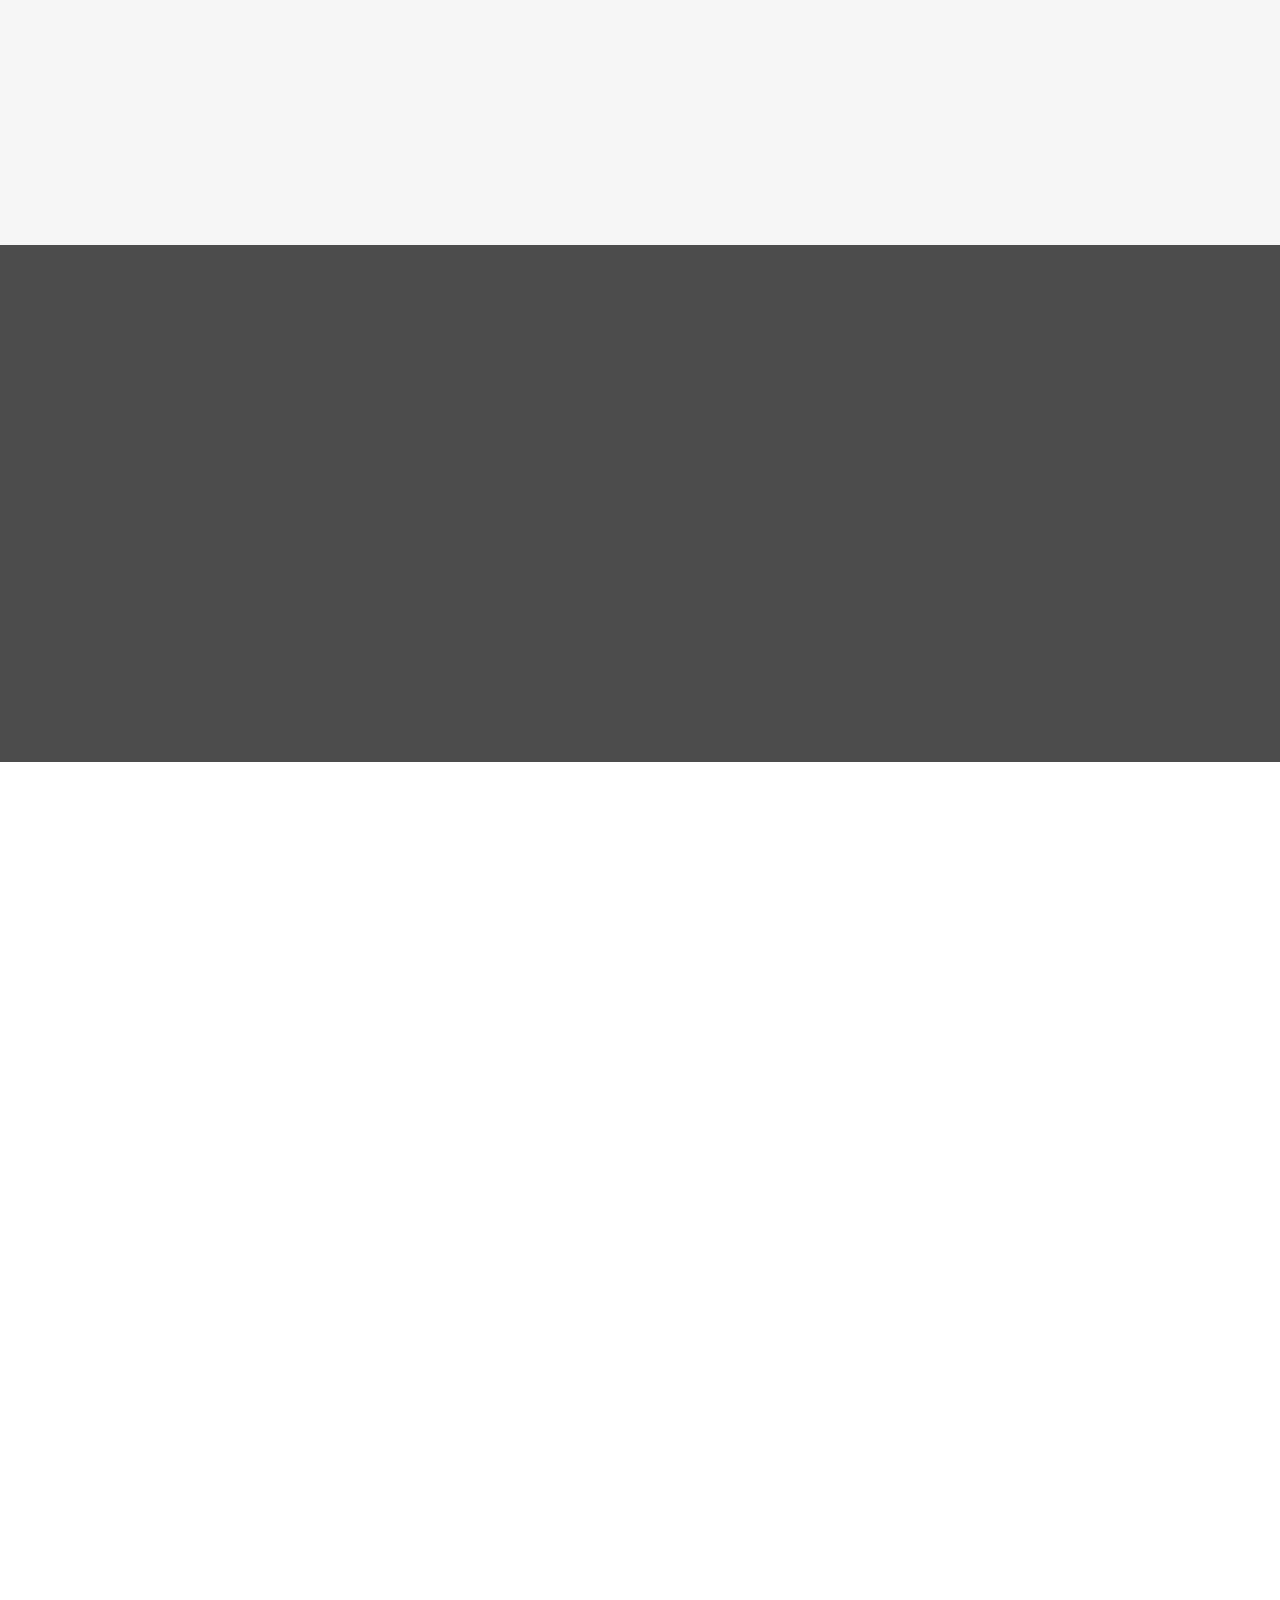
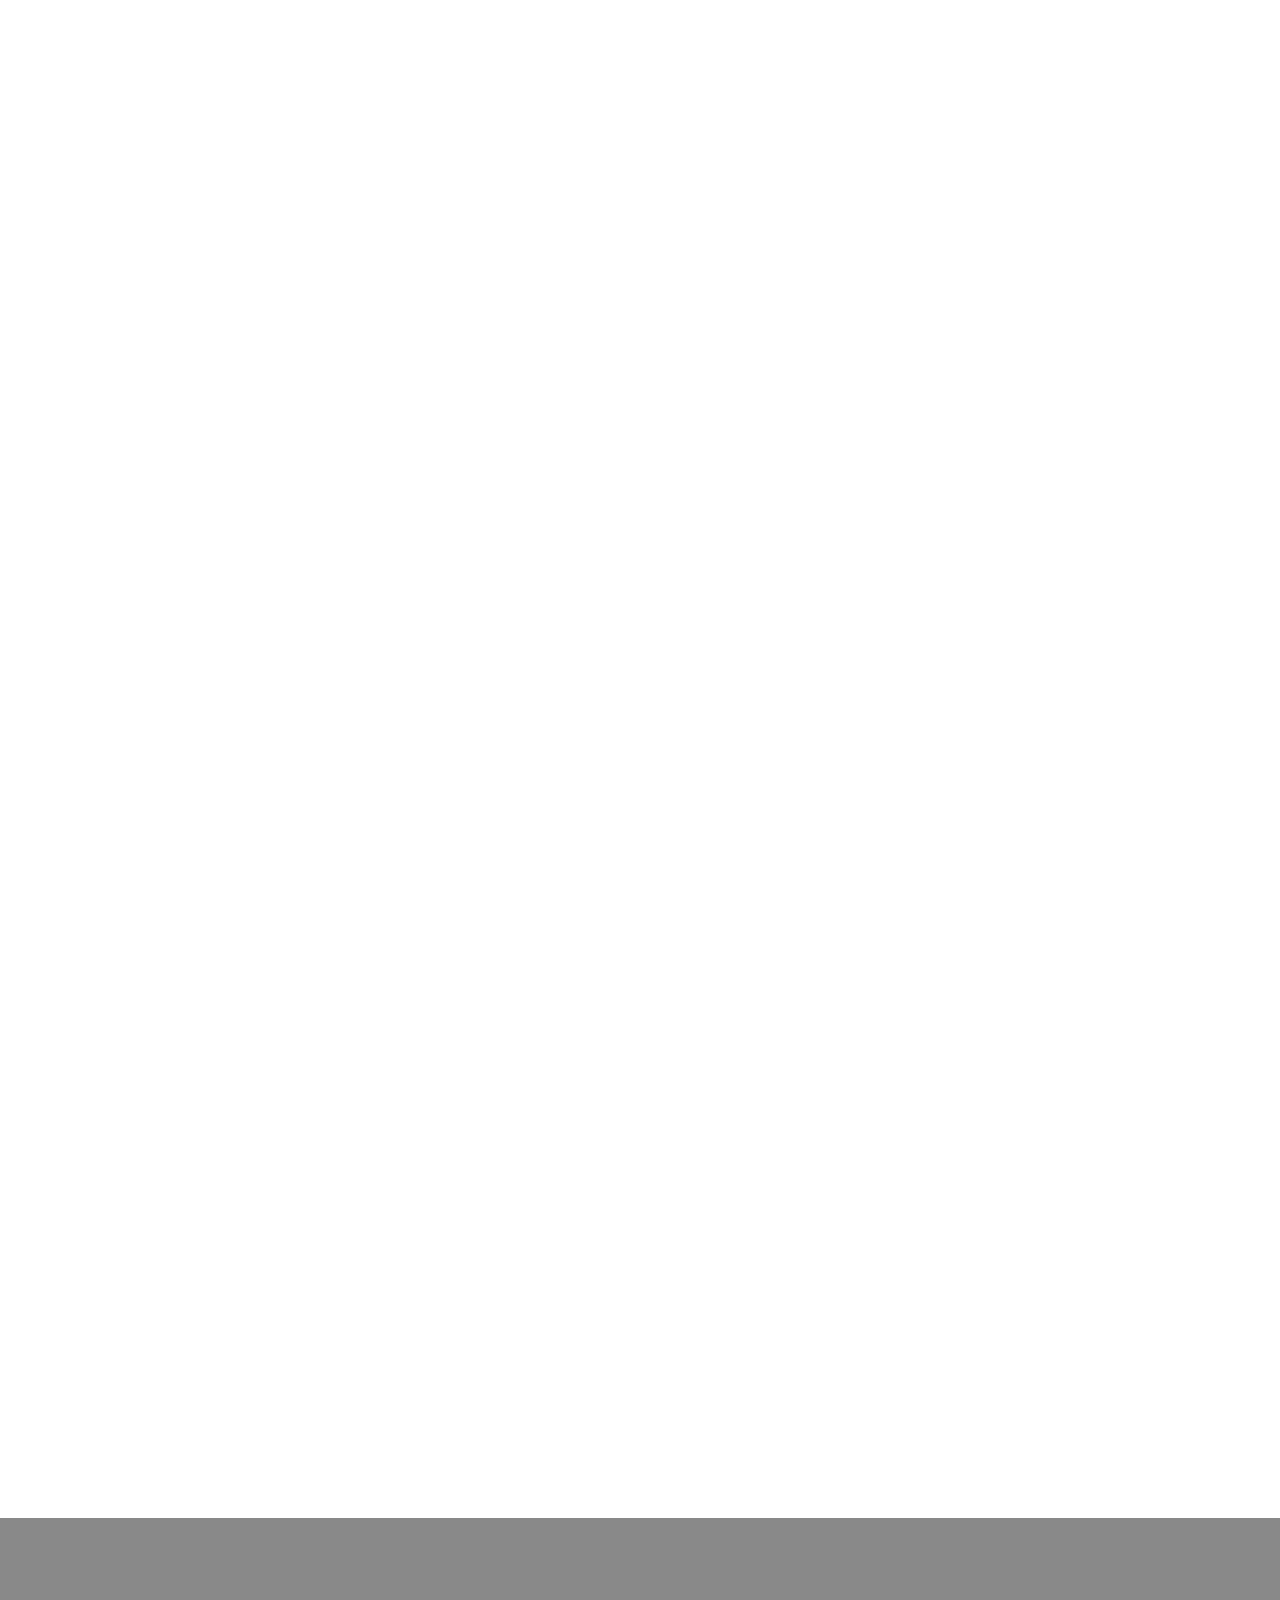
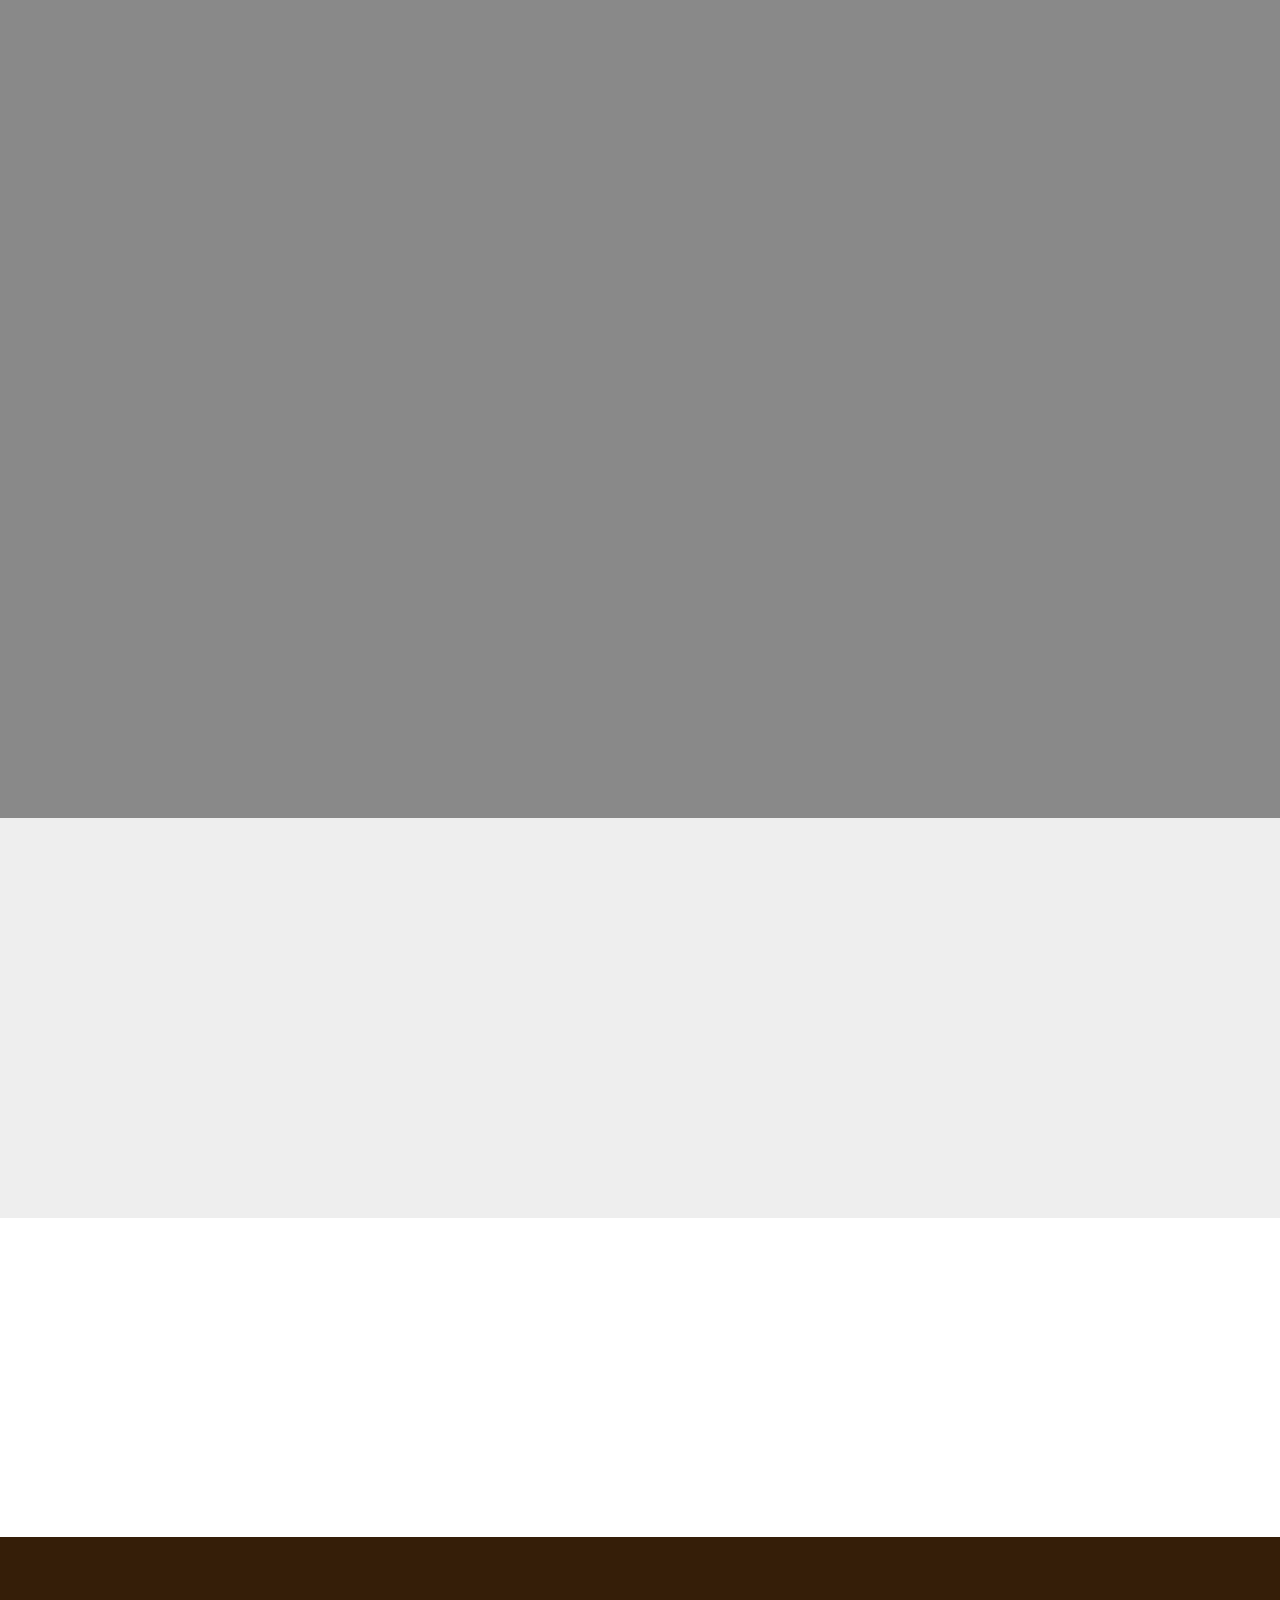
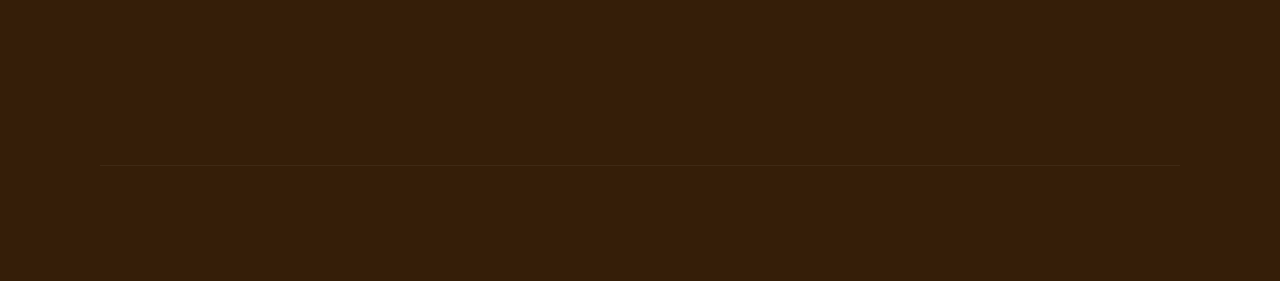
==== commit 962201be: "create github pages" ====
--- a/index.html
+++ b/index.html
@@ -65,11 +65,11 @@
     </nav>
 </section>
 
-<section class="engine"><a href="https://mobirise.info/u">bootstrap html templates</a></section><section class="carousel slide cid-rnEoAk68Xd" data-interval="false" id="slider1-n">
-
-    
-
-    <div class="full-screen"><div class="mbr-slider slide carousel" data-pause="true" data-keyboard="false" data-ride="false" data-interval="false"><ol class="carousel-indicators"><li data-app-prevent-settings="" data-target="#slider1-n" class=" active" data-slide-to="0"></li><li data-app-prevent-settings="" data-target="#slider1-n" data-slide-to="1"></li><li data-app-prevent-settings="" data-target="#slider1-n" data-slide-to="2"></li></ol><div class="carousel-inner" role="listbox"><div class="carousel-item slider-fullscreen-image active" data-bg-video-slide="false" style="background-image: url(assets/images/marisquera-2-1024x669.jpg);"><div class="container container-slide"><div class="image_wrapper"><div class="mbr-overlay"></div><img src="assets/images/marisquera-2-1024x669.jpg"><div class="carousel-caption justify-content-center"><div class="col-10 align-center"><h2 class="mbr-fonts-style display-1">LA MARISQUERÍA PENALTY</h2><p class="lead mbr-text mbr-fonts-style display-5">El lugar que andabas buscando para disfrutar de los mejores platos en Madrid</p><div class="mbr-section-btn" buttons="0"><a class="btn display-7 btn-white-outline" href="index.html#header3-10">Quiénes somos...</a> <a class="btn  btn-white-outline display-7" href="index.html#map1-e">Encuentranos en...</a></div></div></div></div></div></div><div class="carousel-item slider-fullscreen-image" data-bg-video-slide="false" style="background-image: url(assets/images/ensalada-bogavante-1-750x499.jpg);"><div class="container container-slide"><div class="image_wrapper"><div class="mbr-overlay"></div><img src="assets/images/ensalada-bogavante-1-750x499.jpg"><div class="carousel-caption justify-content-center"><div class="col-10 align-left"><h2 class="mbr-fonts-style display-1">LANGOSTAS</h2><p class="lead mbr-text mbr-fonts-style display-5">Disfruta las más increíbles ...</p></div></div></div></div></div><div class="carousel-item slider-fullscreen-image" data-bg-video-slide="false" style="background-image: url(assets/images/marisquera-4-1024x768.jpg);"><div class="container container-slide"><div class="image_wrapper"><div class="mbr-overlay"></div><img src="assets/images/marisquera-4-1024x768.jpg"><div class="carousel-caption justify-content-center"><div class="col-10 align-right"><h2 class="mbr-fonts-style display-1">SOPAS</h2><p class="lead mbr-text mbr-fonts-style display-5">Ven adisfrutar&nbsp;</p></div></div></div></div></div></div><a data-app-prevent-settings="" class="carousel-control carousel-control-prev" role="button" data-slide="prev" href="#slider1-n"><span aria-hidden="true" class="mbri-left mbr-iconfont"></span><span class="sr-only">Previous</span></a><a data-app-prevent-settings="" class="carousel-control carousel-control-next" role="button" data-slide="next" href="#slider1-n"><span aria-hidden="true" class="mbri-right mbr-iconfont"></span><span class="sr-only">Next</span></a></div></div>
+<section class="engine"><a href="https://mobirise.info/o">portfolio web templates</a></section><section class="carousel slide cid-rnEoAk68Xd" data-interval="false" id="slider1-n">
+
+    
+
+    <div class="full-screen"><div class="mbr-slider slide carousel" data-pause="true" data-keyboard="false" data-ride="false" data-interval="false"><ol class="carousel-indicators"><li data-app-prevent-settings="" data-target="#slider1-n" class=" active" data-slide-to="0"></li><li data-app-prevent-settings="" data-target="#slider1-n" data-slide-to="1"></li><li data-app-prevent-settings="" data-target="#slider1-n" data-slide-to="2"></li></ol><div class="carousel-inner" role="listbox"><div class="carousel-item slider-fullscreen-image active" data-bg-video-slide="false" style="background-image: url(assets/images/marisquera-2-1024x669.jpg);"><div class="container container-slide"><div class="image_wrapper"><div class="mbr-overlay"></div><img src="assets/images/marisquera-2-1024x669.jpg"><div class="carousel-caption justify-content-center"><div class="col-10 align-center"><h2 class="mbr-fonts-style display-1">LA MARISQUERÍA PENALTY</h2><p class="lead mbr-text mbr-fonts-style display-5">El lugar que andabas buscando para disfrutar de los mejores platos en Toledo</p><div class="mbr-section-btn" buttons="0"><a class="btn display-7 btn-white-outline" href="index.html#header3-10">Quiénes somos...</a> <a class="btn  btn-white-outline display-7" href="index.html#map1-e">Encuentranos en...</a></div></div></div></div></div></div><div class="carousel-item slider-fullscreen-image" data-bg-video-slide="false" style="background-image: url(assets/images/ensalada-bogavante-1-750x499.jpg);"><div class="container container-slide"><div class="image_wrapper"><div class="mbr-overlay"></div><img src="assets/images/ensalada-bogavante-1-750x499.jpg"><div class="carousel-caption justify-content-center"><div class="col-10 align-left"><h2 class="mbr-fonts-style display-1">LANGOSTAS</h2><p class="lead mbr-text mbr-fonts-style display-5">Disfruta las más increíbles ...</p></div></div></div></div></div><div class="carousel-item slider-fullscreen-image" data-bg-video-slide="false" style="background-image: url(assets/images/marisquera-4-1024x768.jpg);"><div class="container container-slide"><div class="image_wrapper"><div class="mbr-overlay"></div><img src="assets/images/marisquera-4-1024x768.jpg"><div class="carousel-caption justify-content-center"><div class="col-10 align-right"><h2 class="mbr-fonts-style display-1">SOPAS</h2><p class="lead mbr-text mbr-fonts-style display-5">Ven adisfrutar&nbsp;</p></div></div></div></div></div></div><a data-app-prevent-settings="" class="carousel-control carousel-control-prev" role="button" data-slide="prev" href="#slider1-n"><span aria-hidden="true" class="mbri-left mbr-iconfont"></span><span class="sr-only">Previous</span></a><a data-app-prevent-settings="" class="carousel-control carousel-control-next" role="button" data-slide="next" href="#slider1-n"><span aria-hidden="true" class="mbri-right mbr-iconfont"></span><span class="sr-only">Next</span></a></div></div>
 
 </section>
 
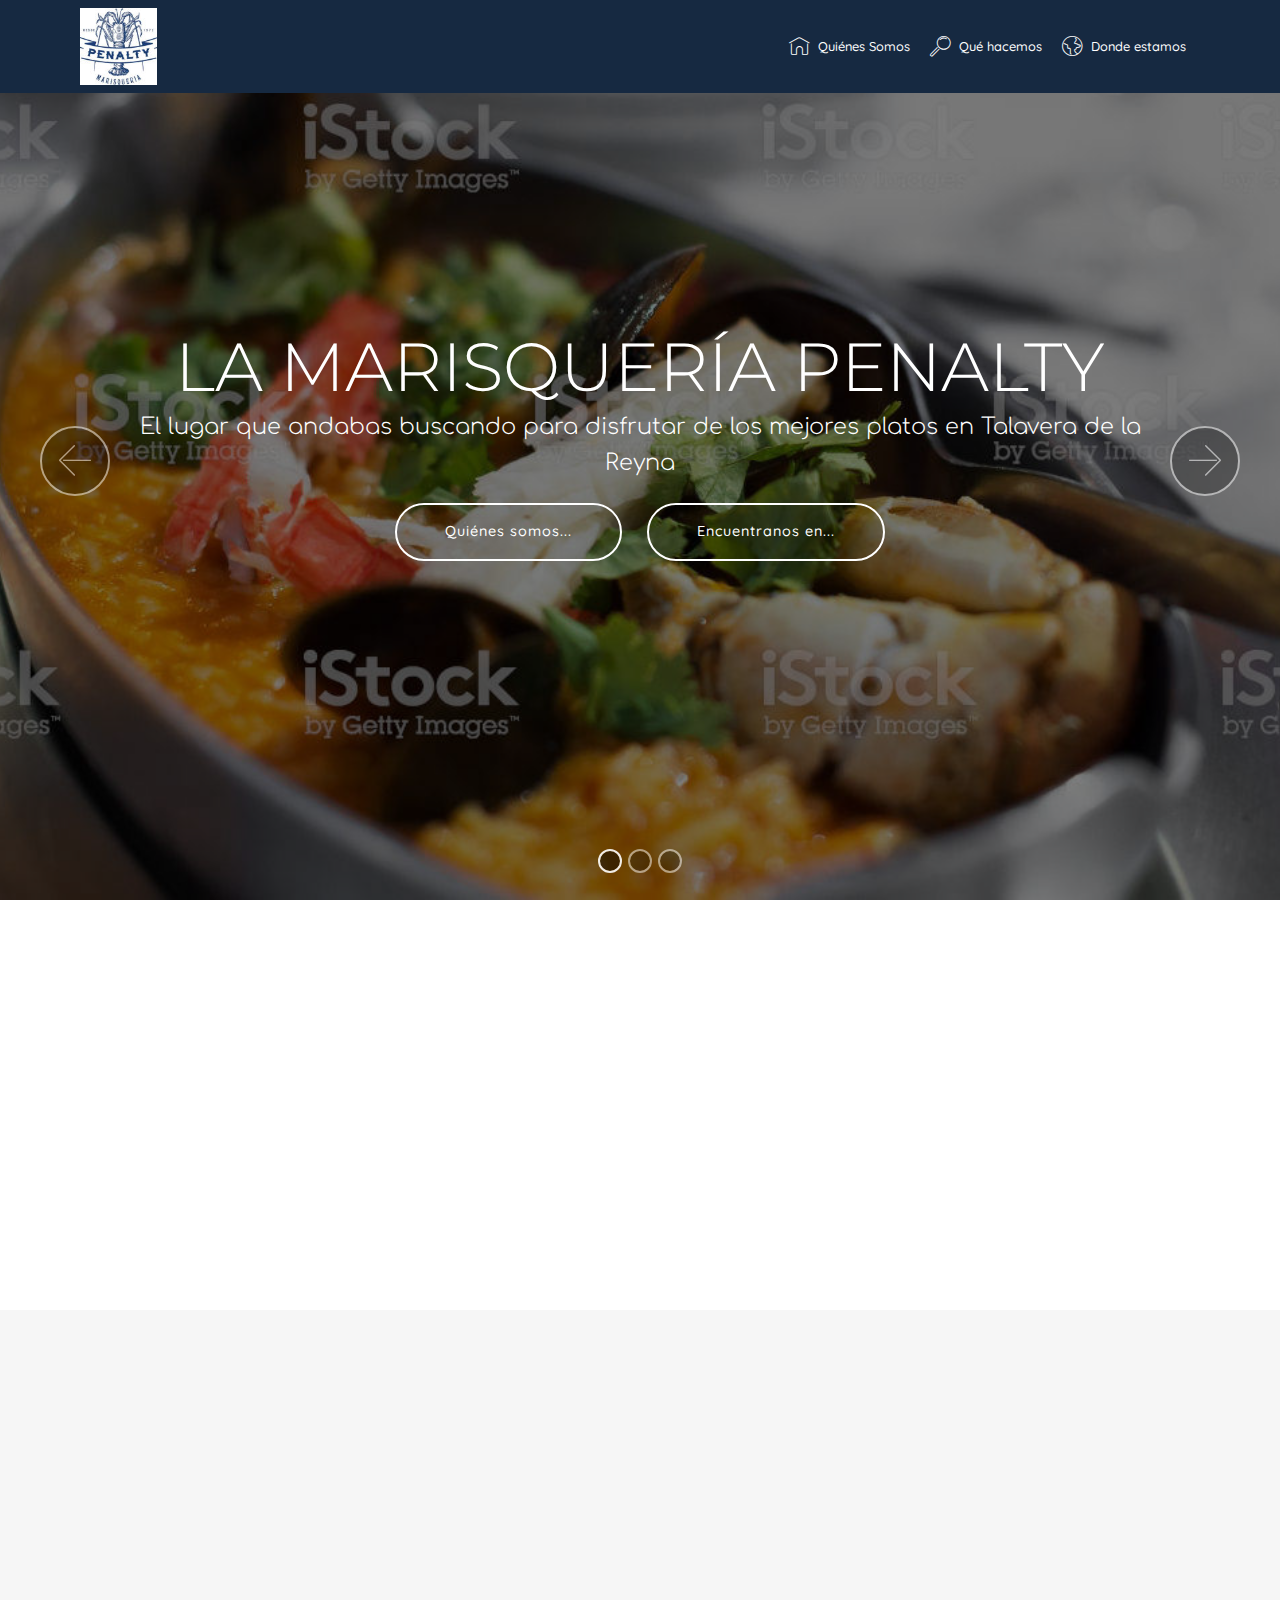
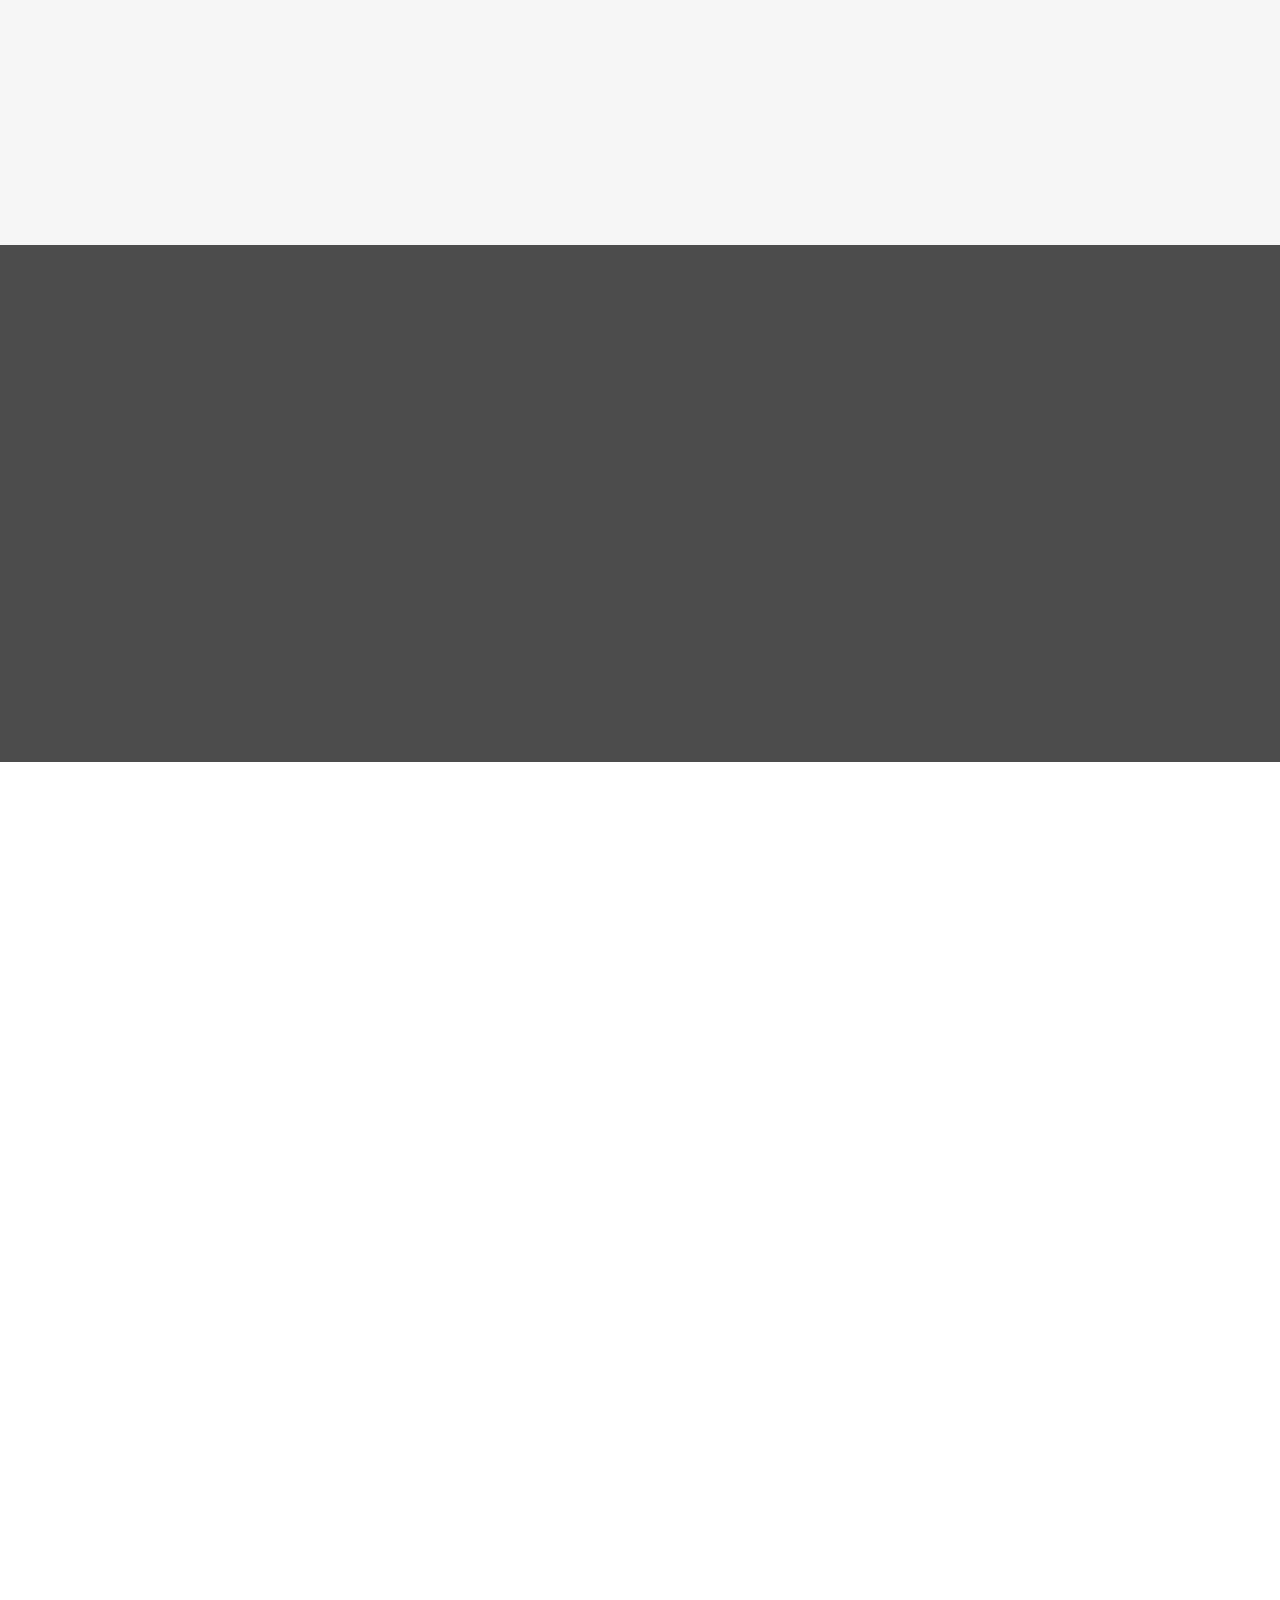
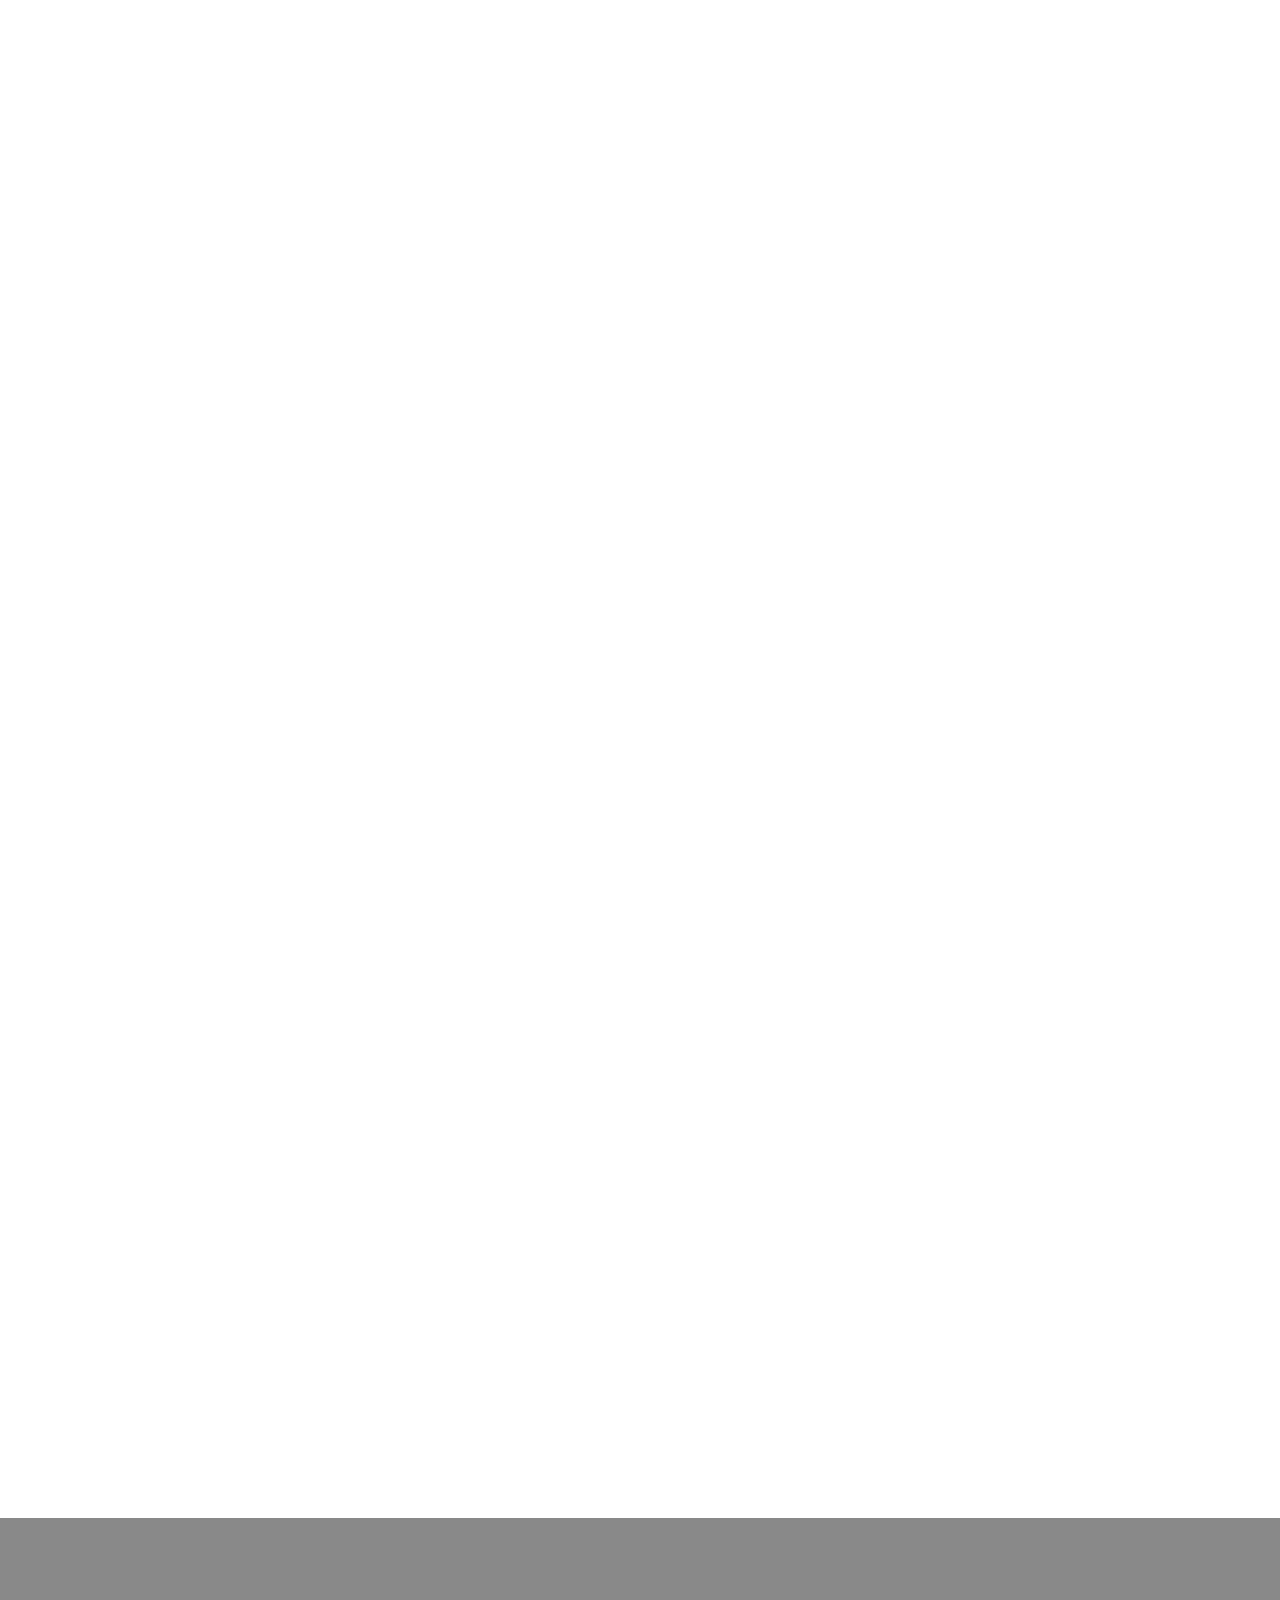
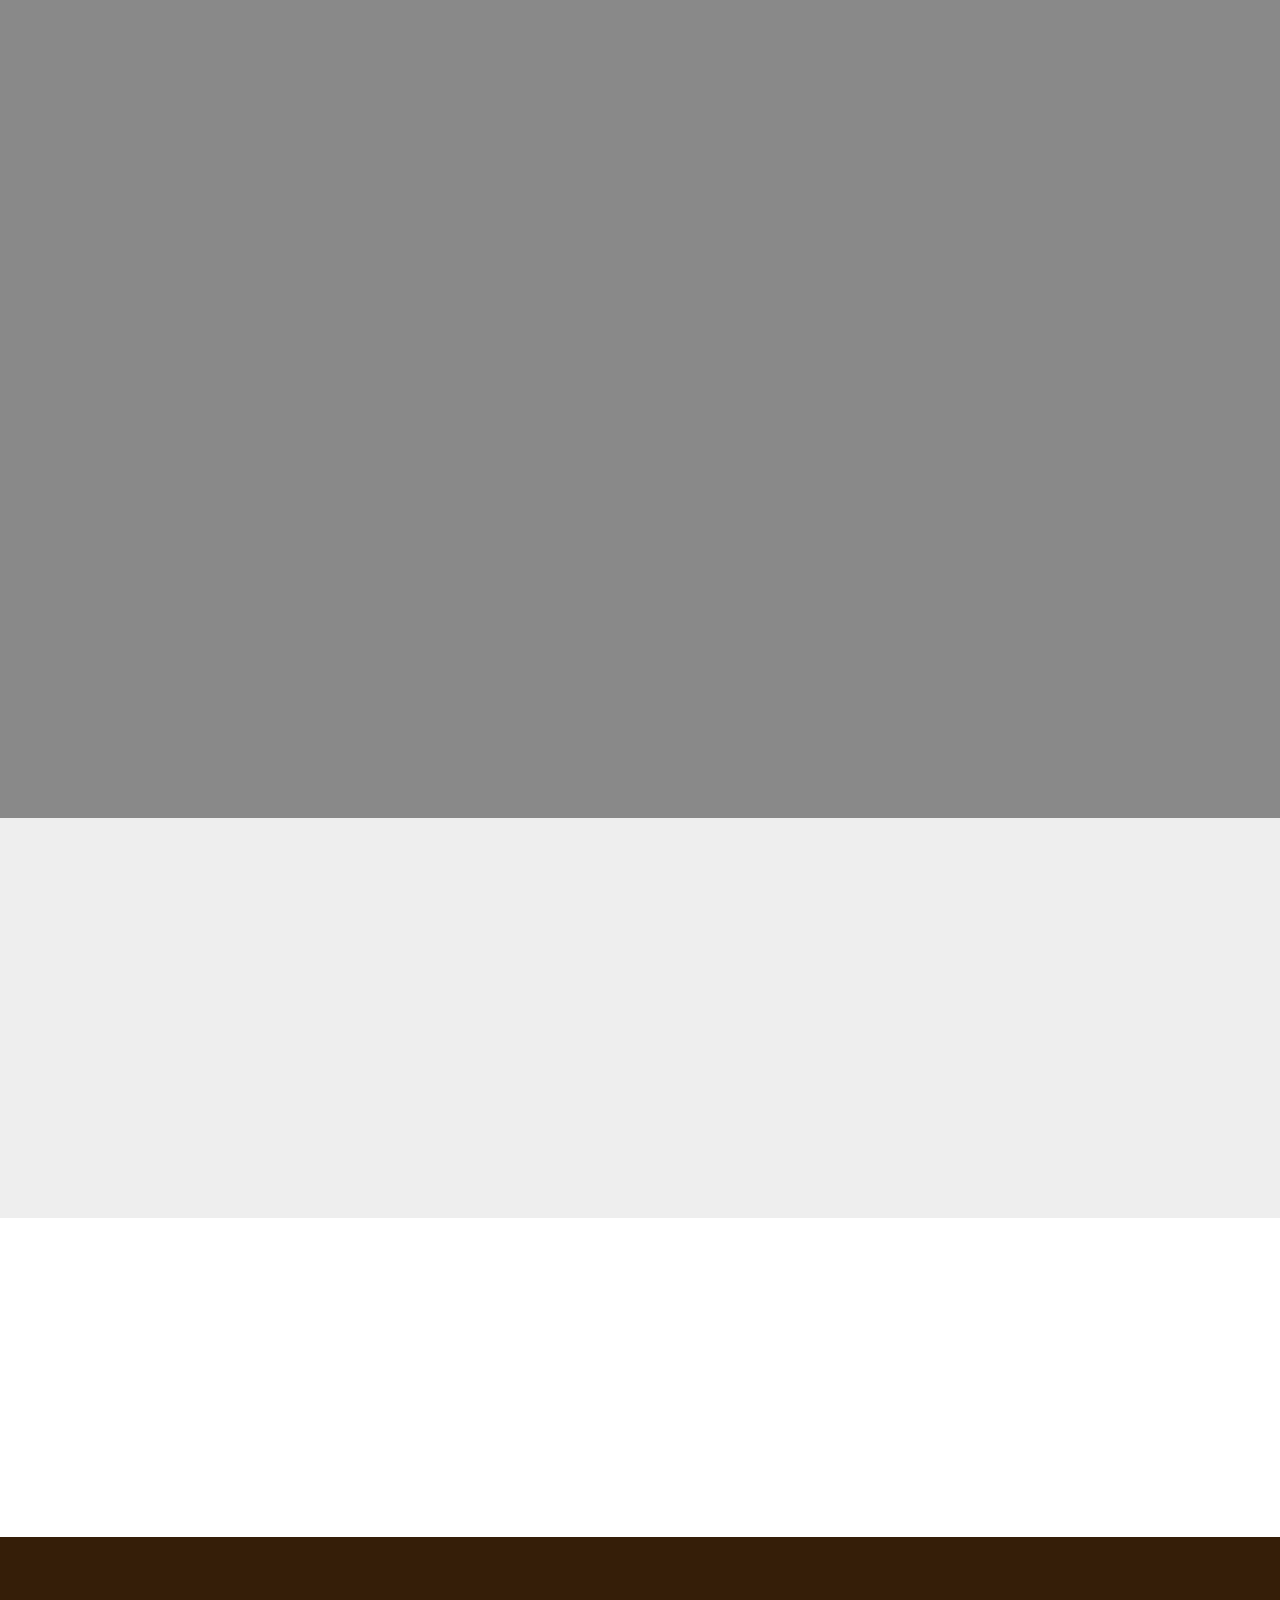
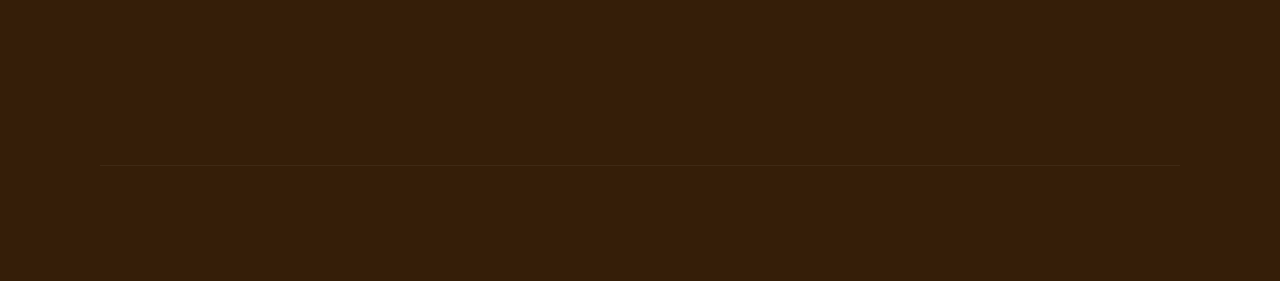
==== commit dc4cf833: "create github pages" ====
--- a/index.html
+++ b/index.html
@@ -65,11 +65,11 @@
     </nav>
 </section>
 
-<section class="engine"><a href="https://mobirise.info/o">portfolio web templates</a></section><section class="carousel slide cid-rnEoAk68Xd" data-interval="false" id="slider1-n">
-
-    
-
-    <div class="full-screen"><div class="mbr-slider slide carousel" data-pause="true" data-keyboard="false" data-ride="false" data-interval="false"><ol class="carousel-indicators"><li data-app-prevent-settings="" data-target="#slider1-n" class=" active" data-slide-to="0"></li><li data-app-prevent-settings="" data-target="#slider1-n" data-slide-to="1"></li><li data-app-prevent-settings="" data-target="#slider1-n" data-slide-to="2"></li></ol><div class="carousel-inner" role="listbox"><div class="carousel-item slider-fullscreen-image active" data-bg-video-slide="false" style="background-image: url(assets/images/marisquera-2-1024x669.jpg);"><div class="container container-slide"><div class="image_wrapper"><div class="mbr-overlay"></div><img src="assets/images/marisquera-2-1024x669.jpg"><div class="carousel-caption justify-content-center"><div class="col-10 align-center"><h2 class="mbr-fonts-style display-1">LA MARISQUERÍA PENALTY</h2><p class="lead mbr-text mbr-fonts-style display-5">El lugar que andabas buscando para disfrutar de los mejores platos en Toledo</p><div class="mbr-section-btn" buttons="0"><a class="btn display-7 btn-white-outline" href="index.html#header3-10">Quiénes somos...</a> <a class="btn  btn-white-outline display-7" href="index.html#map1-e">Encuentranos en...</a></div></div></div></div></div></div><div class="carousel-item slider-fullscreen-image" data-bg-video-slide="false" style="background-image: url(assets/images/ensalada-bogavante-1-750x499.jpg);"><div class="container container-slide"><div class="image_wrapper"><div class="mbr-overlay"></div><img src="assets/images/ensalada-bogavante-1-750x499.jpg"><div class="carousel-caption justify-content-center"><div class="col-10 align-left"><h2 class="mbr-fonts-style display-1">LANGOSTAS</h2><p class="lead mbr-text mbr-fonts-style display-5">Disfruta las más increíbles ...</p></div></div></div></div></div><div class="carousel-item slider-fullscreen-image" data-bg-video-slide="false" style="background-image: url(assets/images/marisquera-4-1024x768.jpg);"><div class="container container-slide"><div class="image_wrapper"><div class="mbr-overlay"></div><img src="assets/images/marisquera-4-1024x768.jpg"><div class="carousel-caption justify-content-center"><div class="col-10 align-right"><h2 class="mbr-fonts-style display-1">SOPAS</h2><p class="lead mbr-text mbr-fonts-style display-5">Ven adisfrutar&nbsp;</p></div></div></div></div></div></div><a data-app-prevent-settings="" class="carousel-control carousel-control-prev" role="button" data-slide="prev" href="#slider1-n"><span aria-hidden="true" class="mbri-left mbr-iconfont"></span><span class="sr-only">Previous</span></a><a data-app-prevent-settings="" class="carousel-control carousel-control-next" role="button" data-slide="next" href="#slider1-n"><span aria-hidden="true" class="mbri-right mbr-iconfont"></span><span class="sr-only">Next</span></a></div></div>
+<section class="engine"><a href="https://mobirise.info/i">free site creation software</a></section><section class="carousel slide cid-rnEoAk68Xd" data-interval="false" id="slider1-n">
+
+    
+
+    <div class="full-screen"><div class="mbr-slider slide carousel" data-pause="true" data-keyboard="false" data-ride="false" data-interval="false"><ol class="carousel-indicators"><li data-app-prevent-settings="" data-target="#slider1-n" class=" active" data-slide-to="0"></li><li data-app-prevent-settings="" data-target="#slider1-n" data-slide-to="1"></li><li data-app-prevent-settings="" data-target="#slider1-n" data-slide-to="2"></li></ol><div class="carousel-inner" role="listbox"><div class="carousel-item slider-fullscreen-image active" data-bg-video-slide="false" style="background-image: url(assets/images/marisquera-2-1024x669.jpg);"><div class="container container-slide"><div class="image_wrapper"><div class="mbr-overlay"></div><img src="assets/images/marisquera-2-1024x669.jpg"><div class="carousel-caption justify-content-center"><div class="col-10 align-center"><h2 class="mbr-fonts-style display-1">LA MARISQUERÍA PENALTY</h2><p class="lead mbr-text mbr-fonts-style display-5">El lugar que andabas buscando para disfrutar de los mejores platos en Talavera de la Reyna</p><div class="mbr-section-btn" buttons="0"><a class="btn display-7 btn-white-outline" href="index.html#header3-10">Quiénes somos...</a> <a class="btn  btn-white-outline display-7" href="index.html#map1-e">Encuentranos en...</a></div></div></div></div></div></div><div class="carousel-item slider-fullscreen-image" data-bg-video-slide="false" style="background-image: url(assets/images/ensalada-bogavante-1-750x499.jpg);"><div class="container container-slide"><div class="image_wrapper"><div class="mbr-overlay"></div><img src="assets/images/ensalada-bogavante-1-750x499.jpg"><div class="carousel-caption justify-content-center"><div class="col-10 align-left"><h2 class="mbr-fonts-style display-1">LANGOSTAS</h2><p class="lead mbr-text mbr-fonts-style display-5">Disfruta las más increíbles ...</p></div></div></div></div></div><div class="carousel-item slider-fullscreen-image" data-bg-video-slide="false" style="background-image: url(assets/images/marisquera-4-1024x768.jpg);"><div class="container container-slide"><div class="image_wrapper"><div class="mbr-overlay"></div><img src="assets/images/marisquera-4-1024x768.jpg"><div class="carousel-caption justify-content-center"><div class="col-10 align-right"><h2 class="mbr-fonts-style display-1">SOPAS</h2><p class="lead mbr-text mbr-fonts-style display-5">Ven adisfrutar&nbsp;</p></div></div></div></div></div></div><a data-app-prevent-settings="" class="carousel-control carousel-control-prev" role="button" data-slide="prev" href="#slider1-n"><span aria-hidden="true" class="mbri-left mbr-iconfont"></span><span class="sr-only">Previous</span></a><a data-app-prevent-settings="" class="carousel-control carousel-control-next" role="button" data-slide="next" href="#slider1-n"><span aria-hidden="true" class="mbri-right mbr-iconfont"></span><span class="sr-only">Next</span></a></div></div>
 
 </section>
 
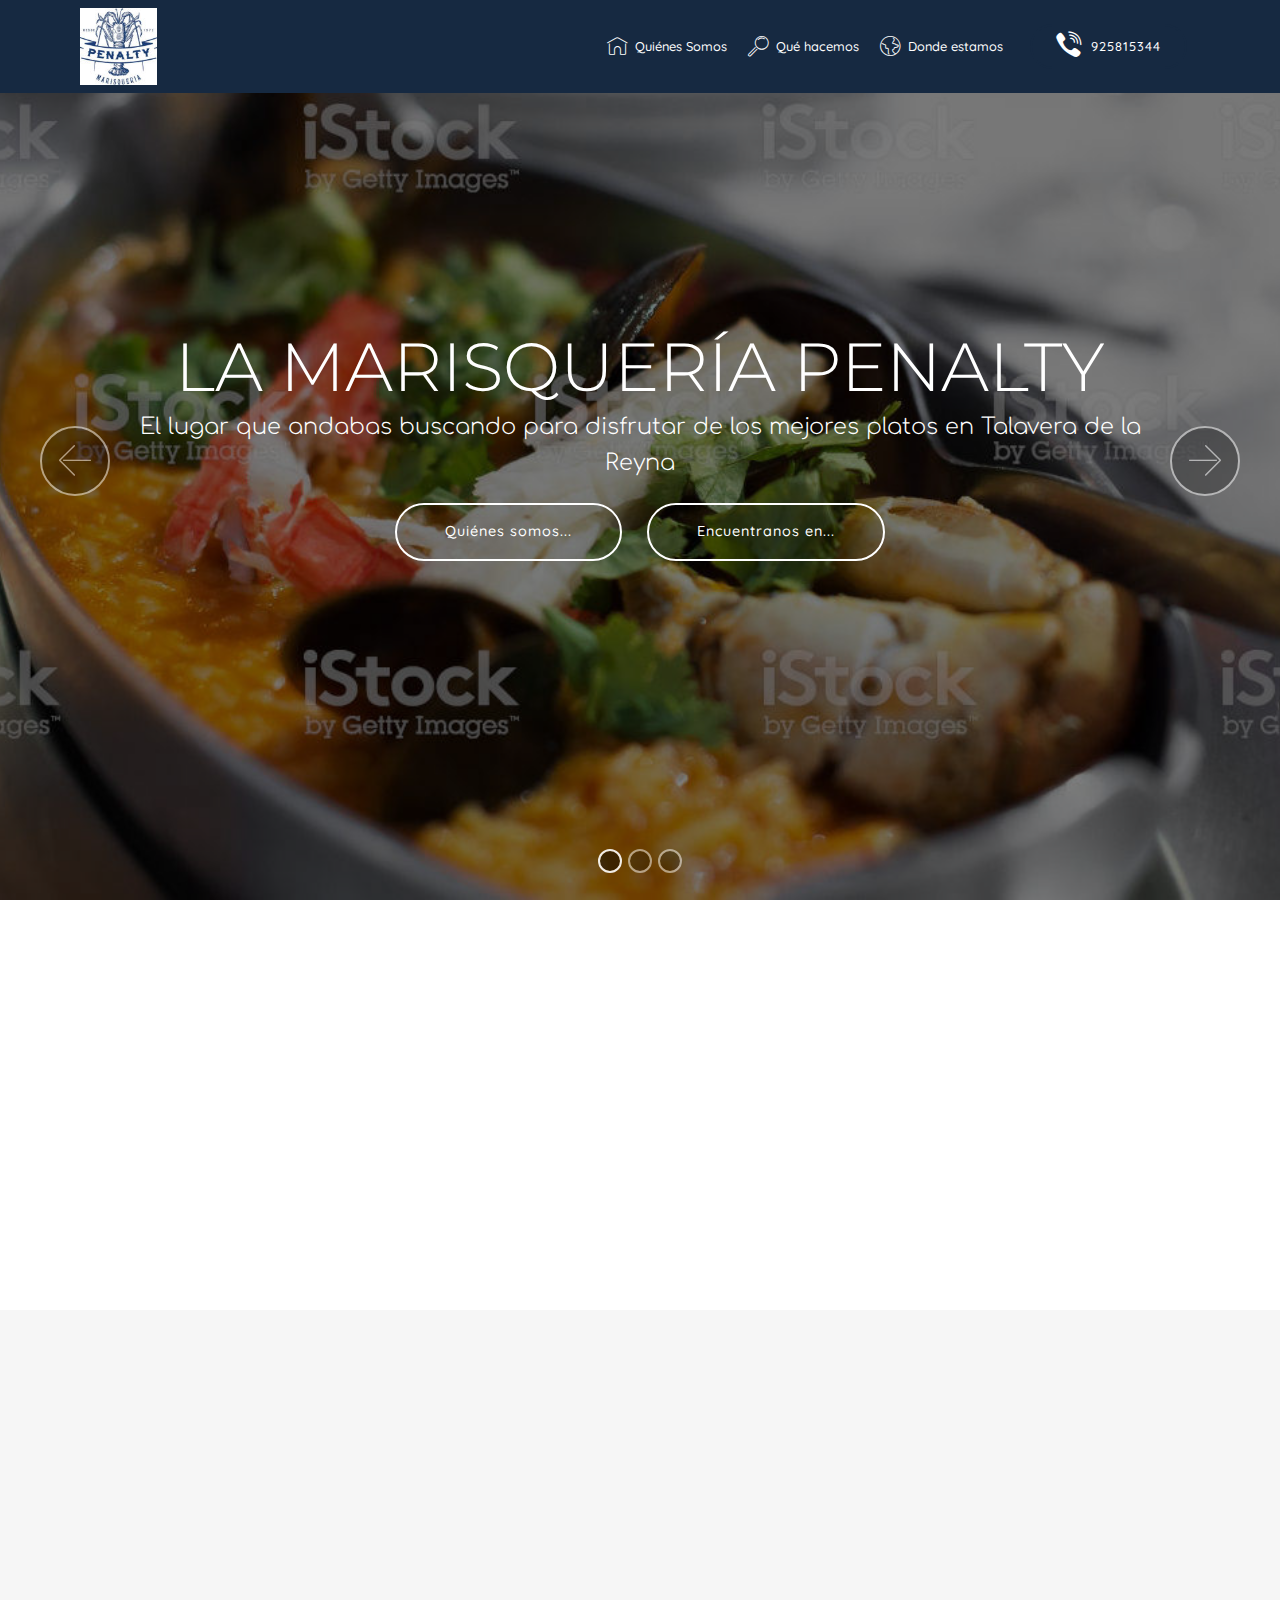
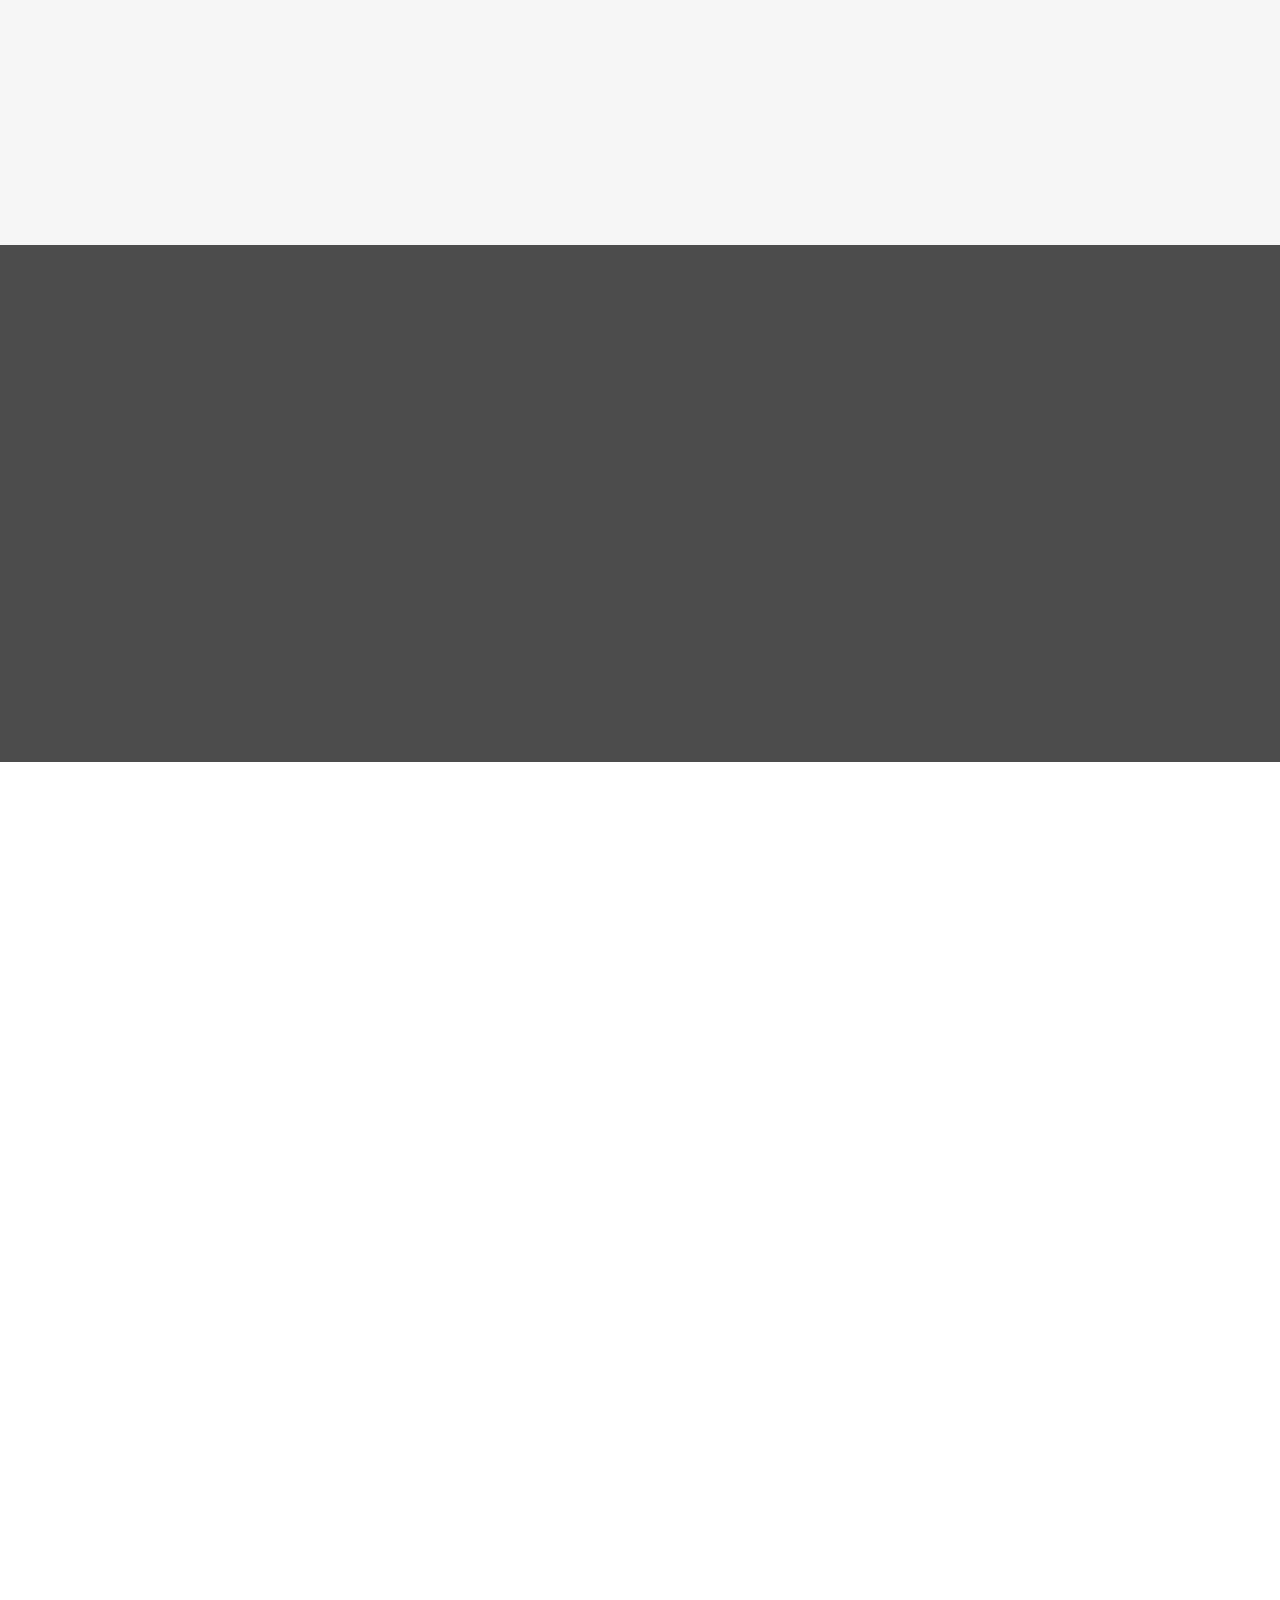
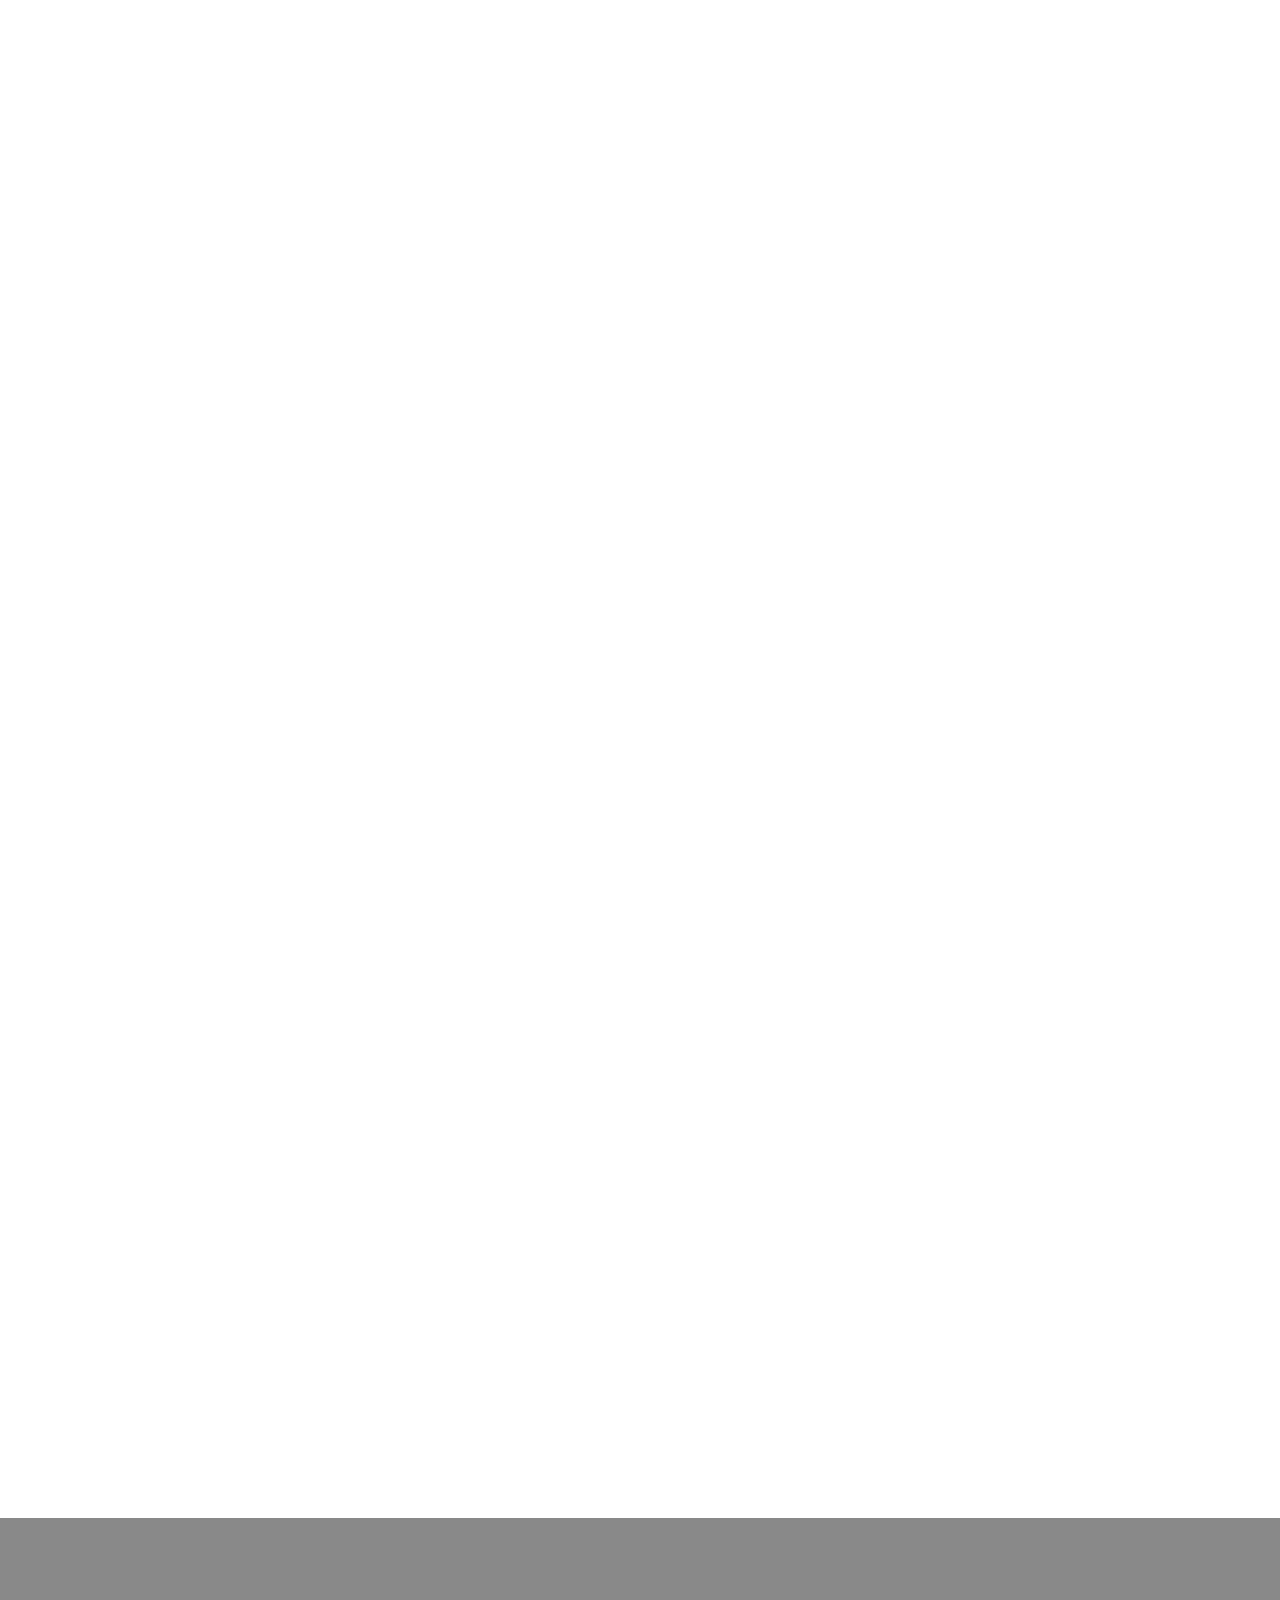
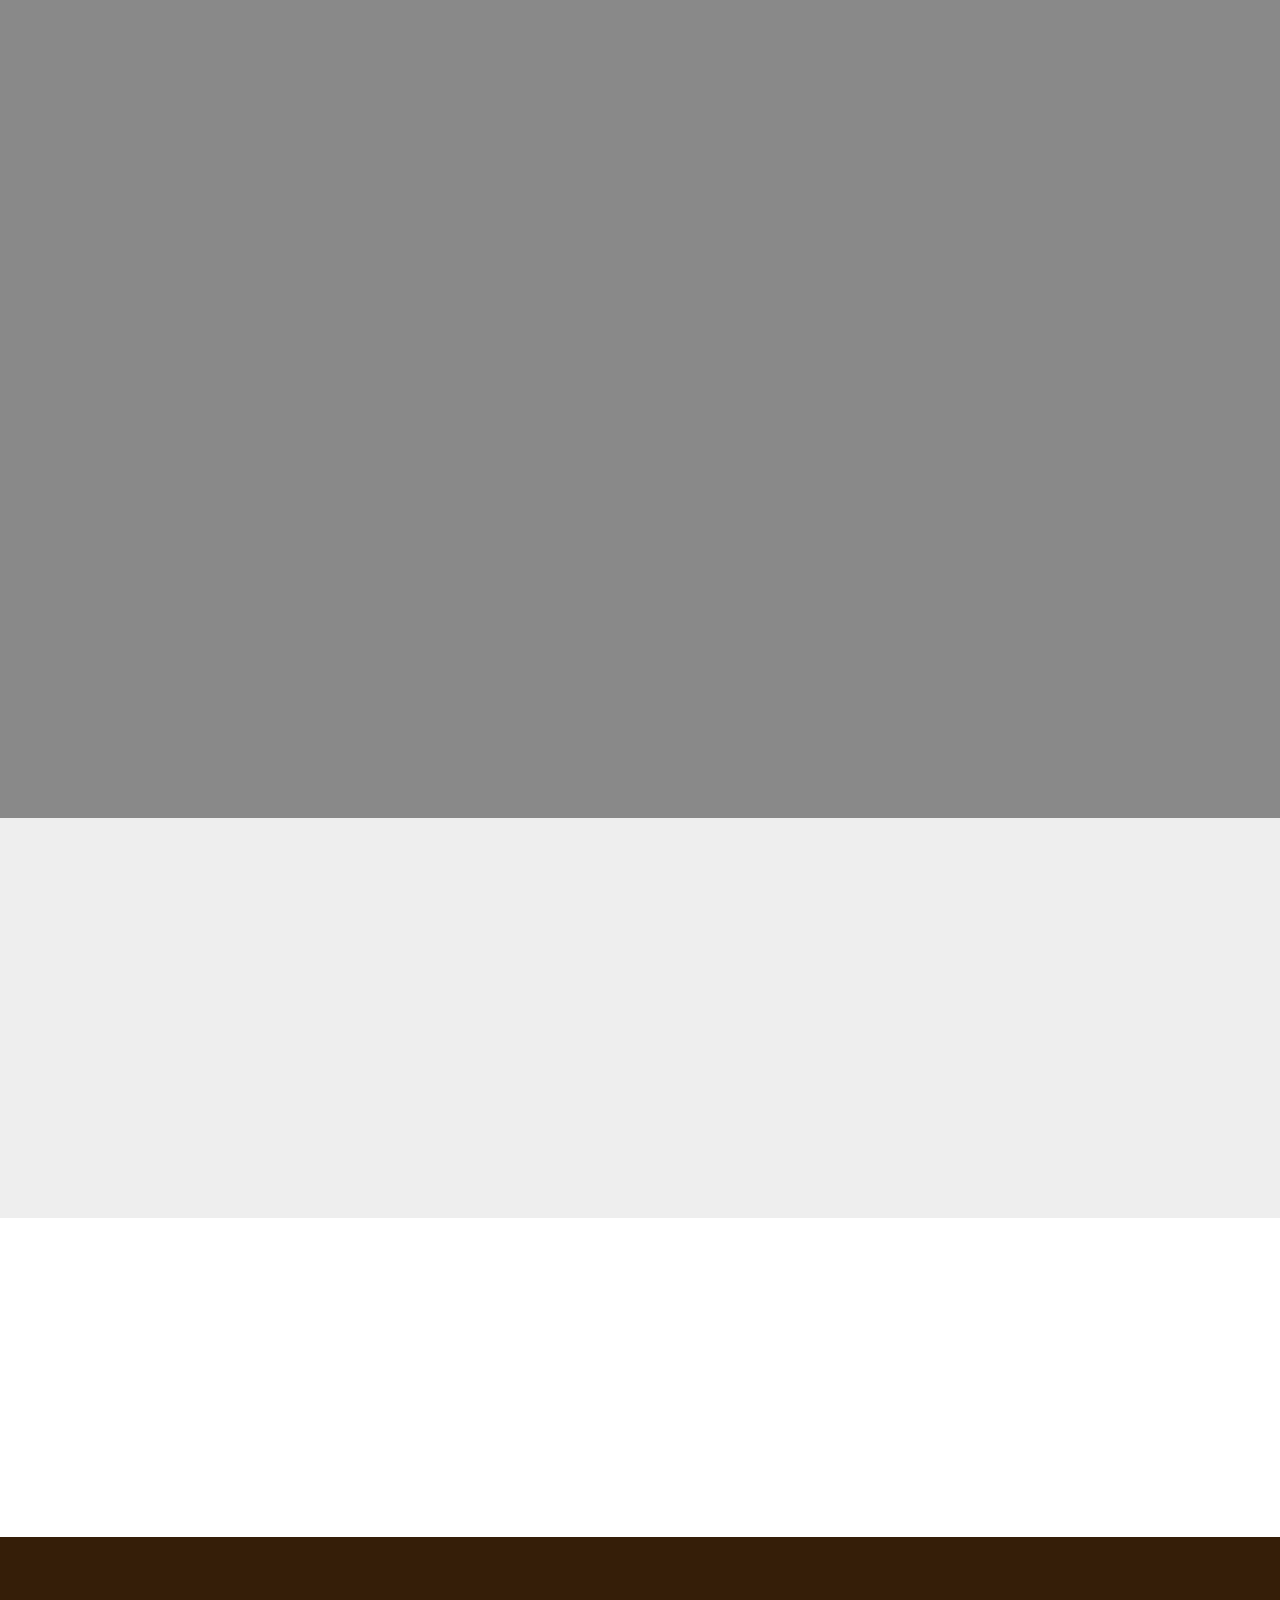
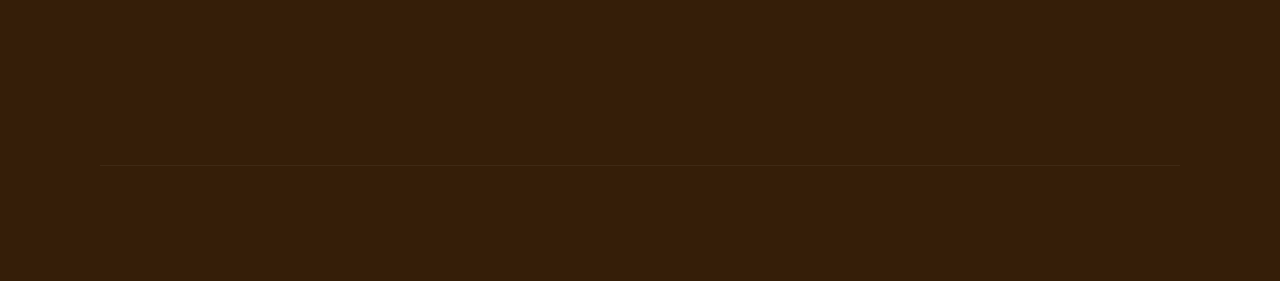
==== commit 534c9889: "create github pages" ====
--- a/index.html
+++ b/index.html
@@ -50,7 +50,7 @@
             </div>
         </div>
         <div class="collapse navbar-collapse" id="navbarSupportedContent">
-            <ul class="navbar-nav nav-dropdown nav-right" data-app-modern-menu="true"><li class="nav-item">
+            <ul class="navbar-nav nav-dropdown" data-app-modern-menu="true"><li class="nav-item">
                     <a class="nav-link link text-white display-4" href="index.html#header3-10">
                         <span class="mbri-home mbr-iconfont mbr-iconfont-btn"></span>Quiénes Somos</a>
                 </li>
@@ -60,12 +60,15 @@
                         Qué hacemos</a>
                 </li><li class="nav-item"><a class="nav-link link text-white display-4" href="index.html#map1-e"><span class="mbri-globe mbr-iconfont mbr-iconfont-btn"></span>
                         Donde estamos&nbsp;</a></li></ul>
-            
+            <div class="navbar-buttons mbr-section-btn"><a class="btn btn-sm btn-primary display-4" href="tel:00925925815344"><span class="socicon socicon-viber mbr-iconfont mbr-iconfont-btn"></span>
+                    
+                    925815344
+                </a></div>
         </div>
     </nav>
 </section>
 
-<section class="engine"><a href="https://mobirise.info/i">free site creation software</a></section><section class="carousel slide cid-rnEoAk68Xd" data-interval="false" id="slider1-n">
+<section class="engine"><a href="https://mobirise.info/o">portfolio web templates</a></section><section class="carousel slide cid-rnEoAk68Xd" data-interval="false" id="slider1-n">
 
     
 
--- a/assets/mobirise/css/mbr-additional.css
+++ b/assets/mobirise/css/mbr-additional.css
@@ -1622,10 +1622,6 @@
 .cid-qTkzRZLJNu .collapsed .navbar-collapse.show .navbar-nav .nav-item {
   clear: both;
 }
-.cid-qTkzRZLJNu .collapsed .navbar-collapse.collapsing .navbar-nav .nav-item:last-child,
-.cid-qTkzRZLJNu .collapsed .navbar-collapse.show .navbar-nav .nav-item:last-child {
-  margin-bottom: 1rem;
-}
 .cid-qTkzRZLJNu .collapsed .navbar-collapse.collapsing .navbar-buttons,
 .cid-qTkzRZLJNu .collapsed .navbar-collapse.show .navbar-buttons {
   text-align: center;
@@ -1720,10 +1716,6 @@
   .cid-qTkzRZLJNu .navbar-collapse.show .navbar-nav .nav-item {
     clear: both;
   }
-  .cid-qTkzRZLJNu .navbar-collapse.collapsing .navbar-nav .nav-item:last-child,
-  .cid-qTkzRZLJNu .navbar-collapse.show .navbar-nav .nav-item:last-child {
-    margin-bottom: 1rem;
-  }
   .cid-qTkzRZLJNu .navbar-collapse.collapsing .navbar-buttons,
   .cid-qTkzRZLJNu .navbar-collapse.show .navbar-buttons {
     text-align: center;
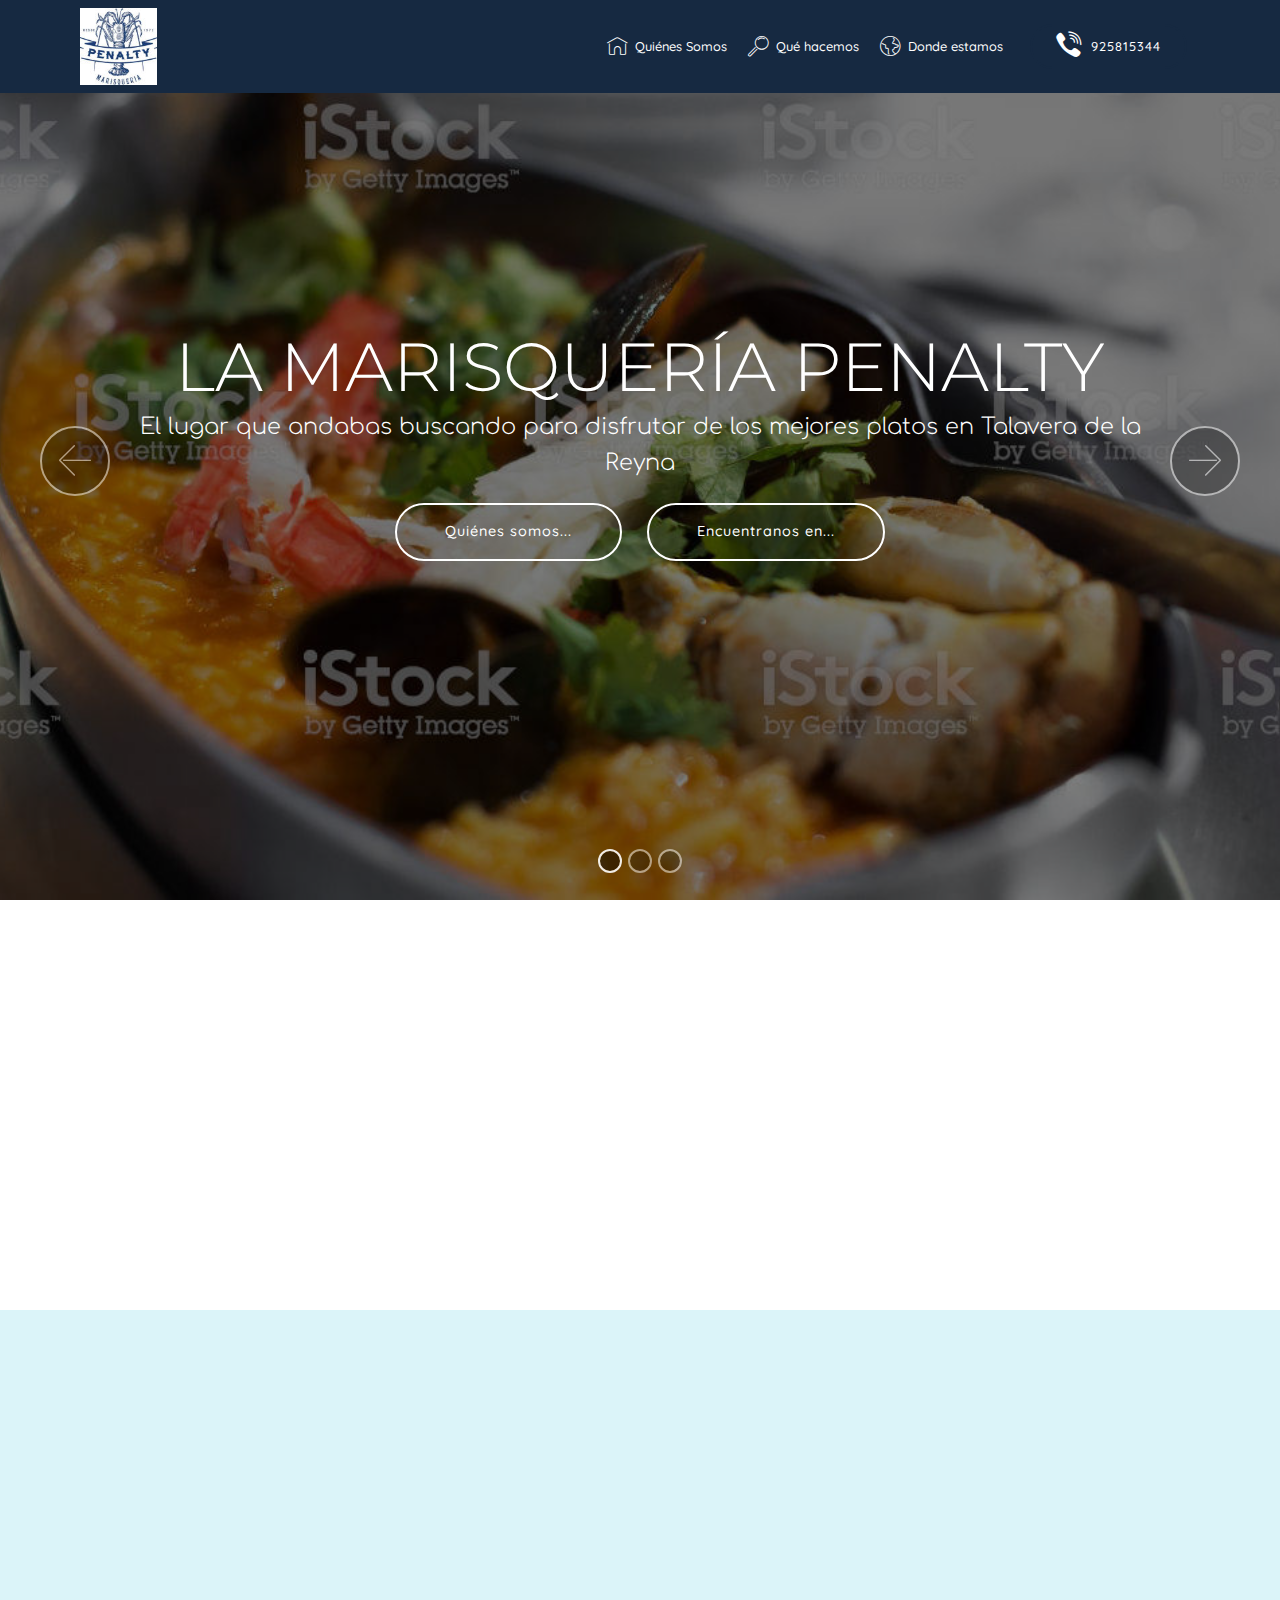
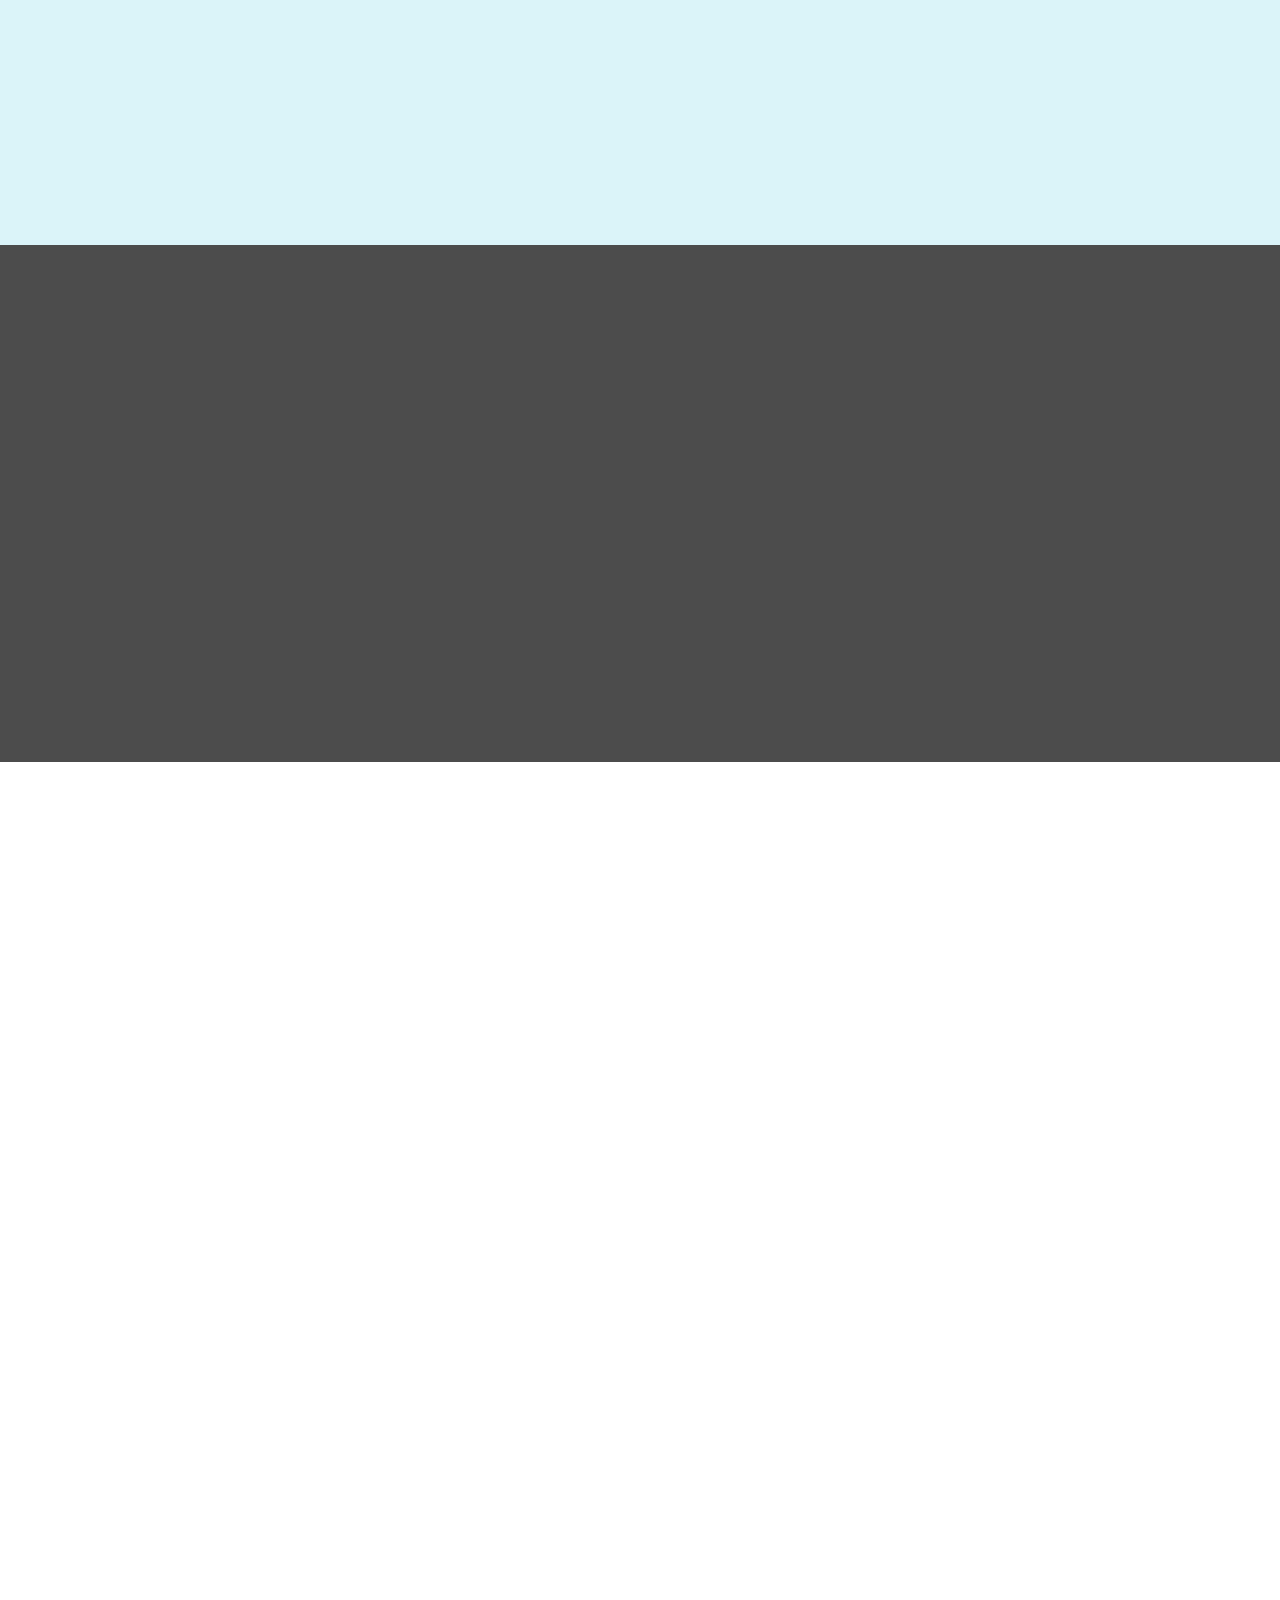
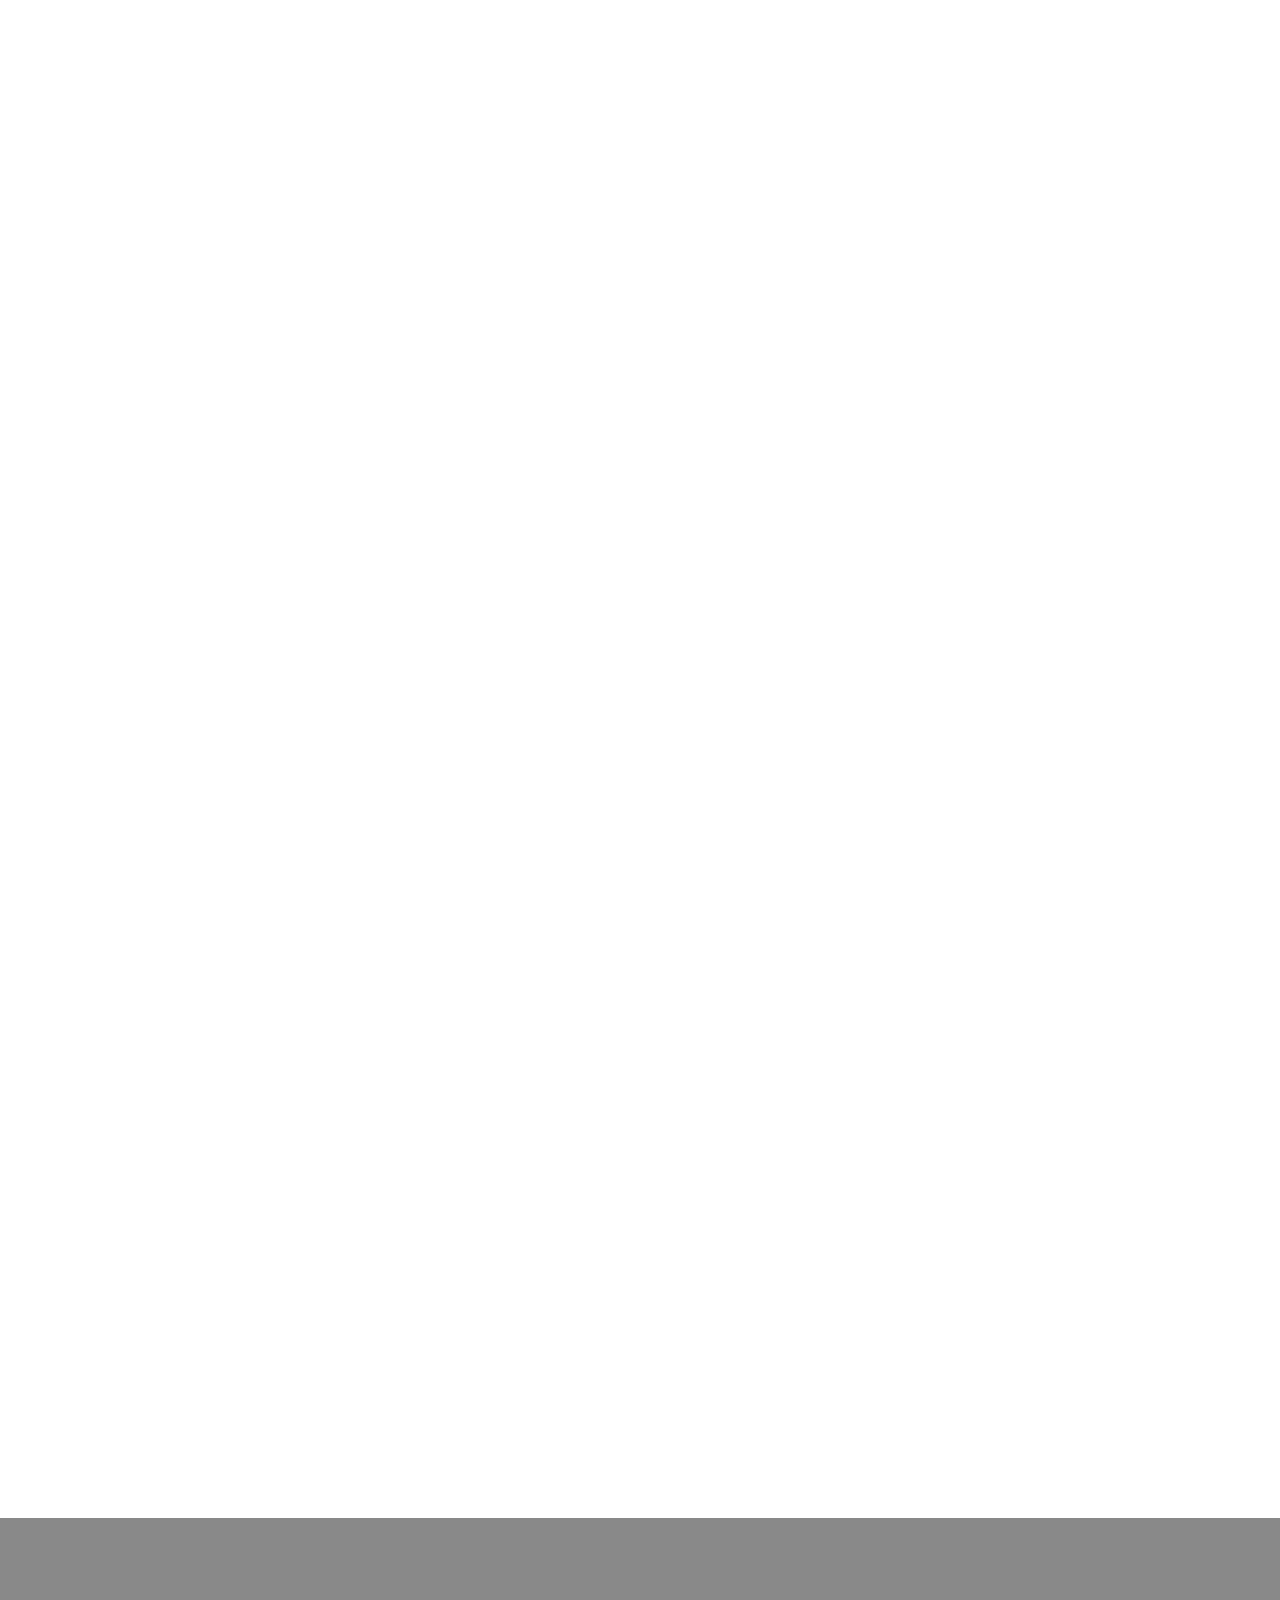
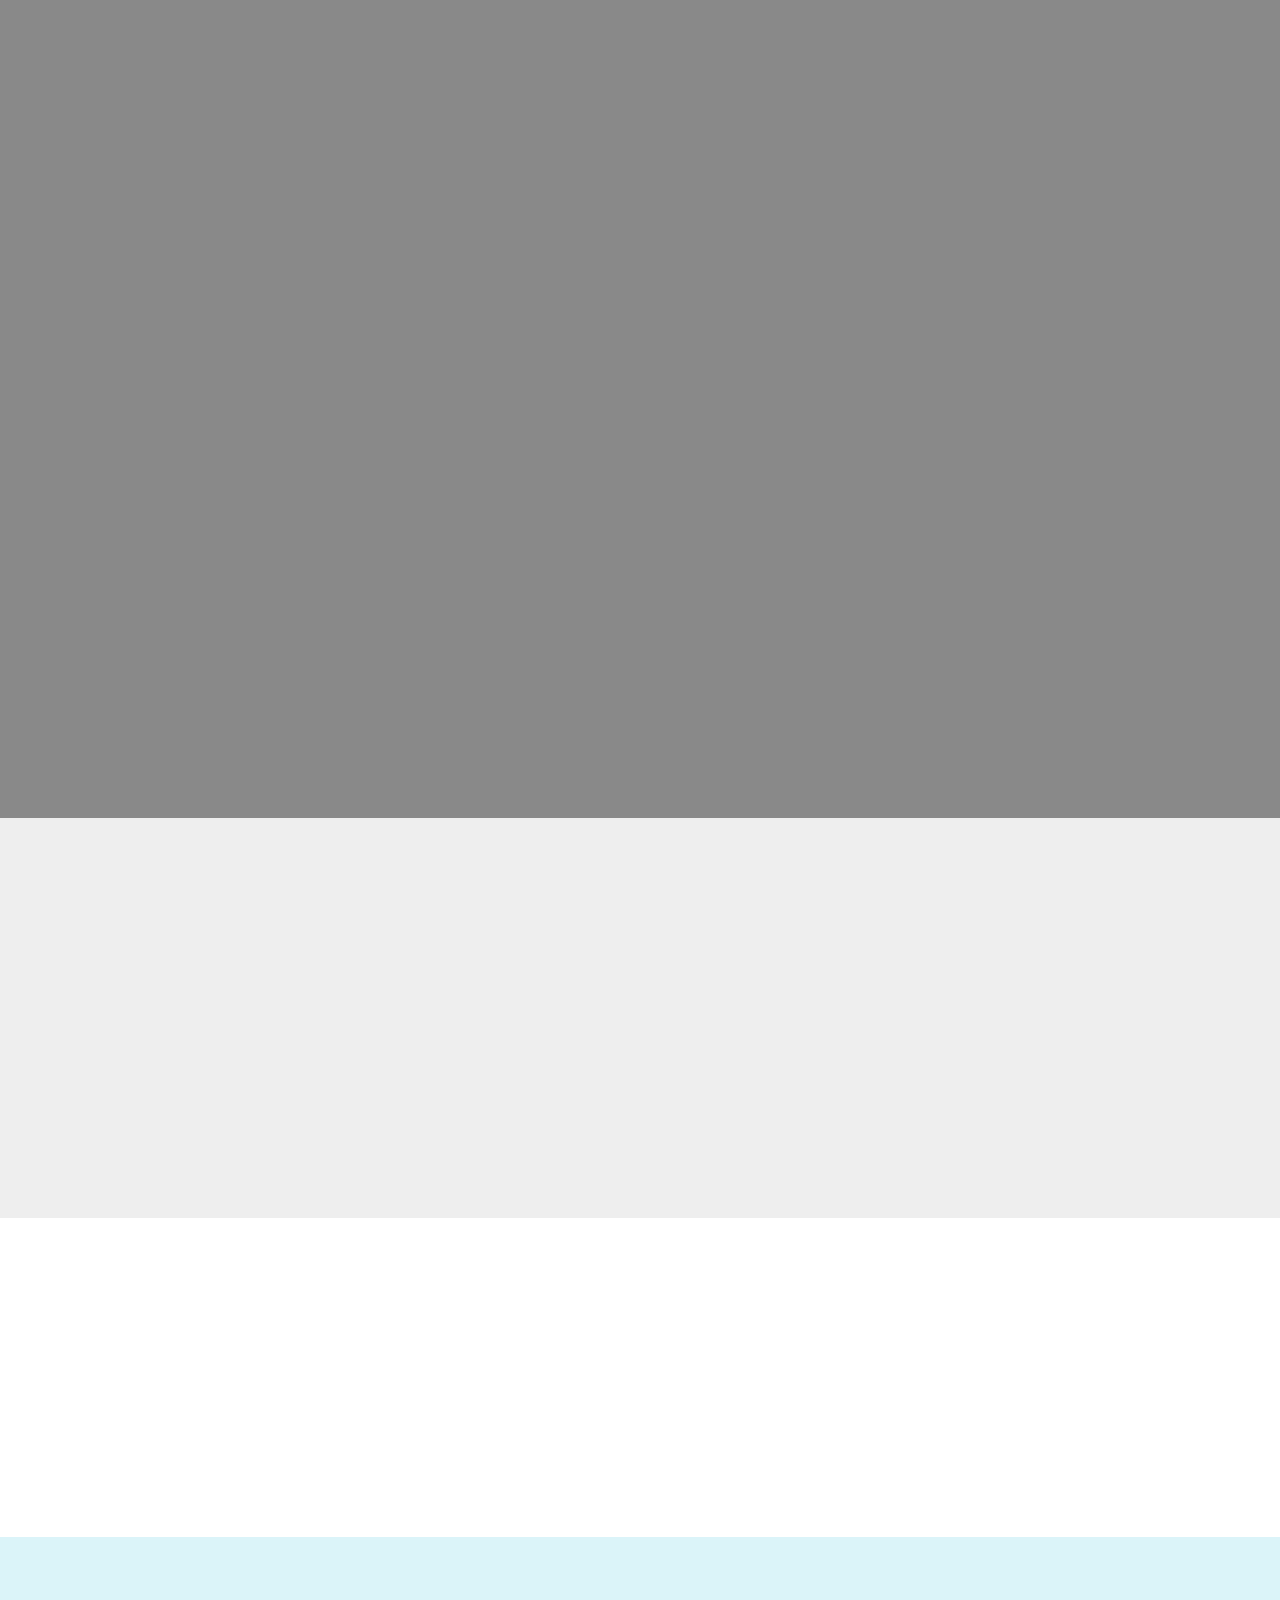
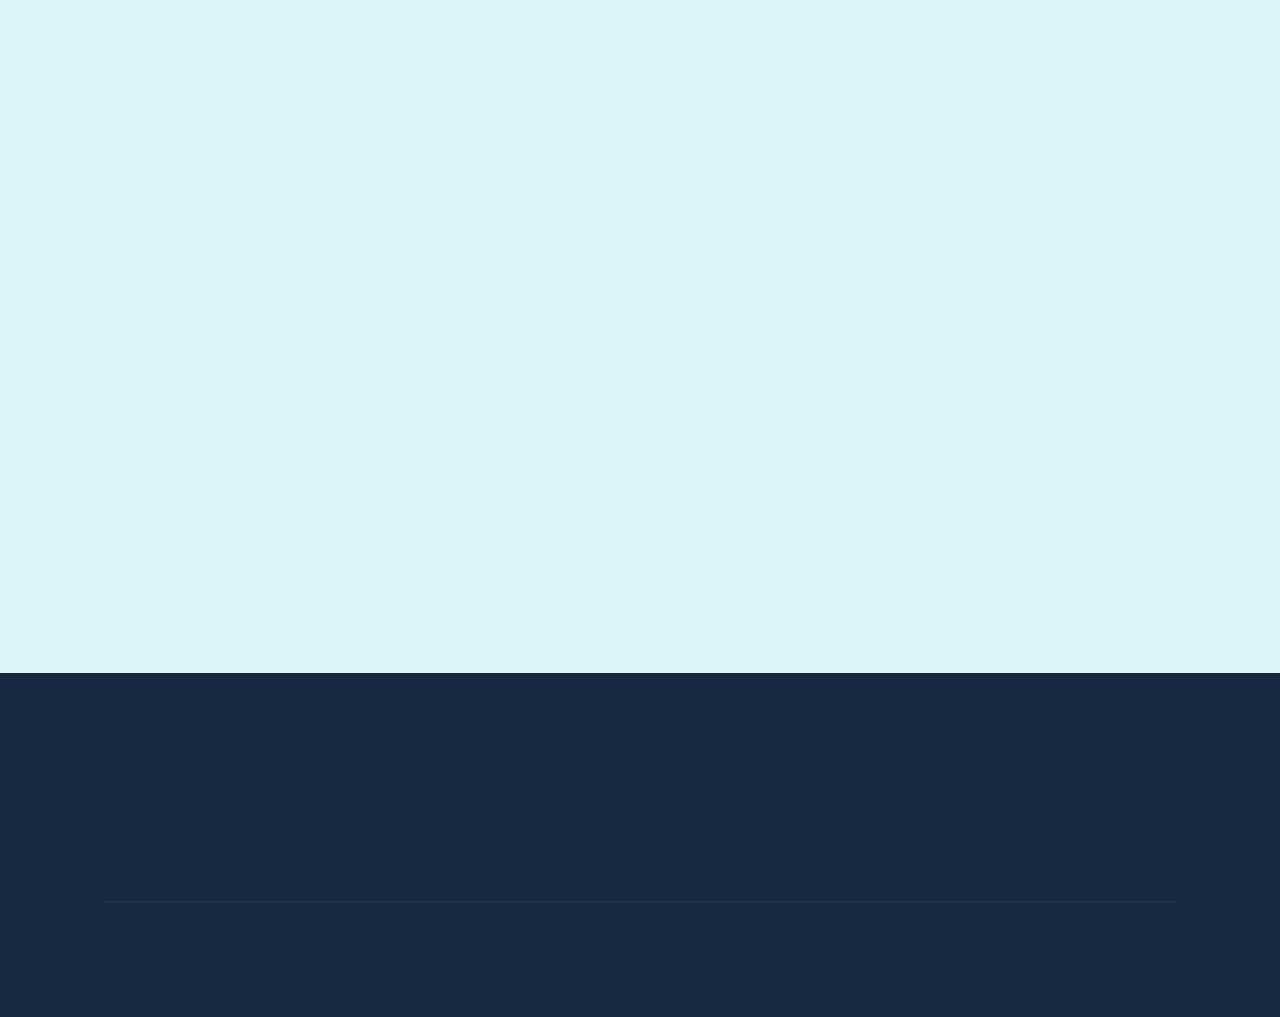
==== commit d99506af: "create github pages" ====
--- a/index.html
+++ b/index.html
@@ -16,9 +16,9 @@
   <link rel="stylesheet" href="assets/bootstrap/css/bootstrap.min.css">
   <link rel="stylesheet" href="assets/bootstrap/css/bootstrap-grid.min.css">
   <link rel="stylesheet" href="assets/bootstrap/css/bootstrap-reboot.min.css">
-  <link rel="stylesheet" href="assets/socicon/css/styles.css">
   <link rel="stylesheet" href="assets/dropdown/css/style.css">
   <link rel="stylesheet" href="assets/animatecss/animate.min.css">
+  <link rel="stylesheet" href="assets/socicon/css/styles.css">
   <link rel="stylesheet" href="assets/theme/css/style.css">
   <link rel="stylesheet" href="assets/mobirise/css/mbr-additional.css" type="text/css">
   
@@ -30,7 +30,7 @@
 
     
 
-    <nav class="navbar navbar-expand beta-menu navbar-dropdown align-items-center navbar-toggleable-sm">
+    <nav class="navbar navbar-expand beta-menu navbar-dropdown align-items-center navbar-fixed-top navbar-toggleable-sm">
         <button class="navbar-toggler navbar-toggler-right" type="button" data-toggle="collapse" data-target="#navbarSupportedContent" aria-controls="navbarSupportedContent" aria-expanded="false" aria-label="Toggle navigation">
             <div class="hamburger">
                 <span></span>
@@ -68,7 +68,7 @@
     </nav>
 </section>
 
-<section class="engine"><a href="https://mobirise.info/o">portfolio web templates</a></section><section class="carousel slide cid-rnEoAk68Xd" data-interval="false" id="slider1-n">
+<section class="engine"><a href="https://mobirise.info/d">site maker</a></section><section class="carousel slide cid-rnEoAk68Xd" data-interval="false" id="slider1-n">
 
     
 
@@ -469,6 +469,55 @@
     </div>
 </section>
 
+<section class="mbr-section form1 cid-rnGuTxIlR0" id="form1-18">
+
+    
+
+    
+    <div class="container">
+        <div class="row justify-content-center">
+            <div class="title col-12 col-lg-8">
+                <h2 class="mbr-section-title align-center pb-3 mbr-fonts-style display-2">
+                    RESERVAS</h2>
+                <h3 class="mbr-section-subtitle align-center mbr-light pb-3 mbr-fonts-style display-5">Escríbenos y haz tu reserva...</h3>
+            </div>
+        </div>
+    </div>
+    <div class="container">
+        <div class="row justify-content-center">
+            <div class="media-container-column col-lg-8" data-form-type="formoid">
+                <!---Formbuilder Form--->
+                <form action="https://mobirise.com/" method="POST" class="mbr-form form-with-styler" data-form-title="Mobirise Form"><input type="hidden" name="email" data-form-email="true" value="vRwRl7qjiFATTzm8gd9llsg4hLDC6PcfJhBtrCCXNp8LabyLUQGlQJ/R3DidCvd8zkVG+1y3Gx+22bi/5a6cCXI9hjjnM9/kq6++6pi/PcV6YrNrRXZMaSLIK497HzRz">
+                    <div class="row row-sm-offset">
+                        <div hidden="hidden" data-form-alert="" class="alert alert-success col-12">Gracias por tu reserva... te esperamos!</div>
+                        <div hidden="hidden" data-form-alert-danger="" class="alert alert-danger col-12">
+                        </div>
+                    </div>
+                    <div class="dragArea row row-sm-offset">
+                        <div class="col-md-4  form-group" data-for="name">
+                            <label for="name-form1-18" class="form-control-label mbr-fonts-style display-7">Nombre</label>
+                            <input type="text" name="name" data-form-field="Name" required="required" class="form-control display-7" id="name-form1-18">
+                        </div>
+                        <div class="col-md-4  form-group" data-for="email">
+                            <label for="email-form1-18" class="form-control-label mbr-fonts-style display-7">Email</label>
+                            <input type="email" name="email" data-form-field="Email" required="required" class="form-control display-7" id="email-form1-18">
+                        </div>
+                        <div data-for="phone" class="col-md-4  form-group">
+                            <label for="phone-form1-18" class="form-control-label mbr-fonts-style display-7">Teléfono</label>
+                            <input type="tel" name="phone" data-form-field="Phone" class="form-control display-7" id="phone-form1-18">
+                        </div>
+                        <div data-for="message" class="col-md-12 form-group">
+                            <label for="message-form1-18" class="form-control-label mbr-fonts-style display-7">Descríbenos tu visita, algún motivo en especial, para cuantas personas ...</label>
+                            <textarea name="message" data-form-field="Message" class="form-control display-7" id="message-form1-18"></textarea>
+                        </div>
+                        <div class="col-md-12 input-group-btn align-center"><button type="submit" class="btn btn-primary btn-form display-4">Solicitar</button></div>
+                    </div>
+                </form><!---Formbuilder Form--->
+            </div>
+        </div>
+    </div>
+</section>
+
 <section class="cid-qTkAaeaxX5" id="footer1-2">
 
     
@@ -479,7 +528,7 @@
         <div class="media-container-row content text-white">
             <div class="col-12 col-md-3">
                 <div class="media-wrap">
-                    <a href="https://mobirise.com/">
+                    <a href="#top">
                         <img src="assets/images/logo-192x192.jpg" alt="Mobirise" title="">
                     </a>
                 </div>
@@ -491,7 +540,7 @@
             </div>
             <div class="col-12 col-md-3 mbr-fonts-style display-7">
                 <h5 class="pb-3">
-                    Contactanos</h5>
+                    Contáctanos</h5>
                 <p class="mbr-text">
                     Email: reservas@marisqueriapenalty.com
                     <br>Phone: +1 (0) 000 0000 001
@@ -502,7 +551,7 @@
                 <h5 class="pb-3">
                     Enlaces</h5>
                 <p class="mbr-text">
-                    ¿<a class="text-white" href="index.html#header3-10">Quiénes somos?</a>&nbsp;<br>¿Qué&nbsp;<a href="index.html#testimonials3-b" class="text-white">hacemos</a>?<br><a class="text-white" href="index.html#map1-e">Encuéntranos</a></p>
+                    ¿<a class="text-white" href="index.html#header3-10">Quiénes somos?</a>&nbsp;<br><a href="index.html#header3-11">¿Qué&nbsp;hacemos?</a><br><a class="text-white" href="index.html#map1-e">Encuéntranos</a></p>
             </div>
         </div>
         <div class="footer-lower">
@@ -513,9 +562,9 @@
             </div>
             <div class="media-container-row mbr-white">
                 <div class="col-sm-6 copyright">
-                    <p class="mbr-text mbr-fonts-style display-7">
+                    <p class="mbr-text mbr-fonts-style display-7"><a href="mailto:miratunuevaweb@gmail.com">
                         © Copyright 2019 MTNW - All Rights Reserved
-                    </p>
+                    </a></p>
                 </div>
                 <div class="col-md-6">
                     <div class="social-list align-right">
@@ -545,17 +594,18 @@
   <script src="assets/popper/popper.min.js"></script>
   <script src="assets/tether/tether.min.js"></script>
   <script src="assets/bootstrap/js/bootstrap.min.js"></script>
+  <script src="assets/viewportchecker/jquery.viewportchecker.js"></script>
   <script src="assets/dropdown/js/script.min.js"></script>
   <script src="assets/touchswipe/jquery.touch-swipe.min.js"></script>
-  <script src="assets/smoothscroll/smooth-scroll.js"></script>
-  <script src="assets/viewportchecker/jquery.viewportchecker.js"></script>
   <script src="assets/ytplayer/jquery.mb.ytplayer.min.js"></script>
   <script src="assets/vimeoplayer/jquery.mb.vimeo_player.js"></script>
-  <script src="assets/sociallikes/social-likes.js"></script>
+  <script src="assets/smoothscroll/smooth-scroll.js"></script>
   <script src="assets/bootstrapcarouselswipe/bootstrap-carousel-swipe.js"></script>
   <script src="assets/parallax/jarallax.min.js"></script>
+  <script src="assets/sociallikes/social-likes.js"></script>
   <script src="assets/theme/js/script.js"></script>
   <script src="assets/slidervideo/script.js"></script>
+  <script src="assets/formoid/formoid.min.js"></script>
   
   
  <div id="scrollToTop" class="scrollToTop mbr-arrow-up"><a style="text-align: center;"><i class="mbr-arrow-up-icon mbr-arrow-up-icon-cm cm-icon cm-icon-smallarrow-up"></i></a></div>
--- a/assets/mobirise/css/mbr-additional.css
+++ b/assets/mobirise/css/mbr-additional.css
@@ -2045,7 +2045,7 @@
 .cid-rnExg0Dx60 {
   padding-top: 60px;
   padding-bottom: 60px;
-  background-color: #f6f6f6;
+  background-color: #dbf4f9;
 }
 .cid-rnExg0Dx60 .mbr-text {
   color: #767676;
@@ -2348,10 +2348,31 @@
 .cid-rnEwJM0fOt .mbr-section-title {
   color: #351e08;
 }
+.cid-rnGuTxIlR0 {
+  padding-top: 90px;
+  padding-bottom: 90px;
+  background-color: #dbf4f9;
+}
+.cid-rnGuTxIlR0 .title {
+  margin-bottom: 2rem;
+}
+.cid-rnGuTxIlR0 .mbr-section-subtitle {
+  color: #767676;
+}
+.cid-rnGuTxIlR0 a:not([href]):not([tabindex]) {
+  color: #fff;
+  border-radius: 3px;
+}
+.cid-rnGuTxIlR0 a.btn-white:not([href]):not([tabindex]) {
+  color: #333;
+}
+.cid-rnGuTxIlR0 textarea.form-control {
+  min-height: 188px;
+}
 .cid-qTkAaeaxX5 {
   padding-top: 60px;
   padding-bottom: 60px;
-  background-color: #351e08;
+  background-color: #162941;
 }
 @media (max-width: 767px) {
   .cid-qTkAaeaxX5 .content {
